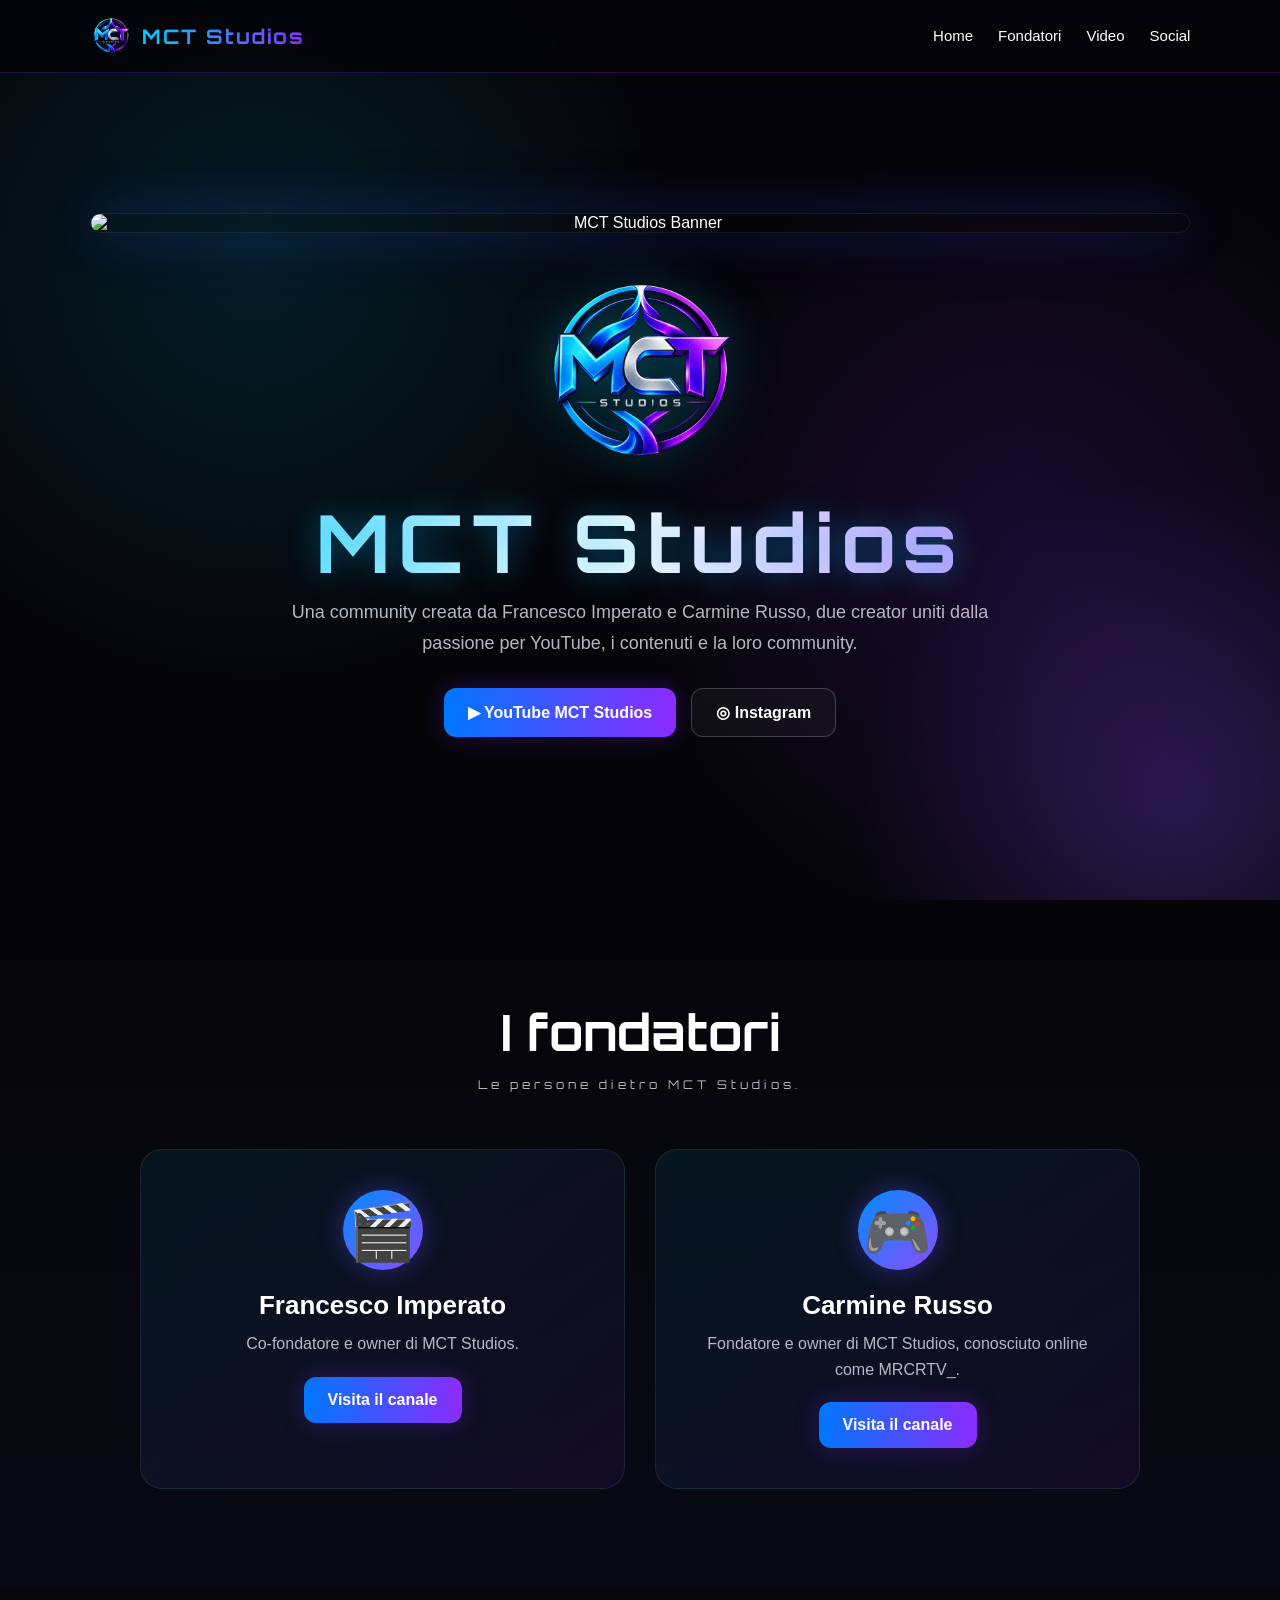
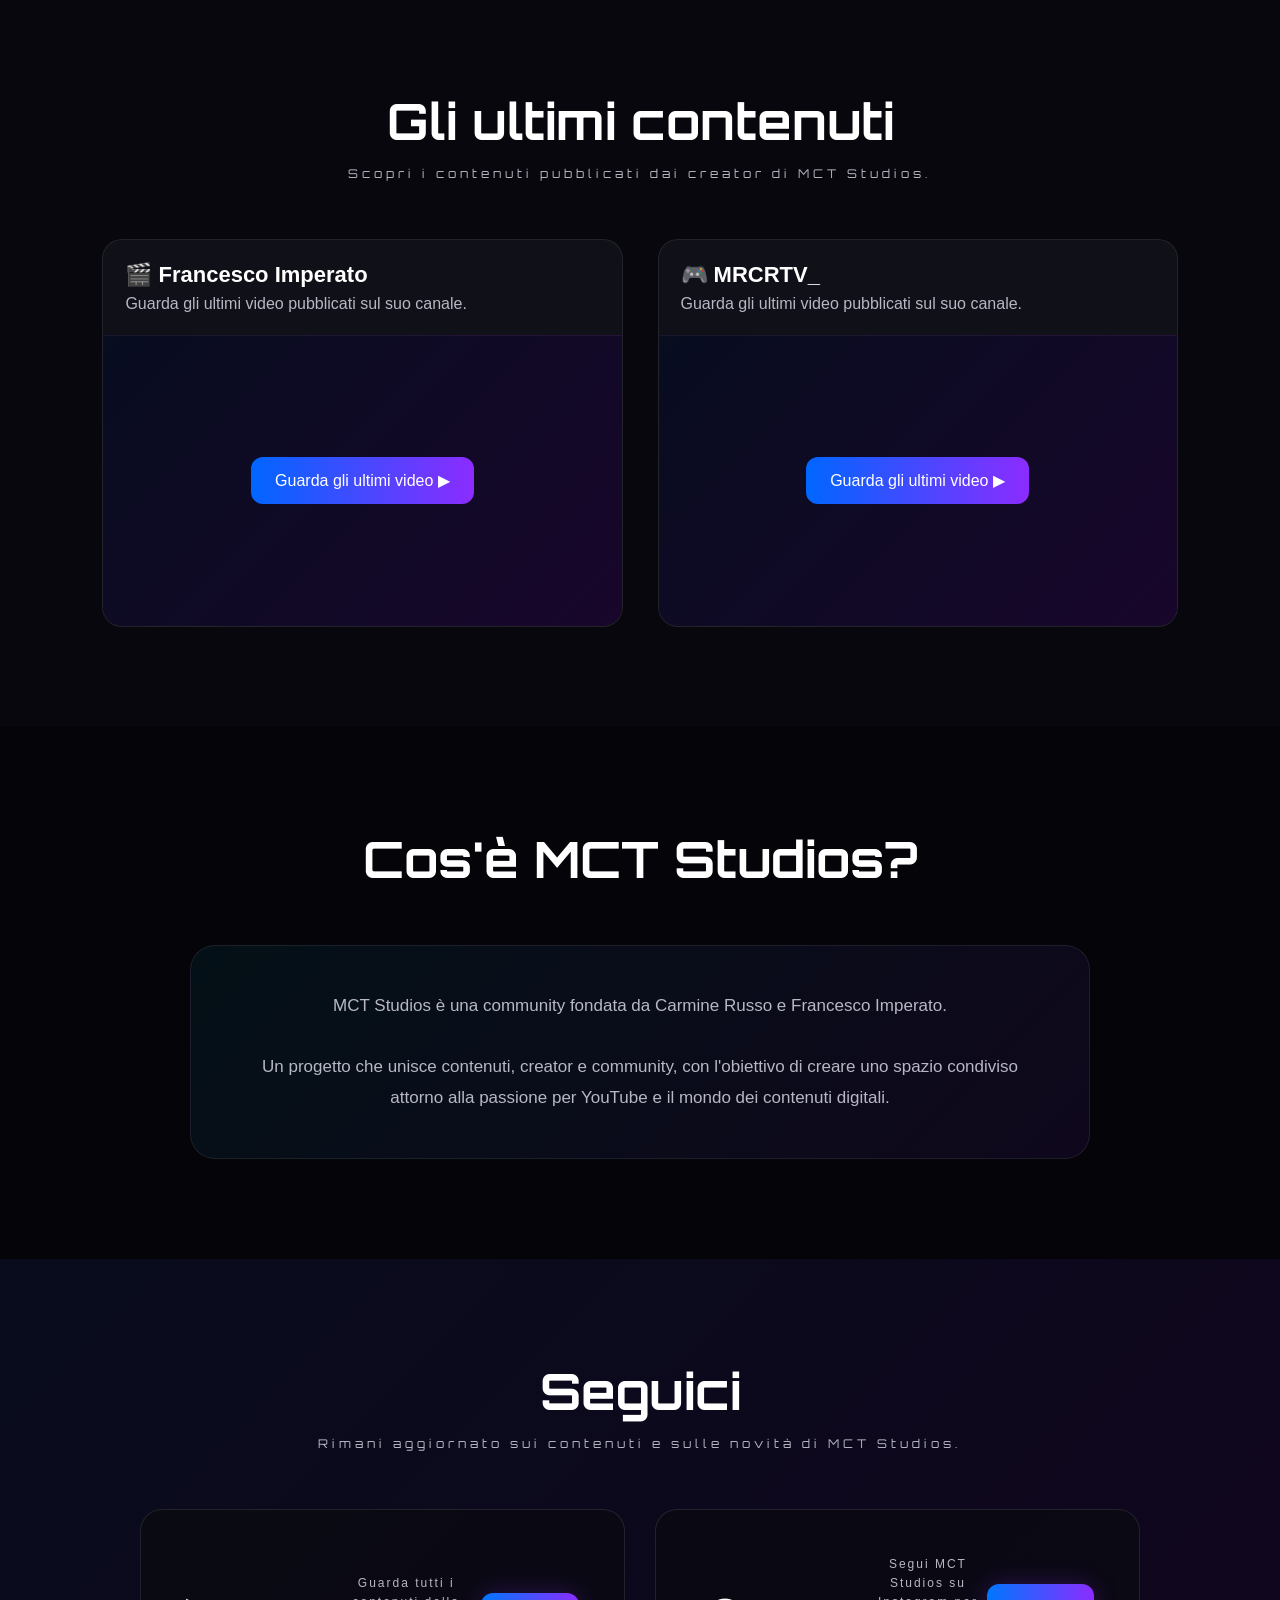
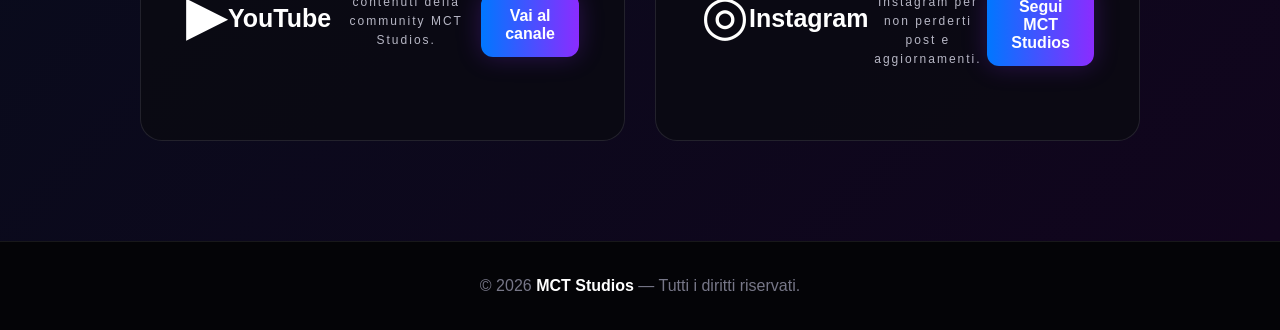
==== index.html @ 0583d1ac "Fix duplicate viewport meta tag and add favicon Removed duplicate viewport meta tag and added favico" ====
<!DOCTYPE html>
<html lang="it">
<head>
    <meta charset="UTF-8">
    <meta name="viewport" content="width=device-width, initial-scale=1.0">

    <title>MCT Studios</title>

    <link rel="icon" type="image/png" href="assets/logo.png">

    <link rel="stylesheet" href="style.css">
</head>

    <title>MCT Studios</title>

    <meta
        name="description"
        content="MCT Studios - Community ufficiale di Francesco Imperato e MRCRTV_"
    >

    <style>

        /* =========================
           RESET E IMPOSTAZIONI BASE
        ========================= */

        * {
            margin: 0;
            padding: 0;
            box-sizing: border-box;
        }

        html {
            scroll-behavior: smooth;
        }

        body {
            font-family:
                Arial,
                Helvetica,
                sans-serif;

            background:
                #050509;

            color:
                white;

            overflow-x:
                hidden;
        }


        /* =========================
           COLORI
        ========================= */

        :root {
            --cyan: #00cfff;
            --blue: #0066ff;
            --purple: #8b2cff;
            --dark-purple: #220044;
            --background: #050509;
            --card: #101018;
            --text-secondary: #b7b7c5;
        }


        /* =========================
           NAVBAR
        ========================= */

        nav {
            position: fixed;

            top: 0;
            left: 0;

            width: 100%;

            z-index: 1000;

            display: flex;

            align-items: center;

            justify-content: space-between;

            padding:
                15px
                7%;

            background:
                rgba(5, 5, 9, 0.88);

            backdrop-filter:
                blur(15px);

            border-bottom:
                1px solid
                rgba(139, 44, 255, 0.25);
        }

        .nav-logo {
            display: flex;

            align-items: center;

            gap: 10px;

            font-size: 20px;

            font-weight: bold;
        }

        .nav-logo img {
            width: 42px;
            height: 42px;

            object-fit: contain;
        }

        .nav-logo span {
            background:
                linear-gradient(
                    90deg,
                    var(--cyan),
                    var(--purple)
                );

            -webkit-background-clip:
                text;

            background-clip:
                text;

            color:
                transparent;
        }


        .nav-links {
            display: flex;

            gap: 25px;

            list-style:
                none;
        }

        .nav-links a {
            color: white;

            text-decoration:
                none;

            font-size: 15px;

            transition:
                0.3s;
        }

        .nav-links a:hover {
            color:
                var(--cyan);
        }


        /* =========================
           HERO
        ========================= */

        .hero {
            min-height:
                100vh;

            display:
                flex;

            align-items:
                center;

            justify-content:
                center;

            text-align:
                center;

            padding:
                130px
                20px
                80px;

            position:
                relative;
        }


        .hero::before {
            content: "";

            position:
                absolute;

            inset:
                0;

            background:
                radial-gradient(
                    circle at 20% 30%,
                    rgba(0, 207, 255, 0.12),
                    transparent 35%
                ),
                radial-gradient(
                    circle at 80% 60%,
                    rgba(139, 44, 255, 0.14),
                    transparent 35%
                );

            pointer-events:
                none;
        }


        .hero-content {
            max-width:
                1200px;

            width:
                100%;

            position:
                relative;
        }


        .hero-banner {
            width:
                100%;

            max-width:
                1100px;

            border-radius:
                25px;

            display:
                block;

            margin:
                0 auto 35px;

            box-shadow:
                0 0 50px
                rgba(0, 102, 255, 0.2),
                0 0 70px
                rgba(139, 44, 255, 0.15);

            border:
                1px solid
                rgba(255, 255, 255, 0.08);
        }


        .hero-logo {
            width:
                210px;

            max-width:
                70%;

            margin-bottom:
                20px;

            filter:
                drop-shadow(
                    0 0 25px
                    rgba(0, 207, 255, 0.3)
                );
        }


        .hero h1 {
            font-size:
                clamp(
                    42px,
                    7vw,
                    80px
                );

            margin-bottom:
                15px;

            background:
                linear-gradient(
                    90deg,
                    #00cfff,
                    #ffffff,
                    #9b4dff
                );

            -webkit-background-clip:
                text;

            background-clip:
                text;

            color:
                transparent;
        }


        .hero p {
            max-width:
                700px;

            margin:
                0 auto;

            font-size:
                18px;

            line-height:
                1.7;

            color:
                var(--text-secondary);
        }


        .hero-buttons {
            margin-top:
                30px;

            display:
                flex;

            justify-content:
                center;

            gap:
                15px;

            flex-wrap:
                wrap;
        }


        .button {
            display:
                inline-flex;

            align-items:
                center;

            justify-content:
                center;

            gap:
                8px;

            padding:
                14px
                24px;

            border-radius:
                12px;

            text-decoration:
                none;

            font-weight:
                bold;

            transition:
                0.3s;
        }


        .button-primary {
            color:
                white;

            background:
                linear-gradient(
                    90deg,
                    #0077ff,
                    #8b2cff
                );

            box-shadow:
                0 0 25px
                rgba(139, 44, 255, 0.25);
        }


        .button-primary:hover {
            transform:
                translateY(-3px);

            box-shadow:
                0 0 35px
                rgba(0, 207, 255, 0.35);
        }


        .button-secondary {
            color:
                white;

            border:
                1px solid
                rgba(255, 255, 255, 0.2);

            background:
                rgba(255, 255, 255, 0.04);
        }


        .button-secondary:hover {
            border-color:
                var(--cyan);

            transform:
                translateY(-3px);
        }


        /* =========================
           SEZIONI
        ========================= */

        section {
            padding:
                100px
                8%;
        }


        .section-title {
            text-align:
                center;

            margin-bottom:
                55px;
        }


        .section-title h2 {
            font-size:
                clamp(
                    32px,
                    5vw,
                    50px
                );

            margin-bottom:
                12px;
        }


        .section-title p {
            color:
                var(--text-secondary);

            max-width:
                650px;

            margin:
                auto;

            line-height:
                1.6;
        }


        /* =========================
           FONDATORI
        ========================= */

        .founders {
            background:
                linear-gradient(
                    180deg,
                    #050509,
                    #090914
                );
        }


        .founders-grid {
            display:
                grid;

            grid-template-columns:
                repeat(
                    2,
                    minmax(0, 1fr)
                );

            gap:
                30px;

            max-width:
                1000px;

            margin:
                auto;
        }


        .founder-card {
            position:
                relative;

            overflow:
                hidden;

            padding:
                40px;

            border-radius:
                22px;

            background:
                linear-gradient(
                    145deg,
                    rgba(0, 207, 255, 0.08),
                    rgba(139, 44, 255, 0.08)
                );

            border:
                1px solid
                rgba(255, 255, 255, 0.08);

            text-align:
                center;

            transition:
                0.3s;
        }


        .founder-card:hover {
            transform:
                translateY(-8px);

            border-color:
                rgba(0, 207, 255, 0.4);
        }


        .founder-icon {
            font-size:
                55px;

            margin-bottom:
                20px;
        }


        .founder-card h3 {
            font-size:
                26px;

            margin-bottom:
                10px;
        }


        .founder-card p {
            color:
                var(--text-secondary);

            line-height:
                1.6;

            margin-bottom:
                20px;
        }


        /* =========================
           VIDEO
        ========================= */

        .videos {
            position:
                relative;

            background:
                #07070d;
        }


        .video-grid {
            display:
                grid;

            grid-template-columns:
                repeat(
                    2,
                    minmax(0, 1fr)
                );

            gap:
                35px;

            max-width:
                1300px;

            margin:
                auto;
        }


        .video-card {
            background:
                var(--card);

            border-radius:
                20px;

            overflow:
                hidden;

            border:
                1px solid
                rgba(255, 255, 255, 0.08);

            transition:
                0.3s;
        }


        .video-card:hover {
            transform:
                translateY(-7px);

            box-shadow:
                0 0 40px
                rgba(139, 44, 255, 0.15);
        }


        .video-header {
            padding:
                22px;
        }


        .video-header h3 {
            font-size:
                22px;

            margin-bottom:
                7px;
        }


        .video-header p {
            color:
                var(--text-secondary);
        }


        .video-placeholder {
            aspect-ratio:
                16 / 9;

            display:
                flex;

            align-items:
                center;

            justify-content:
                center;

            padding:
                30px;

            text-align:
                center;

            background:
                linear-gradient(
                    135deg,
                    #080d20,
                    #18062b
                );

            border-top:
                1px solid
                rgba(255, 255, 255, 0.05);
        }


        .video-placeholder a {
            text-decoration:
                none;

            color:
                white;

            padding:
                14px
                24px;

            border-radius:
                12px;

            background:
                linear-gradient(
                    90deg,
                    #0066ff,
                    #8b2cff
                );

            transition:
                0.3s;
        }


        .video-placeholder a:hover {
            transform:
                scale(1.05);
        }


        /* =========================
           MCT SOCIAL
        ========================= */

        .social {
            background:
                linear-gradient(
                    135deg,
                    #080c1c,
                    #11051d
                );
        }


        .social-grid {
            display:
                grid;

            grid-template-columns:
                repeat(
                    2,
                    minmax(0, 1fr)
                );

            gap:
                30px;

            max-width:
                1000px;

            margin:
                auto;
        }


        .social-card {
            padding:
                45px;

            text-align:
                center;

            border-radius:
                22px;

            background:
                rgba(10, 10, 18, 0.8);

            border:
                1px solid
                rgba(255, 255, 255, 0.1);

            transition:
                0.3s;
        }


        .social-card:hover {
            transform:
                translateY(-8px);

            border-color:
                var(--purple);
        }


        .social-icon {
            font-size:
                55px;

            margin-bottom:
                20px;
        }


        .social-card h3 {
            font-size:
                25px;

            margin-bottom:
                12px;
        }


        .social-card p {
            color:
                var(--text-secondary);

            line-height:
                1.6;

            margin-bottom:
                25px;
        }


        /* =========================
           ABOUT
        ========================= */

        .about-content {
            max-width:
                900px;

            margin:
                auto;

            text-align:
                center;

            padding:
                45px;

            border-radius:
                25px;

            background:
                linear-gradient(
                    135deg,
                    rgba(0, 207, 255, 0.06),
                    rgba(139, 44, 255, 0.08)
                );

            border:
                1px solid
                rgba(255, 255, 255, 0.08);
        }


        .about-content p {
            color:
                var(--text-secondary);

            line-height:
                1.8;

            font-size:
                17px;
        }


        /* =========================
           FOOTER
        ========================= */

        footer {
            text-align:
                center;

            padding:
                35px
                20px;

            border-top:
                1px solid
                rgba(255, 255, 255, 0.08);

            color:
                #888899;

            background:
                #040407;
        }


        footer strong {
            color:
                white;
        }


        /* =========================
           RESPONSIVE
        ========================= */

        @media (max-width: 800px) {

            nav {
                padding:
                    12px
                    5%;
            }


            .nav-links {
                display:
                    none;
            }


            section {
                padding:
                    75px
                    6%;
            }


            .hero {
                padding-top:
                    110px;
            }


            .founders-grid,
            .video-grid,
            .social-grid {
                grid-template-columns:
                    1fr;
            }


            .hero-logo {
                width:
                    170px;
            }

        }

    </style>
</head>


<body>


    <!-- =========================
         NAVBAR
    ========================== -->

    <nav>

        <div class="nav-logo">

            <img
                src="assets/logo.png"
                alt="Logo MCT Studios"
            >

            <span>MCT Studios</span>

        </div>


        <ul class="nav-links">

            <li>
                <a href="#home">Home</a>
            </li>

            <li>
                <a href="#fondatori">
                    Fondatori
                </a>
            </li>

            <li>
                <a href="#video">
                    Video
                </a>
            </li>

            <li>
                <a href="#social">
                    Social
                </a>
            </li>

        </ul>

    </nav>



    <!-- =========================
         HERO
    ========================== -->

    <section
        class="hero"
        id="home"
    >

        <div class="hero-content">

            <img
                src="assets/banner.png"
                alt="MCT Studios Banner"
                class="hero-banner"
            >


            <img
                src="assets/logo.png"
                alt="MCT Studios Logo"
                class="hero-logo"
            >


            <h1>
                MCT Studios
            </h1>


            <p>
                Una community creata da
                Francesco Imperato e Carmine Russo,
                due creator uniti dalla passione
                per YouTube, i contenuti e la loro community.
            </p>


            <div class="hero-buttons">

                <a
                    href="https://www.youtube.com/channel/UCnWK3DxNpi8BKR3pwV5o1Pg"
                    target="_blank"
                    class="button button-primary"
                >
                    ▶ YouTube MCT Studios
                </a>


                <a
                    href="https://www.instagram.com/mct__studios/"
                    target="_blank"
                    class="button button-secondary"
                >
                    ◎ Instagram
                </a>

            </div>

        </div>

    </section>



    <!-- =========================
         FONDATORI
    ========================== -->

    <section
        class="founders"
        id="fondatori"
    >

        <div class="section-title">

            <h2>
                I fondatori
            </h2>

            <p>
                Le persone dietro MCT Studios.
            </p>

        </div>


        <div class="founders-grid">


            <!-- FRANCESCO -->

            <div class="founder-card">

                <div class="founder-icon">
                    🎬
                </div>

                <h3>
                    Francesco Imperato
                </h3>

                <p>
                    Co-fondatore e owner
                    di MCT Studios.
                </p>

                <a
                    href="https://www.youtube.com/@therealfrancescoimp"
                    target="_blank"
                    class="button button-primary"
                >
                    Visita il canale
                </a>

            </div>



            <!-- CARMINE -->

            <div class="founder-card">

                <div class="founder-icon">
                    🎮
                </div>

                <h3>
                    Carmine Russo
                </h3>

                <p>
                    Fondatore e owner
                    di MCT Studios,
                    conosciuto online come MRCRTV_.
                </p>

                <a
                    href="https://www.youtube.com/channel/UCvkrdVTL7Uft-QPkUD_A4Cw"
                    target="_blank"
                    class="button button-primary"
                >
                    Visita il canale
                </a>

            </div>

        </div>

    </section>



    <!-- =========================
         VIDEO
    ========================== -->

    <section
        class="videos"
        id="video"
    >

        <div class="section-title">

            <h2>
                Gli ultimi contenuti
            </h2>

            <p>
                Scopri i contenuti pubblicati
                dai creator di MCT Studios.
            </p>

        </div>


        <div class="video-grid">


            <!-- FRANCESCO -->

            <div class="video-card">

                <div class="video-header">

                    <h3>
                        🎬 Francesco Imperato
                    </h3>

                    <p>
                        Guarda gli ultimi video
                        pubblicati sul suo canale.
                    </p>

                </div>


                <div class="video-placeholder">

                    <a
                        href="https://www.youtube.com/@therealfrancescoimp/videos"
                        target="_blank"
                    >
                        Guarda gli ultimi video ▶
                    </a>

                </div>

            </div>



            <!-- MRCRTV -->

            <div class="video-card">

                <div class="video-header">

                    <h3>
                        🎮 MRCRTV_
                    </h3>

                    <p>
                        Guarda gli ultimi video
                        pubblicati sul suo canale.
                    </p>

                </div>


                <div class="video-placeholder">

                    <a
                        href="https://www.youtube.com/channel/UCvkrdVTL7Uft-QPkUD_A4Cw/videos"
                        target="_blank"
                    >
                        Guarda gli ultimi video ▶
                    </a>

                </div>

            </div>

        </div>

    </section>



    <!-- =========================
         ABOUT
    ========================== -->

    <section>

        <div class="section-title">

            <h2>
                Cos'è MCT Studios?
            </h2>

        </div>


        <div class="about-content">

            <p>
                MCT Studios è una community
                fondata da Carmine Russo e
                Francesco Imperato.

                <br><br>

                Un progetto che unisce contenuti,
                creator e community, con l'obiettivo
                di creare uno spazio condiviso
                attorno alla passione per YouTube
                e il mondo dei contenuti digitali.

            </p>

        </div>

    </section>



    <!-- =========================
         SOCIAL
    ========================== -->

    <section
        class="social"
        id="social"
    >

        <div class="section-title">

            <h2>
                Seguici
            </h2>

            <p>
                Rimani aggiornato sui contenuti
                e sulle novità di MCT Studios.
            </p>

        </div>


        <div class="social-grid">


            <!-- YOUTUBE -->

            <div class="social-card">

                <div class="social-icon">
                    ▶
                </div>

                <h3>
                    YouTube
                </h3>

                <p>
                    Guarda tutti i contenuti
                    della community MCT Studios.
                </p>

                <a
                    href="https://www.youtube.com/channel/UCnWK3DxNpi8BKR3pwV5o1Pg"
                    target="_blank"
                    class="button button-primary"
                >
                    Vai al canale
                </a>

            </div>



            <!-- INSTAGRAM -->

            <div class="social-card">

                <div class="social-icon">
                    ◎
                </div>

                <h3>
                    Instagram
                </h3>

                <p>
                    Segui MCT Studios
                    su Instagram per non perderti
                    post e aggiornamenti.
                </p>

                <a
                    href="https://www.instagram.com/mct__studios/"
                    target="_blank"
                    class="button button-primary"
                >
                    Segui MCT Studios
                </a>

            </div>

        </div>

    </section>



    <!-- =========================
         FOOTER
    ========================== -->

    <footer>

        <p>
            © 2026
            <strong>
                MCT Studios
            </strong>
            — Tutti i diritti riservati.
        </p>

    </footer>


</body>
</html>
---- style.css ----
@import url('https://fonts.googleapis.com/css2?family=Orbitron:wght@500;600;700;800&family=Inter:wght@400;500;600;700&display=swap');


/* -------------------- */
/* RESET */
/* -------------------- */

* {
    margin: 0;
    padding: 0;
    box-sizing: border-box;
}


html {
    scroll-behavior: smooth;
}


body {

    background: #050509;

    color: white;

    font-family: "Inter", sans-serif;

    overflow-x: hidden;

}


/* -------------------- */
/* NAVBAR */
/* -------------------- */

.navbar {

    position: fixed;

    top: 0;

    width: 100%;

    display: flex;

    justify-content: space-between;

    align-items: center;

    padding: 20px 8%;

    background: rgba(5, 5, 9, 0.75);

    backdrop-filter: blur(15px);

    border-bottom: 1px solid rgba(255, 255, 255, 0.06);

    z-index: 1000;

}


.nav-logo {

    font-family: "Orbitron", sans-serif;

    font-weight: 800;

    font-size: 22px;

    letter-spacing: 2px;

}


.nav-logo span {

    color: #8b4dff;

}


nav {

    display: flex;

    gap: 28px;

}


nav a {

    color: #b7b7c8;

    text-decoration: none;

    font-size: 14px;

    transition: 0.3s;

}


nav a:hover {

    color: #00d9ff;

}


/* -------------------- */
/* HERO */
/* -------------------- */

.hero {

    min-height: 100vh;

    display: flex;

    align-items: center;

    justify-content: center;

    position: relative;

    padding: 120px 8% 80px;

    overflow: hidden;

}


.hero-background {

    position: absolute;

    width: 900px;

    height: 900px;

    border-radius: 50%;

    background:

        radial-gradient(
            circle,
            rgba(0, 174, 255, 0.20),
            transparent 60%
        );

    left: -300px;

    top: -200px;

}


.hero::after {

    content: "";

    position: absolute;

    width: 700px;

    height: 700px;

    border-radius: 50%;

    background:

        radial-gradient(
            circle,
            rgba(139, 77, 255, 0.25),
            transparent 65%
        );

    right: -250px;

    bottom: -250px;

}


.hero-content {

    position: relative;

    z-index: 2;

    text-align: center;

    max-width: 850px;

}


.subtitle {

    font-family: "Orbitron", sans-serif;

    color: #00d9ff;

    font-size: 12px;

    letter-spacing: 5px;

    margin-bottom: 20px;

}


.hero h1 {

    font-family: "Orbitron", sans-serif;

    font-size: clamp(55px, 10vw, 120px);

    letter-spacing: 8px;

    line-height: 1;

    margin-bottom: 25px;

    text-shadow:

        0 0 30px rgba(0, 174, 255, 0.4);

}


.hero h1 span {

    background:

        linear-gradient(
            90deg,
            #00c8ff,
            #8b4dff
        );

    -webkit-background-clip: text;

    color: transparent;

}


.hero h2 {

    font-family: "Orbitron", sans-serif;

    font-size: clamp(22px, 4vw, 42px);

    margin-bottom: 25px;

}


.hero-description {

    max-width: 600px;

    margin: auto;

    color: #a6a6b5;

    line-height: 1.7;

    font-size: 17px;

}


.hero-buttons {

    margin-top: 40px;

    display: flex;

    justify-content: center;

    gap: 15px;

}


.btn {

    padding: 14px 25px;

    border-radius: 10px;

    text-decoration: none;

    font-weight: 600;

    transition: 0.3s;

}


.primary {

    background:

        linear-gradient(
            90deg,
            #008cff,
            #8b4dff
        );

    color: white;

    box-shadow:

        0 0 25px rgba(76, 120, 255, 0.35);

}


.primary:hover {

    transform: translateY(-3px);

    box-shadow:

        0 0 35px rgba(76, 120, 255, 0.6);

}


.secondary {

    border: 1px solid rgba(255,255,255,0.15);

    color: white;

}


.secondary:hover {

    border-color: #8b4dff;

}


/* -------------------- */
/* SECTIONS */
/* -------------------- */

.section {

    padding: 120px 8%;

    position: relative;

}


.section-title {

    text-align: center;

    margin-bottom: 60px;

}


.section-title p {

    color: #00d9ff;

    font-family: "Orbitron", sans-serif;

    font-size: 12px;

    letter-spacing: 4px;

    margin-bottom: 12px;

}


.section-title h2 {

    font-size: 40px;

    font-family: "Orbitron", sans-serif;

}


.section-title h2 span {

    color: #8b4dff;

}


/* -------------------- */
/* CREATOR CARDS */
/* -------------------- */

.creator-grid {

    display: grid;

    grid-template-columns:

        repeat(2, 1fr);

    gap: 30px;

    max-width: 1100px;

    margin: auto;

}


.creator-card {

    position: relative;

    overflow: hidden;

    padding: 45px;

    border-radius: 20px;

    background:

        rgba(255,255,255,0.03);

    border:

        1px solid rgba(255,255,255,0.08);

    transition: 0.4s;

}


.creator-card:hover {

    transform: translateY(-8px);

    border-color:

        rgba(139,77,255,0.5);

}


.creator-glow {

    position: absolute;

    width: 250px;

    height: 250px;

    border-radius: 50%;

    filter: blur(50px);

    opacity: 0.35;

    right: -100px;

    top: -100px;

}


.francesco .creator-glow {

    background: #008cff;

}


.carmine .creator-glow {

    background: #8b4dff;

}


.creator-content {

    position: relative;

    z-index: 2;

}


.creator-role {

    color: #00d9ff;

    font-size: 12px;

    letter-spacing: 2px;

    margin-bottom: 15px;

}


.creator-card h3 {

    font-family: "Orbitron", sans-serif;

    font-size: 28px;

    margin-bottom: 15px;

}


.creator-card p:not(.creator-role) {

    color: #a6a6b5;

    line-height: 1.7;

    margin-bottom: 25px;

}


.creator-button {

    display: inline-block;

    text-decoration: none;

    color: white;

    padding: 12px 20px;

    border-radius: 8px;

    background:

        rgba(255,255,255,0.08);

    transition: 0.3s;

}


.creator-button:hover {

    background: #8b4dff;

}


/* -------------------- */
/* FOUNDER */
/* -------------------- */

.founder-section {

    background:

        linear-gradient(
            180deg,
            transparent,
            rgba(90,40,180,0.06),
            transparent
        );

}


.founder-grid {

    display: grid;

    grid-template-columns:

        repeat(2, 1fr);

    gap: 30px;

    max-width: 900px;

    margin: auto;

}


.founder-card {

    text-align: center;

    padding: 40px;

    border-radius: 20px;

    background:

        rgba(255,255,255,0.025);

    border:

        1px solid rgba(255,255,255,0.07);

}


.founder-icon {

    width: 80px;

    height: 80px;

    display: flex;

    align-items: center;

    justify-content: center;

    margin: 0 auto 25px;

    border-radius: 50%;

    font-family: "Orbitron", sans-serif;

    font-size: 30px;

    background:

        linear-gradient(
            135deg,
            #008cff,
            #8b4dff
        );

    box-shadow:

        0 0 25px rgba(100,80,255,0.4);

}


.founder-card h3 {

    font-size: 22px;

    margin-bottom: 8px;

}


.founder-name {

    color: #00d9ff;

    margin-bottom: 18px;

}


.founder-card p:last-child {

    color: #a6a6b5;

}


/* -------------------- */
/* SOCIAL */
/* -------------------- */

.social-grid {

    display: grid;

    grid-template-columns:

        repeat(2, 1fr);

    gap: 25px;

    max-width: 900px;

    margin: auto;

}


.social-card {

    display: flex;

    justify-content: space-between;

    align-items: center;

    padding: 35px;

    border-radius: 18px;

    text-decoration: none;

    color: white;

    background:

        rgba(255,255,255,0.03);

    border:

        1px solid rgba(255,255,255,0.08);

    transition: 0.3s;

}


.social-card:hover {

    transform: translateY(-5px);

}


.social-card p {

    color: #a6a6b5;

    font-size: 12px;

    letter-spacing: 2px;

    margin-bottom: 8px;

}


.social-card h3 {

    font-size: 22px;

}


.social-card span {

    font-size: 28px;

}


.instagram:hover {

    border-color: #d62976;

    box-shadow:

        0 0 30px rgba(214,41,118,0.2);

}


.youtube:hover {

    border-color: #ff0000;

    box-shadow:

        0 0 30px rgba(255,0,0,0.2);

}


/* -------------------- */
/* FOOTER */
/* -------------------- */

footer {

    padding: 70px 20px;

    text-align: center;

    border-top:

        1px solid rgba(255,255,255,0.06);

}


footer h2 {

    font-family: "Orbitron", sans-serif;

    margin-bottom: 15px;

}


footer h2 span {

    color: #8b4dff;

}


footer p {

    color: #777788;

}


.copyright {

    margin-top: 25px;

    font-size: 13px;

}


/* -------------------- */
/* MOBILE */
/* -------------------- */

@media (max-width: 768px) {

    .navbar {

        padding: 18px 6%;

    }


    nav {

        gap: 14px;

    }


    nav a {

        font-size: 12px;

    }


    .creator-grid,

    .founder-grid,

    .social-grid {

        grid-template-columns: 1fr;

    }


    .section {

        padding: 90px 6%;

    }


    .hero {

        padding-left: 6%;

        padding-right: 6%;

    }


    .section-title h2 {

        font-size: 30px;

    }

}
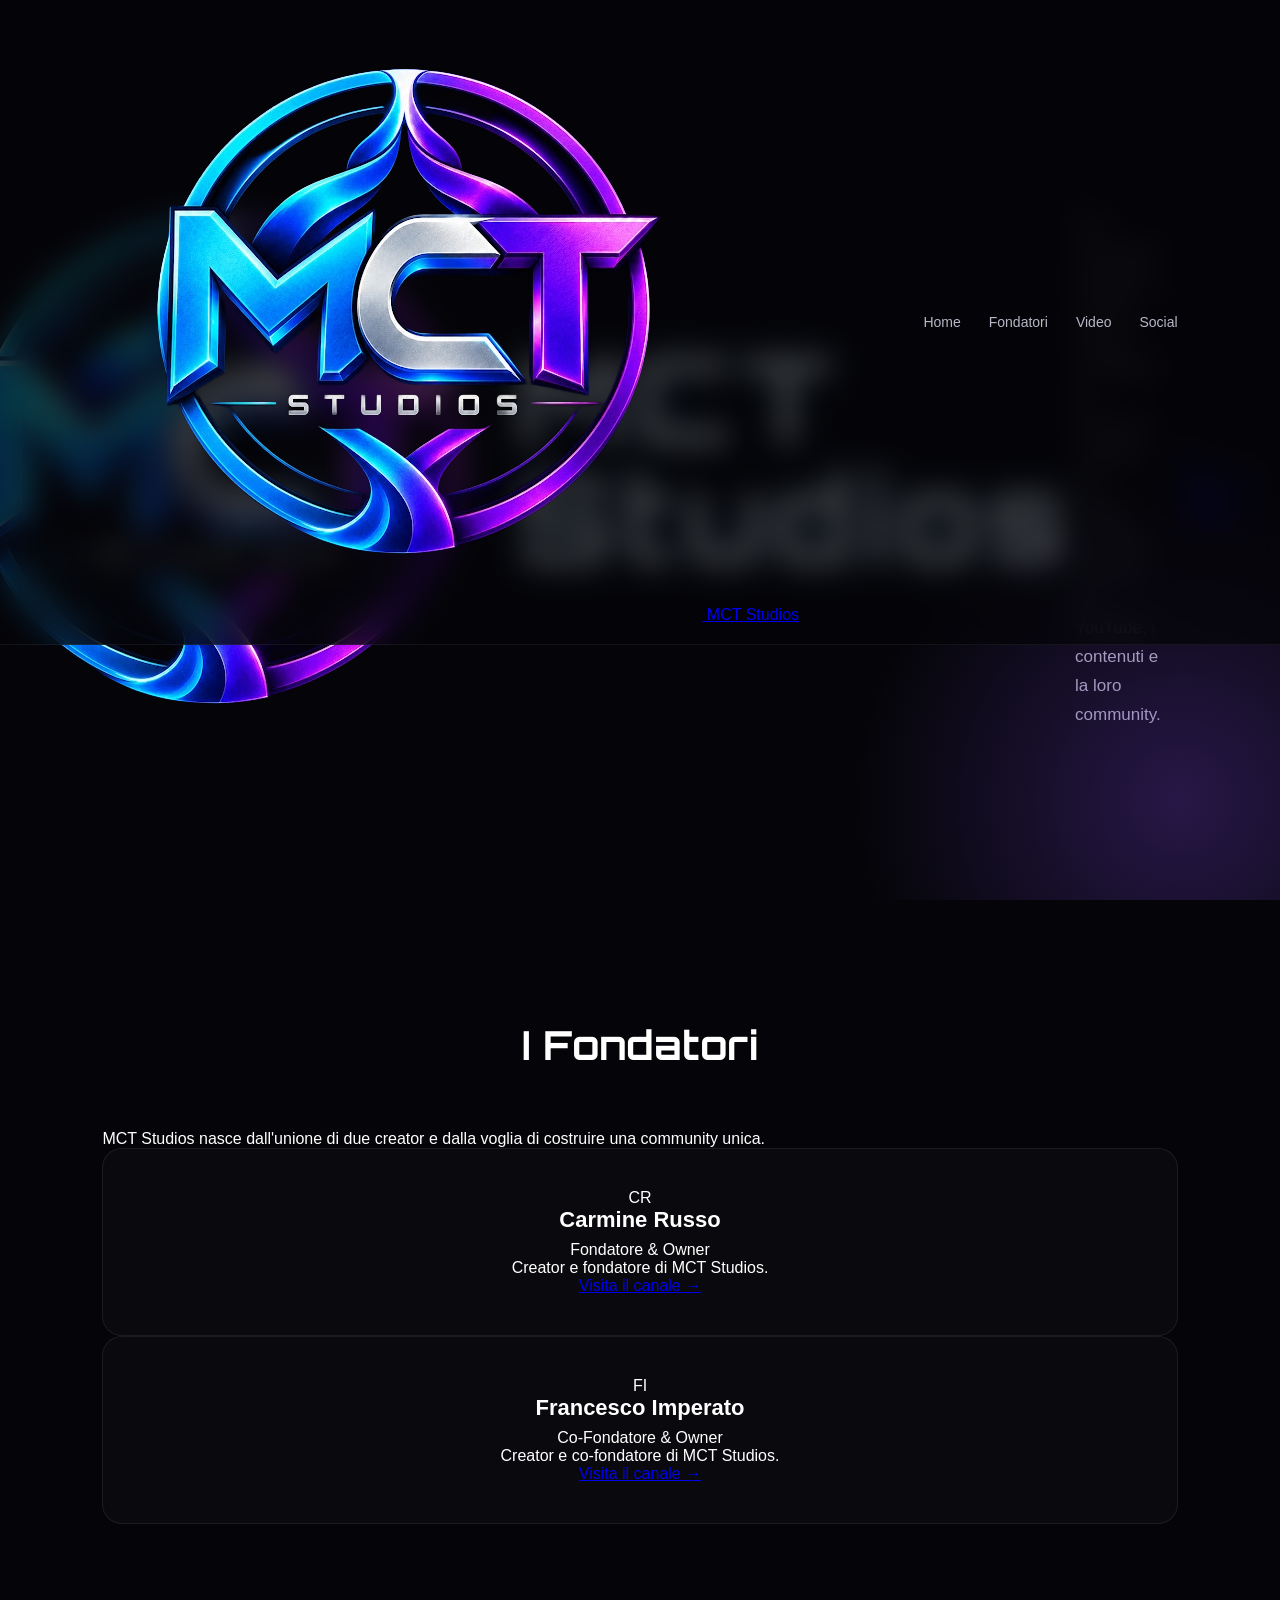
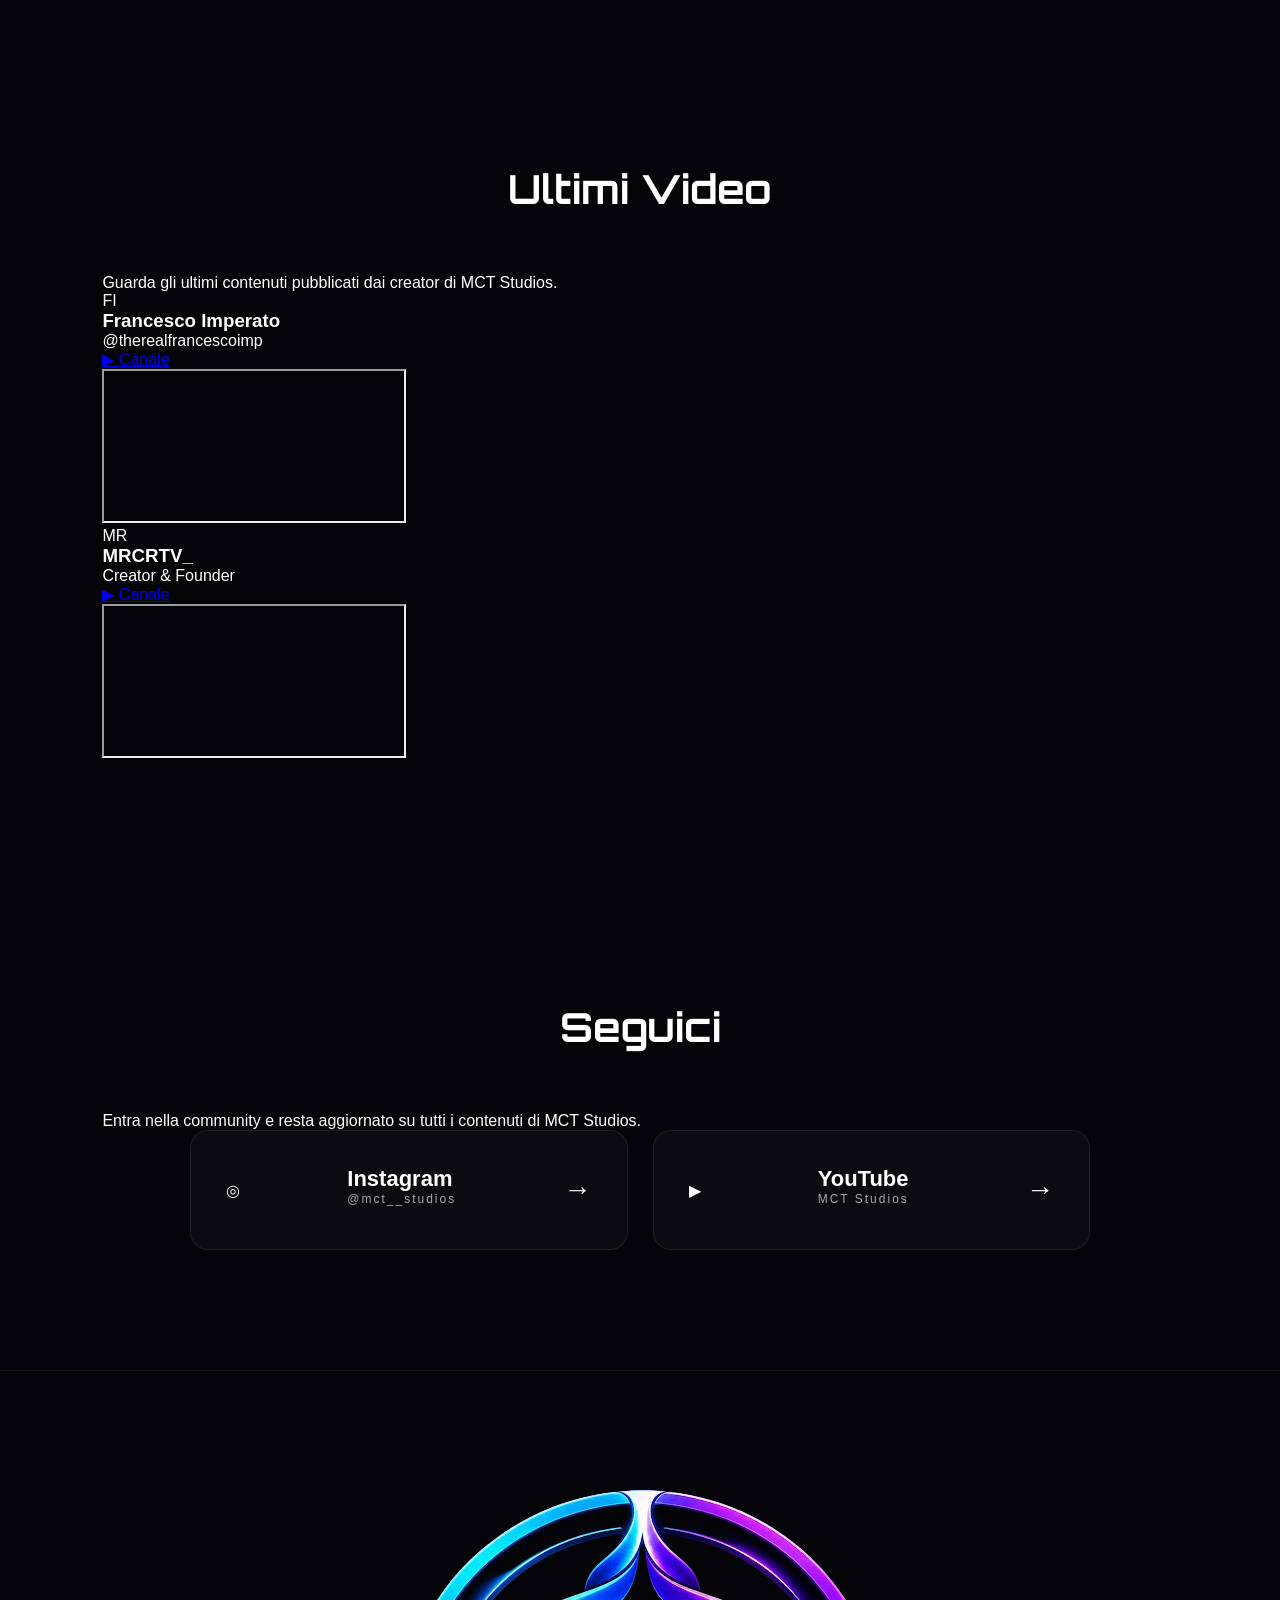
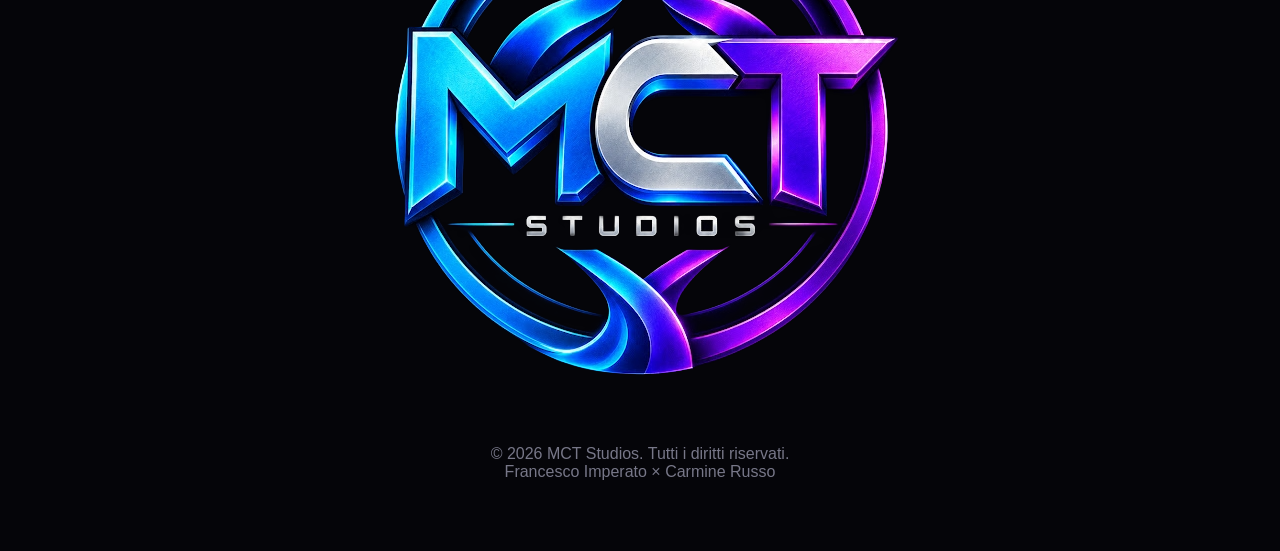
==== commit 48fbc862: "Create initial index.html for MCT Studios Initial HTML structure for MCT Studios website including h" ====
--- a/index.html
+++ b/index.html
@@ -1,1398 +1,531 @@
 <!DOCTYPE html>
 <html lang="it">
+
 <head>
     <meta charset="UTF-8">
+
     <meta name="viewport" content="width=device-width, initial-scale=1.0">
+    <meta name="referrer" content="strict-origin-when-cross-origin">
+
+    <meta name="description"
+        content="MCT Studios - Community fondata da Carmine Russo e co-fondata da Francesco Imperato.">
 
     <title>MCT Studios</title>
 
+    <!-- Favicon -->
     <link rel="icon" type="image/png" href="assets/logo.png">
 
+    <!-- CSS -->
     <link rel="stylesheet" href="style.css">
 </head>
 
-    <title>MCT Studios</title>
-
-    <meta
-        name="description"
-        content="MCT Studios - Community ufficiale di Francesco Imperato e MRCRTV_"
-    >
-
-    <style>
-
-        /* =========================
-           RESET E IMPOSTAZIONI BASE
-        ========================= */
-
-        * {
-            margin: 0;
-            padding: 0;
-            box-sizing: border-box;
-        }
-
-        html {
-            scroll-behavior: smooth;
-        }
-
-        body {
-            font-family:
-                Arial,
-                Helvetica,
-                sans-serif;
-
-            background:
-                #050509;
-
-            color:
-                white;
-
-            overflow-x:
-                hidden;
-        }
-
-
-        /* =========================
-           COLORI
-        ========================= */
-
-        :root {
-            --cyan: #00cfff;
-            --blue: #0066ff;
-            --purple: #8b2cff;
-            --dark-purple: #220044;
-            --background: #050509;
-            --card: #101018;
-            --text-secondary: #b7b7c5;
-        }
-
-
-        /* =========================
-           NAVBAR
-        ========================= */
-
-        nav {
-            position: fixed;
-
-            top: 0;
-            left: 0;
-
-            width: 100%;
-
-            z-index: 1000;
-
-            display: flex;
-
-            align-items: center;
-
-            justify-content: space-between;
-
-            padding:
-                15px
-                7%;
-
-            background:
-                rgba(5, 5, 9, 0.88);
-
-            backdrop-filter:
-                blur(15px);
-
-            border-bottom:
-                1px solid
-                rgba(139, 44, 255, 0.25);
-        }
-
-        .nav-logo {
-            display: flex;
-
-            align-items: center;
-
-            gap: 10px;
-
-            font-size: 20px;
-
-            font-weight: bold;
-        }
-
-        .nav-logo img {
-            width: 42px;
-            height: 42px;
-
-            object-fit: contain;
-        }
-
-        .nav-logo span {
-            background:
-                linear-gradient(
-                    90deg,
-                    var(--cyan),
-                    var(--purple)
-                );
-
-            -webkit-background-clip:
-                text;
-
-            background-clip:
-                text;
-
-            color:
-                transparent;
-        }
-
-
-        .nav-links {
-            display: flex;
-
-            gap: 25px;
-
-            list-style:
-                none;
-        }
-
-        .nav-links a {
-            color: white;
-
-            text-decoration:
-                none;
-
-            font-size: 15px;
-
-            transition:
-                0.3s;
-        }
-
-        .nav-links a:hover {
-            color:
-                var(--cyan);
-        }
-
-
-        /* =========================
-           HERO
-        ========================= */
-
-        .hero {
-            min-height:
-                100vh;
-
-            display:
-                flex;
-
-            align-items:
-                center;
-
-            justify-content:
-                center;
-
-            text-align:
-                center;
-
-            padding:
-                130px
-                20px
-                80px;
-
-            position:
-                relative;
-        }
-
-
-        .hero::before {
-            content: "";
-
-            position:
-                absolute;
-
-            inset:
-                0;
-
-            background:
-                radial-gradient(
-                    circle at 20% 30%,
-                    rgba(0, 207, 255, 0.12),
-                    transparent 35%
-                ),
-                radial-gradient(
-                    circle at 80% 60%,
-                    rgba(139, 44, 255, 0.14),
-                    transparent 35%
-                );
-
-            pointer-events:
-                none;
-        }
-
-
-        .hero-content {
-            max-width:
-                1200px;
-
-            width:
-                100%;
-
-            position:
-                relative;
-        }
-
-
-        .hero-banner {
-            width:
-                100%;
-
-            max-width:
-                1100px;
-
-            border-radius:
-                25px;
-
-            display:
-                block;
-
-            margin:
-                0 auto 35px;
-
-            box-shadow:
-                0 0 50px
-                rgba(0, 102, 255, 0.2),
-                0 0 70px
-                rgba(139, 44, 255, 0.15);
-
-            border:
-                1px solid
-                rgba(255, 255, 255, 0.08);
-        }
-
-
-        .hero-logo {
-            width:
-                210px;
-
-            max-width:
-                70%;
-
-            margin-bottom:
-                20px;
-
-            filter:
-                drop-shadow(
-                    0 0 25px
-                    rgba(0, 207, 255, 0.3)
-                );
-        }
-
-
-        .hero h1 {
-            font-size:
-                clamp(
-                    42px,
-                    7vw,
-                    80px
-                );
-
-            margin-bottom:
-                15px;
-
-            background:
-                linear-gradient(
-                    90deg,
-                    #00cfff,
-                    #ffffff,
-                    #9b4dff
-                );
-
-            -webkit-background-clip:
-                text;
-
-            background-clip:
-                text;
-
-            color:
-                transparent;
-        }
-
-
-        .hero p {
-            max-width:
-                700px;
-
-            margin:
-                0 auto;
-
-            font-size:
-                18px;
-
-            line-height:
-                1.7;
-
-            color:
-                var(--text-secondary);
-        }
-
-
-        .hero-buttons {
-            margin-top:
-                30px;
-
-            display:
-                flex;
-
-            justify-content:
-                center;
-
-            gap:
-                15px;
-
-            flex-wrap:
-                wrap;
-        }
-
-
-        .button {
-            display:
-                inline-flex;
-
-            align-items:
-                center;
-
-            justify-content:
-                center;
-
-            gap:
-                8px;
-
-            padding:
-                14px
-                24px;
-
-            border-radius:
-                12px;
-
-            text-decoration:
-                none;
-
-            font-weight:
-                bold;
-
-            transition:
-                0.3s;
-        }
-
-
-        .button-primary {
-            color:
-                white;
-
-            background:
-                linear-gradient(
-                    90deg,
-                    #0077ff,
-                    #8b2cff
-                );
-
-            box-shadow:
-                0 0 25px
-                rgba(139, 44, 255, 0.25);
-        }
-
-
-        .button-primary:hover {
-            transform:
-                translateY(-3px);
-
-            box-shadow:
-                0 0 35px
-                rgba(0, 207, 255, 0.35);
-        }
-
-
-        .button-secondary {
-            color:
-                white;
-
-            border:
-                1px solid
-                rgba(255, 255, 255, 0.2);
-
-            background:
-                rgba(255, 255, 255, 0.04);
-        }
-
-
-        .button-secondary:hover {
-            border-color:
-                var(--cyan);
-
-            transform:
-                translateY(-3px);
-        }
-
-
-        /* =========================
-           SEZIONI
-        ========================= */
-
-        section {
-            padding:
-                100px
-                8%;
-        }
-
-
-        .section-title {
-            text-align:
-                center;
-
-            margin-bottom:
-                55px;
-        }
-
-
-        .section-title h2 {
-            font-size:
-                clamp(
-                    32px,
-                    5vw,
-                    50px
-                );
-
-            margin-bottom:
-                12px;
-        }
-
-
-        .section-title p {
-            color:
-                var(--text-secondary);
-
-            max-width:
-                650px;
-
-            margin:
-                auto;
-
-            line-height:
-                1.6;
-        }
-
-
-        /* =========================
-           FONDATORI
-        ========================= */
-
-        .founders {
-            background:
-                linear-gradient(
-                    180deg,
-                    #050509,
-                    #090914
-                );
-        }
-
-
-        .founders-grid {
-            display:
-                grid;
-
-            grid-template-columns:
-                repeat(
-                    2,
-                    minmax(0, 1fr)
-                );
-
-            gap:
-                30px;
-
-            max-width:
-                1000px;
-
-            margin:
-                auto;
-        }
-
-
-        .founder-card {
-            position:
-                relative;
-
-            overflow:
-                hidden;
-
-            padding:
-                40px;
-
-            border-radius:
-                22px;
-
-            background:
-                linear-gradient(
-                    145deg,
-                    rgba(0, 207, 255, 0.08),
-                    rgba(139, 44, 255, 0.08)
-                );
-
-            border:
-                1px solid
-                rgba(255, 255, 255, 0.08);
-
-            text-align:
-                center;
-
-            transition:
-                0.3s;
-        }
-
-
-        .founder-card:hover {
-            transform:
-                translateY(-8px);
-
-            border-color:
-                rgba(0, 207, 255, 0.4);
-        }
-
-
-        .founder-icon {
-            font-size:
-                55px;
-
-            margin-bottom:
-                20px;
-        }
-
-
-        .founder-card h3 {
-            font-size:
-                26px;
-
-            margin-bottom:
-                10px;
-        }
-
-
-        .founder-card p {
-            color:
-                var(--text-secondary);
-
-            line-height:
-                1.6;
-
-            margin-bottom:
-                20px;
-        }
-
-
-        /* =========================
-           VIDEO
-        ========================= */
-
-        .videos {
-            position:
-                relative;
-
-            background:
-                #07070d;
-        }
-
-
-        .video-grid {
-            display:
-                grid;
-
-            grid-template-columns:
-                repeat(
-                    2,
-                    minmax(0, 1fr)
-                );
-
-            gap:
-                35px;
-
-            max-width:
-                1300px;
-
-            margin:
-                auto;
-        }
-
-
-        .video-card {
-            background:
-                var(--card);
-
-            border-radius:
-                20px;
-
-            overflow:
-                hidden;
-
-            border:
-                1px solid
-                rgba(255, 255, 255, 0.08);
-
-            transition:
-                0.3s;
-        }
-
-
-        .video-card:hover {
-            transform:
-                translateY(-7px);
-
-            box-shadow:
-                0 0 40px
-                rgba(139, 44, 255, 0.15);
-        }
-
-
-        .video-header {
-            padding:
-                22px;
-        }
-
-
-        .video-header h3 {
-            font-size:
-                22px;
-
-            margin-bottom:
-                7px;
-        }
-
-
-        .video-header p {
-            color:
-                var(--text-secondary);
-        }
-
-
-        .video-placeholder {
-            aspect-ratio:
-                16 / 9;
-
-            display:
-                flex;
-
-            align-items:
-                center;
-
-            justify-content:
-                center;
-
-            padding:
-                30px;
-
-            text-align:
-                center;
-
-            background:
-                linear-gradient(
-                    135deg,
-                    #080d20,
-                    #18062b
-                );
-
-            border-top:
-                1px solid
-                rgba(255, 255, 255, 0.05);
-        }
-
-
-        .video-placeholder a {
-            text-decoration:
-                none;
-
-            color:
-                white;
-
-            padding:
-                14px
-                24px;
-
-            border-radius:
-                12px;
-
-            background:
-                linear-gradient(
-                    90deg,
-                    #0066ff,
-                    #8b2cff
-                );
-
-            transition:
-                0.3s;
-        }
-
-
-        .video-placeholder a:hover {
-            transform:
-                scale(1.05);
-        }
-
-
-        /* =========================
-           MCT SOCIAL
-        ========================= */
-
-        .social {
-            background:
-                linear-gradient(
-                    135deg,
-                    #080c1c,
-                    #11051d
-                );
-        }
-
-
-        .social-grid {
-            display:
-                grid;
-
-            grid-template-columns:
-                repeat(
-                    2,
-                    minmax(0, 1fr)
-                );
-
-            gap:
-                30px;
-
-            max-width:
-                1000px;
-
-            margin:
-                auto;
-        }
-
-
-        .social-card {
-            padding:
-                45px;
-
-            text-align:
-                center;
-
-            border-radius:
-                22px;
-
-            background:
-                rgba(10, 10, 18, 0.8);
-
-            border:
-                1px solid
-                rgba(255, 255, 255, 0.1);
-
-            transition:
-                0.3s;
-        }
-
-
-        .social-card:hover {
-            transform:
-                translateY(-8px);
-
-            border-color:
-                var(--purple);
-        }
-
-
-        .social-icon {
-            font-size:
-                55px;
-
-            margin-bottom:
-                20px;
-        }
-
-
-        .social-card h3 {
-            font-size:
-                25px;
-
-            margin-bottom:
-                12px;
-        }
-
-
-        .social-card p {
-            color:
-                var(--text-secondary);
-
-            line-height:
-                1.6;
-
-            margin-bottom:
-                25px;
-        }
-
-
-        /* =========================
-           ABOUT
-        ========================= */
-
-        .about-content {
-            max-width:
-                900px;
-
-            margin:
-                auto;
-
-            text-align:
-                center;
-
-            padding:
-                45px;
-
-            border-radius:
-                25px;
-
-            background:
-                linear-gradient(
-                    135deg,
-                    rgba(0, 207, 255, 0.06),
-                    rgba(139, 44, 255, 0.08)
-                );
-
-            border:
-                1px solid
-                rgba(255, 255, 255, 0.08);
-        }
-
-
-        .about-content p {
-            color:
-                var(--text-secondary);
-
-            line-height:
-                1.8;
-
-            font-size:
-                17px;
-        }
-
-
-        /* =========================
-           FOOTER
-        ========================= */
-
-        footer {
-            text-align:
-                center;
-
-            padding:
-                35px
-                20px;
-
-            border-top:
-                1px solid
-                rgba(255, 255, 255, 0.08);
-
-            color:
-                #888899;
-
-            background:
-                #040407;
-        }
-
-
-        footer strong {
-            color:
-                white;
-        }
-
-
-        /* =========================
-           RESPONSIVE
-        ========================= */
-
-        @media (max-width: 800px) {
-
-            nav {
-                padding:
-                    12px
-                    5%;
-            }
-
-
-            .nav-links {
-                display:
-                    none;
-            }
-
-
-            section {
-                padding:
-                    75px
-                    6%;
-            }
-
-
-            .hero {
-                padding-top:
-                    110px;
-            }
-
-
-            .founders-grid,
-            .video-grid,
-            .social-grid {
-                grid-template-columns:
-                    1fr;
-            }
-
-
-            .hero-logo {
-                width:
-                    170px;
-            }
-
-        }
-
-    </style>
-</head>
-
 
 <body>
 
-
-    <!-- =========================
-         NAVBAR
-    ========================== -->
-
-    <nav>
-
-        <div class="nav-logo">
+    <!-- HEADER -->
+
+    <header class="navbar">
+
+        <a href="#home" class="brand">
+
+            <img src="assets/logo.png" alt="Logo MCT Studios">
+
+            <span>MCT Studios</span>
+
+        </a>
+
+
+        <nav>
+
+            <a href="#home">Home</a>
+
+            <a href="#fondatori">Fondatori</a>
+
+            <a href="#video">Video</a>
+
+            <a href="#social">Social</a>
+
+        </nav>
+
+    </header>
+
+
+
+    <!-- HERO -->
+
+    <main id="home">
+
+        <section class="hero">
+
+            <div class="hero-glow hero-glow-left"></div>
+
+            <div class="hero-glow hero-glow-right"></div>
+
+
+            <!-- BANNER -->
+
+            <div class="banner-container">
+
+                <img
+                    src="assets/banner.png"
+                    alt="MCT Studios Banner"
+                    class="banner-image">
+
+            </div>
+
+
+            <!-- LOGO GRANDE -->
 
             <img
                 src="assets/logo.png"
                 alt="Logo MCT Studios"
-            >
-
-            <span>MCT Studios</span>
-
-        </div>
-
-
-        <ul class="nav-links">
-
-            <li>
-                <a href="#home">Home</a>
-            </li>
-
-            <li>
-                <a href="#fondatori">
-                    Fondatori
-                </a>
-            </li>
-
-            <li>
-                <a href="#video">
-                    Video
-                </a>
-            </li>
-
-            <li>
-                <a href="#social">
-                    Social
-                </a>
-            </li>
-
-        </ul>
-
-    </nav>
-
-
-
-    <!-- =========================
-         HERO
-    ========================== -->
-
-    <section
-        class="hero"
-        id="home"
-    >
-
-        <div class="hero-content">
-
-            <img
-                src="assets/banner.png"
-                alt="MCT Studios Banner"
-                class="hero-banner"
-            >
-
-
-            <img
-                src="assets/logo.png"
-                alt="MCT Studios Logo"
-                class="hero-logo"
-            >
-
-
-            <h1>
-                MCT Studios
-            </h1>
-
-
-            <p>
-                Una community creata da
-                Francesco Imperato e Carmine Russo,
-                due creator uniti dalla passione
-                per YouTube, i contenuti e la loro community.
+                class="hero-logo">
+
+
+            <!-- TITOLO -->
+
+            <h1>MCT Studios</h1>
+
+
+            <p class="hero-description">
+
+                Una community fondata da Carmine Russo e co-fondata da
+                Francesco Imperato, due creator uniti dalla passione per
+                YouTube, i contenuti e la loro community.
+
             </p>
 
+
+            <!-- BOTTONI -->
 
             <div class="hero-buttons">
 
                 <a
                     href="https://www.youtube.com/channel/UCnWK3DxNpi8BKR3pwV5o1Pg"
                     target="_blank"
-                    class="button button-primary"
-                >
+                    class="btn btn-primary">
+
                     ▶ YouTube MCT Studios
+
                 </a>
 
 
                 <a
                     href="https://www.instagram.com/mct__studios/"
                     target="_blank"
-                    class="button button-secondary"
-                >
+                    class="btn btn-secondary">
+
                     ◎ Instagram
+
                 </a>
 
             </div>
 
-        </div>
-
-    </section>
-
-
-
-    <!-- =========================
-         FONDATORI
-    ========================== -->
-
-    <section
-        class="founders"
-        id="fondatori"
-    >
-
-        <div class="section-title">
-
-            <h2>
-                I fondatori
-            </h2>
-
-            <p>
-                Le persone dietro MCT Studios.
+        </section>
+
+
+
+        <!-- FONDATORI -->
+
+        <section id="fondatori" class="section">
+
+            <div class="section-title">
+
+                <span class="section-line"></span>
+
+                <h2>I Fondatori</h2>
+
+                <span class="section-line"></span>
+
+            </div>
+
+
+            <p class="section-subtitle">
+
+                MCT Studios nasce dall'unione di due creator e dalla voglia
+                di costruire una community unica.
+
             </p>
 
-        </div>
-
-
-        <div class="founders-grid">
-
-
-            <!-- FRANCESCO -->
-
-            <div class="founder-card">
-
-                <div class="founder-icon">
-                    🎬
-                </div>
-
-                <h3>
-                    Francesco Imperato
-                </h3>
-
-                <p>
-                    Co-fondatore e owner
-                    di MCT Studios.
-                </p>
+
+            <div class="founders-grid">
+
+
+                <!-- CARMINE -->
+
+                <article class="founder-card">
+
+                    <div class="founder-avatar purple-avatar">
+
+                        CR
+
+                    </div>
+
+
+                    <h3>Carmine Russo</h3>
+
+                    <p class="founder-role">
+
+                        Fondatore & Owner
+
+                    </p>
+
+
+                    <p class="founder-description">
+
+                        Creator e fondatore di MCT Studios.
+
+                    </p>
+
+
+                    <a
+                        href="https://www.youtube.com/channel/UCvkrdVTL7Uft-QPkUD_A4Cw"
+                        target="_blank"
+                        class="creator-link">
+
+                        Visita il canale →
+
+                    </a>
+
+                </article>
+
+
+
+                <!-- FRANCESCO -->
+
+                <article class="founder-card">
+
+                    <div class="founder-avatar blue-avatar">
+
+                        FI
+
+                    </div>
+
+
+                    <h3>Francesco Imperato</h3>
+
+                    <p class="founder-role">
+
+                        Co-Fondatore & Owner
+
+                    </p>
+
+
+                    <p class="founder-description">
+
+                        Creator e co-fondatore di MCT Studios.
+
+                    </p>
+
+
+                    <a
+                        href="https://www.youtube.com/@therealfrancescoimp"
+                        target="_blank"
+                        class="creator-link">
+
+                        Visita il canale →
+
+                    </a>
+
+                </article>
+
+
+            </div>
+
+        </section>
+
+
+
+        <!-- ULTIMI VIDEO -->
+
+        <section id="video" class="section video-section">
+
+
+            <div class="section-title">
+
+                <span class="section-line"></span>
+
+                <h2>Ultimi Video</h2>
+
+                <span class="section-line"></span>
+
+            </div>
+
+
+            <p class="section-subtitle">
+
+                Guarda gli ultimi contenuti pubblicati dai creator di MCT Studios.
+
+            </p>
+
+
+
+            <div class="videos-grid">
+
+
+                <!-- FRANCESCO IMPERATO -->
+
+                <article class="video-card">
+
+                    <div class="creator-header">
+
+
+                        <div class="creator-avatar creator-blue">
+
+                            FI
+
+                        </div>
+
+
+                        <div class="creator-info">
+
+                            <h3>Francesco Imperato</h3>
+
+                            <p>
+
+                                @therealfrancescoimp
+
+                            </p>
+
+                        </div>
+
+
+                        <a
+                            href="https://www.youtube.com/@therealfrancescoimp"
+                            target="_blank"
+                            class="youtube-channel-button">
+
+                            ▶ Canale
+
+                        </a>
+
+                    </div>
+
+
+
+                    <!-- VIDEO -->
+
+                    <div class="video-wrapper">
+
+                        <!--
+                        Questo embed usa il feed degli upload del canale.
+                        Se YouTube non dovesse riconoscere l'handle come username,
+                        lo sistemiamo inserendo direttamente il Channel ID.
+                        -->
+
+                        <iframe
+                            src="https://www.youtube.com/embed/videoseries?list=UUUCKlhrDoLeX4YFphBM-Y4TCA"
+                            title="Ultimo video di Francesco Imperato"
+                            referrerpolicy="strict-origin-when-cross-origin"
+                            allow="accelerometer; autoplay; clipboard-write; encrypted-media; gyroscope; picture-in-picture; web-share"
+                            allowfullscreen>
+
+                        </iframe>
+
+                    </div>
+
+
+                </article>
+
+
+
+                <!-- MRCRTV -->
+
+                <article class="video-card">
+
+                    <div class="creator-header">
+
+
+                        <div class="creator-avatar creator-purple">
+
+                            MR
+
+                        </div>
+
+
+                        <div class="creator-info">
+
+                            <h3>MRCRTV_</h3>
+
+                            <p>
+
+                                Creator & Founder
+
+                            </p>
+
+                        </div>
+
+
+                        <a
+                            href="https://www.youtube.com/channel/UCvkrdVTL7Uft-QPkUD_A4Cw"
+                            target="_blank"
+                            class="youtube-channel-button">
+
+                            ▶ Canale
+
+                        </a>
+
+                    </div>
+
+
+
+                    <!-- VIDEO -->
+
+                    <div class="video-wrapper">
+
+                        <!--
+                        Playlist automatica degli upload del canale MRCRTV.
+                        -->
+
+                        <iframe
+                            src="https://www.youtube.com/embed/videoseries?list=UUvkrdVTL7Uft-QPkUD_A4Cw"
+                            title="Ultimi video di MRCRTV"
+                            referrerpolicy="strict-origin-when-cross-origin"
+                            allow="accelerometer; autoplay; clipboard-write; encrypted-media; gyroscope; picture-in-picture; web-share"
+                            allowfullscreen>
+
+                        </iframe>
+
+                    </div>
+
+
+                </article>
+
+
+            </div>
+
+        </section>
+
+
+
+        <!-- SOCIAL -->
+
+        <section id="social" class="section social-section">
+
+
+            <div class="section-title">
+
+                <span class="section-line"></span>
+
+                <h2>Seguici</h2>
+
+                <span class="section-line"></span>
+
+            </div>
+
+
+            <p class="section-subtitle">
+
+                Entra nella community e resta aggiornato su tutti i contenuti
+                di MCT Studios.
+
+            </p>
+
+
+
+            <div class="social-grid">
+
+
+                <!-- INSTAGRAM -->
 
                 <a
-                    href="https://www.youtube.com/@therealfrancescoimp"
+                    href="https://www.instagram.com/mct__studios/"
                     target="_blank"
-                    class="button button-primary"
-                >
-                    Visita il canale
+                    class="social-card instagram-card">
+
+                    <div class="social-icon">
+
+                        ◎
+
+                    </div>
+
+
+                    <div>
+
+                        <h3>Instagram</h3>
+
+                        <p>@mct__studios</p>
+
+                    </div>
+
+
+                    <span class="social-arrow">
+
+                        →
+
+                    </span>
+
                 </a>
 
-            </div>
-
-
-
-            <!-- CARMINE -->
-
-            <div class="founder-card">
-
-                <div class="founder-icon">
-                    🎮
-                </div>
-
-                <h3>
-                    Carmine Russo
-                </h3>
-
-                <p>
-                    Fondatore e owner
-                    di MCT Studios,
-                    conosciuto online come MRCRTV_.
-                </p>
-
-                <a
-                    href="https://www.youtube.com/channel/UCvkrdVTL7Uft-QPkUD_A4Cw"
-                    target="_blank"
-                    class="button button-primary"
-                >
-                    Visita il canale
-                </a>
-
-            </div>
-
-        </div>
-
-    </section>
-
-
-
-    <!-- =========================
-         VIDEO
-    ========================== -->
-
-    <section
-        class="videos"
-        id="video"
-    >
-
-        <div class="section-title">
-
-            <h2>
-                Gli ultimi contenuti
-            </h2>
-
-            <p>
-                Scopri i contenuti pubblicati
-                dai creator di MCT Studios.
-            </p>
-
-        </div>
-
-
-        <div class="video-grid">
-
-
-            <!-- FRANCESCO -->
-
-            <div class="video-card">
-
-                <div class="video-header">
-
-                    <h3>
-                        🎬 Francesco Imperato
-                    </h3>
-
-                    <p>
-                        Guarda gli ultimi video
-                        pubblicati sul suo canale.
-                    </p>
-
-                </div>
-
-
-                <div class="video-placeholder">
-
-                    <a
-                        href="https://www.youtube.com/@therealfrancescoimp/videos"
-                        target="_blank"
-                    >
-                        Guarda gli ultimi video ▶
-                    </a>
-
-                </div>
-
-            </div>
-
-
-
-            <!-- MRCRTV -->
-
-            <div class="video-card">
-
-                <div class="video-header">
-
-                    <h3>
-                        🎮 MRCRTV_
-                    </h3>
-
-                    <p>
-                        Guarda gli ultimi video
-                        pubblicati sul suo canale.
-                    </p>
-
-                </div>
-
-
-                <div class="video-placeholder">
-
-                    <a
-                        href="https://www.youtube.com/channel/UCvkrdVTL7Uft-QPkUD_A4Cw/videos"
-                        target="_blank"
-                    >
-                        Guarda gli ultimi video ▶
-                    </a>
-
-                </div>
-
-            </div>
-
-        </div>
-
-    </section>
-
-
-
-    <!-- =========================
-         ABOUT
-    ========================== -->
-
-    <section>
-
-        <div class="section-title">
-
-            <h2>
-                Cos'è MCT Studios?
-            </h2>
-
-        </div>
-
-
-        <div class="about-content">
-
-            <p>
-                MCT Studios è una community
-                fondata da Carmine Russo e
-                Francesco Imperato.
-
-                <br><br>
-
-                Un progetto che unisce contenuti,
-                creator e community, con l'obiettivo
-                di creare uno spazio condiviso
-                attorno alla passione per YouTube
-                e il mondo dei contenuti digitali.
-
-            </p>
-
-        </div>
-
-    </section>
-
-
-
-    <!-- =========================
-         SOCIAL
-    ========================== -->
-
-    <section
-        class="social"
-        id="social"
-    >
-
-        <div class="section-title">
-
-            <h2>
-                Seguici
-            </h2>
-
-            <p>
-                Rimani aggiornato sui contenuti
-                e sulle novità di MCT Studios.
-            </p>
-
-        </div>
-
-
-        <div class="social-grid">
-
-
-            <!-- YOUTUBE -->
-
-            <div class="social-card">
-
-                <div class="social-icon">
-                    ▶
-                </div>
-
-                <h3>
-                    YouTube
-                </h3>
-
-                <p>
-                    Guarda tutti i contenuti
-                    della community MCT Studios.
-                </p>
+
+
+                <!-- YOUTUBE -->
 
                 <a
                     href="https://www.youtube.com/channel/UCnWK3DxNpi8BKR3pwV5o1Pg"
                     target="_blank"
-                    class="button button-primary"
-                >
-                    Vai al canale
+                    class="social-card youtube-card">
+
+                    <div class="social-icon">
+
+                        ▶
+
+                    </div>
+
+
+                    <div>
+
+                        <h3>YouTube</h3>
+
+                        <p>MCT Studios</p>
+
+                    </div>
+
+
+                    <span class="social-arrow">
+
+                        →
+
+                    </span>
+
                 </a>
 
-            </div>
-
-
-
-            <!-- INSTAGRAM -->
-
-            <div class="social-card">
-
-                <div class="social-icon">
-                    ◎
-                </div>
-
-                <h3>
-                    Instagram
-                </h3>
-
-                <p>
-                    Segui MCT Studios
-                    su Instagram per non perderti
-                    post e aggiornamenti.
-                </p>
-
-                <a
-                    href="https://www.instagram.com/mct__studios/"
-                    target="_blank"
-                    class="button button-primary"
-                >
-                    Segui MCT Studios
-                </a>
-
-            </div>
-
-        </div>
-
-    </section>
-
-
-
-    <!-- =========================
-         FOOTER
-    ========================== -->
+
+            </div>
+
+
+        </section>
+
+
+    </main>
+
+
+
+    <!-- FOOTER -->
 
     <footer>
 
+        <img
+            src="assets/logo.png"
+            alt="MCT Studios">
+
+
         <p>
-            © 2026
-            <strong>
-                MCT Studios
-            </strong>
-            — Tutti i diritti riservati.
+
+            © 2026 MCT Studios. Tutti i diritti riservati.
+
         </p>
 
+
+        <p class="footer-small">
+
+            Francesco Imperato × Carmine Russo
+
+        </p>
+
     </footer>
 
 
 </body>
+
 </html>
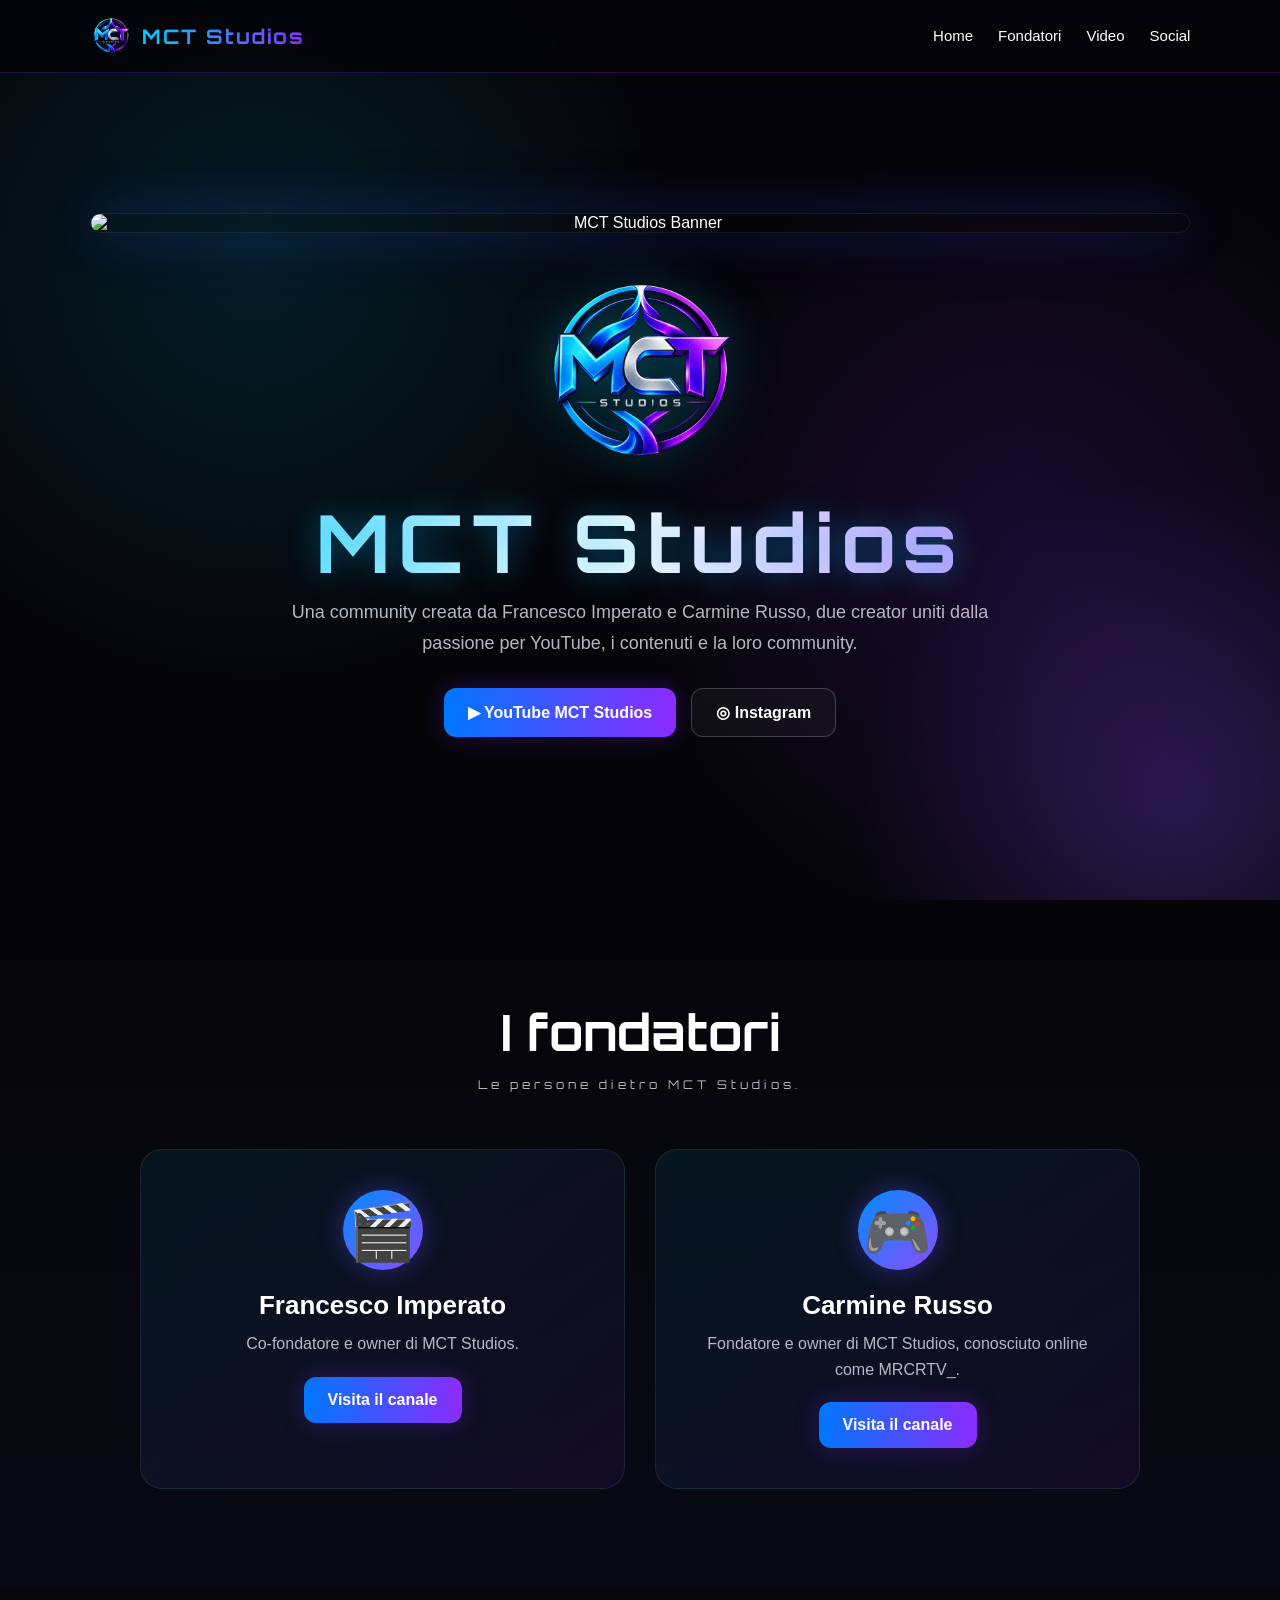
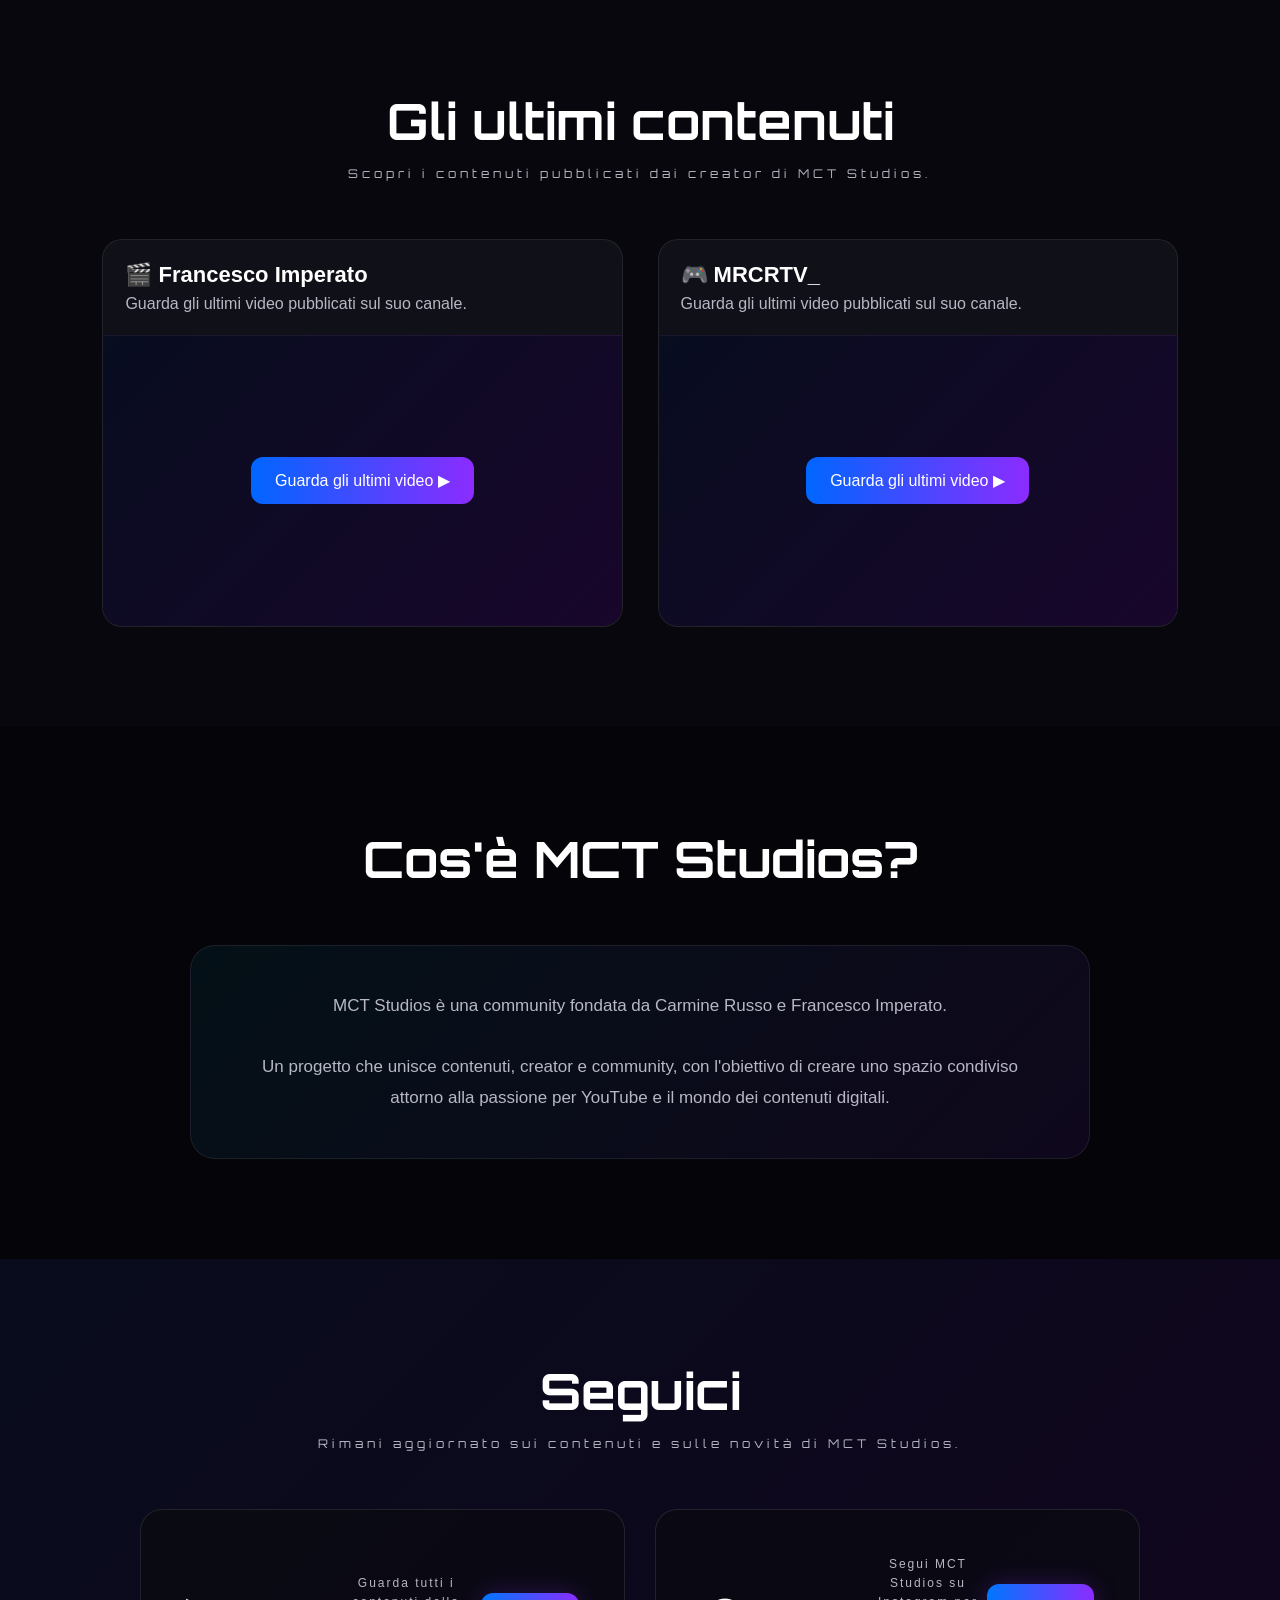
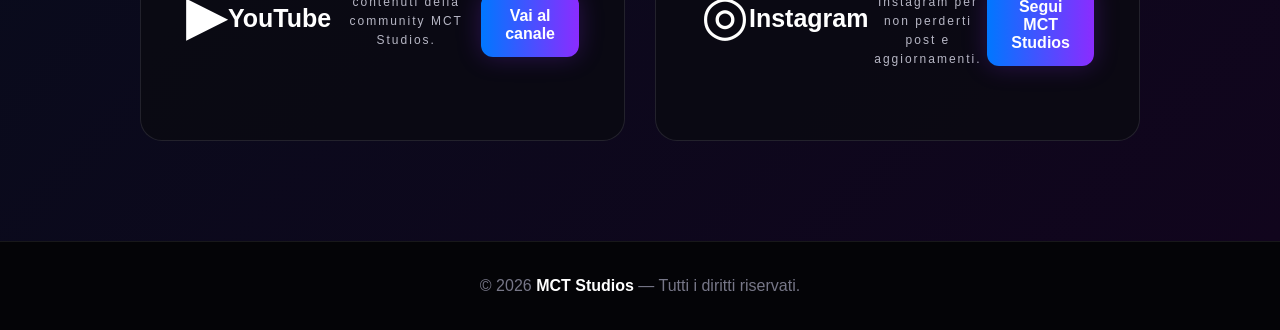
==== commit a668bcfc: "Rename index.html.old to index.html" ====
--- a/index.html
+++ b/index.html
@@ -1,531 +1,1398 @@
 <!DOCTYPE html>
 <html lang="it">
-
 <head>
     <meta charset="UTF-8">
-
     <meta name="viewport" content="width=device-width, initial-scale=1.0">
-    <meta name="referrer" content="strict-origin-when-cross-origin">
-
-    <meta name="description"
-        content="MCT Studios - Community fondata da Carmine Russo e co-fondata da Francesco Imperato.">
 
     <title>MCT Studios</title>
 
-    <!-- Favicon -->
     <link rel="icon" type="image/png" href="assets/logo.png">
 
-    <!-- CSS -->
     <link rel="stylesheet" href="style.css">
 </head>
 
+    <title>MCT Studios</title>
+
+    <meta
+        name="description"
+        content="MCT Studios - Community ufficiale di Francesco Imperato e MRCRTV_"
+    >
+
+    <style>
+
+        /* =========================
+           RESET E IMPOSTAZIONI BASE
+        ========================= */
+
+        * {
+            margin: 0;
+            padding: 0;
+            box-sizing: border-box;
+        }
+
+        html {
+            scroll-behavior: smooth;
+        }
+
+        body {
+            font-family:
+                Arial,
+                Helvetica,
+                sans-serif;
+
+            background:
+                #050509;
+
+            color:
+                white;
+
+            overflow-x:
+                hidden;
+        }
+
+
+        /* =========================
+           COLORI
+        ========================= */
+
+        :root {
+            --cyan: #00cfff;
+            --blue: #0066ff;
+            --purple: #8b2cff;
+            --dark-purple: #220044;
+            --background: #050509;
+            --card: #101018;
+            --text-secondary: #b7b7c5;
+        }
+
+
+        /* =========================
+           NAVBAR
+        ========================= */
+
+        nav {
+            position: fixed;
+
+            top: 0;
+            left: 0;
+
+            width: 100%;
+
+            z-index: 1000;
+
+            display: flex;
+
+            align-items: center;
+
+            justify-content: space-between;
+
+            padding:
+                15px
+                7%;
+
+            background:
+                rgba(5, 5, 9, 0.88);
+
+            backdrop-filter:
+                blur(15px);
+
+            border-bottom:
+                1px solid
+                rgba(139, 44, 255, 0.25);
+        }
+
+        .nav-logo {
+            display: flex;
+
+            align-items: center;
+
+            gap: 10px;
+
+            font-size: 20px;
+
+            font-weight: bold;
+        }
+
+        .nav-logo img {
+            width: 42px;
+            height: 42px;
+
+            object-fit: contain;
+        }
+
+        .nav-logo span {
+            background:
+                linear-gradient(
+                    90deg,
+                    var(--cyan),
+                    var(--purple)
+                );
+
+            -webkit-background-clip:
+                text;
+
+            background-clip:
+                text;
+
+            color:
+                transparent;
+        }
+
+
+        .nav-links {
+            display: flex;
+
+            gap: 25px;
+
+            list-style:
+                none;
+        }
+
+        .nav-links a {
+            color: white;
+
+            text-decoration:
+                none;
+
+            font-size: 15px;
+
+            transition:
+                0.3s;
+        }
+
+        .nav-links a:hover {
+            color:
+                var(--cyan);
+        }
+
+
+        /* =========================
+           HERO
+        ========================= */
+
+        .hero {
+            min-height:
+                100vh;
+
+            display:
+                flex;
+
+            align-items:
+                center;
+
+            justify-content:
+                center;
+
+            text-align:
+                center;
+
+            padding:
+                130px
+                20px
+                80px;
+
+            position:
+                relative;
+        }
+
+
+        .hero::before {
+            content: "";
+
+            position:
+                absolute;
+
+            inset:
+                0;
+
+            background:
+                radial-gradient(
+                    circle at 20% 30%,
+                    rgba(0, 207, 255, 0.12),
+                    transparent 35%
+                ),
+                radial-gradient(
+                    circle at 80% 60%,
+                    rgba(139, 44, 255, 0.14),
+                    transparent 35%
+                );
+
+            pointer-events:
+                none;
+        }
+
+
+        .hero-content {
+            max-width:
+                1200px;
+
+            width:
+                100%;
+
+            position:
+                relative;
+        }
+
+
+        .hero-banner {
+            width:
+                100%;
+
+            max-width:
+                1100px;
+
+            border-radius:
+                25px;
+
+            display:
+                block;
+
+            margin:
+                0 auto 35px;
+
+            box-shadow:
+                0 0 50px
+                rgba(0, 102, 255, 0.2),
+                0 0 70px
+                rgba(139, 44, 255, 0.15);
+
+            border:
+                1px solid
+                rgba(255, 255, 255, 0.08);
+        }
+
+
+        .hero-logo {
+            width:
+                210px;
+
+            max-width:
+                70%;
+
+            margin-bottom:
+                20px;
+
+            filter:
+                drop-shadow(
+                    0 0 25px
+                    rgba(0, 207, 255, 0.3)
+                );
+        }
+
+
+        .hero h1 {
+            font-size:
+                clamp(
+                    42px,
+                    7vw,
+                    80px
+                );
+
+            margin-bottom:
+                15px;
+
+            background:
+                linear-gradient(
+                    90deg,
+                    #00cfff,
+                    #ffffff,
+                    #9b4dff
+                );
+
+            -webkit-background-clip:
+                text;
+
+            background-clip:
+                text;
+
+            color:
+                transparent;
+        }
+
+
+        .hero p {
+            max-width:
+                700px;
+
+            margin:
+                0 auto;
+
+            font-size:
+                18px;
+
+            line-height:
+                1.7;
+
+            color:
+                var(--text-secondary);
+        }
+
+
+        .hero-buttons {
+            margin-top:
+                30px;
+
+            display:
+                flex;
+
+            justify-content:
+                center;
+
+            gap:
+                15px;
+
+            flex-wrap:
+                wrap;
+        }
+
+
+        .button {
+            display:
+                inline-flex;
+
+            align-items:
+                center;
+
+            justify-content:
+                center;
+
+            gap:
+                8px;
+
+            padding:
+                14px
+                24px;
+
+            border-radius:
+                12px;
+
+            text-decoration:
+                none;
+
+            font-weight:
+                bold;
+
+            transition:
+                0.3s;
+        }
+
+
+        .button-primary {
+            color:
+                white;
+
+            background:
+                linear-gradient(
+                    90deg,
+                    #0077ff,
+                    #8b2cff
+                );
+
+            box-shadow:
+                0 0 25px
+                rgba(139, 44, 255, 0.25);
+        }
+
+
+        .button-primary:hover {
+            transform:
+                translateY(-3px);
+
+            box-shadow:
+                0 0 35px
+                rgba(0, 207, 255, 0.35);
+        }
+
+
+        .button-secondary {
+            color:
+                white;
+
+            border:
+                1px solid
+                rgba(255, 255, 255, 0.2);
+
+            background:
+                rgba(255, 255, 255, 0.04);
+        }
+
+
+        .button-secondary:hover {
+            border-color:
+                var(--cyan);
+
+            transform:
+                translateY(-3px);
+        }
+
+
+        /* =========================
+           SEZIONI
+        ========================= */
+
+        section {
+            padding:
+                100px
+                8%;
+        }
+
+
+        .section-title {
+            text-align:
+                center;
+
+            margin-bottom:
+                55px;
+        }
+
+
+        .section-title h2 {
+            font-size:
+                clamp(
+                    32px,
+                    5vw,
+                    50px
+                );
+
+            margin-bottom:
+                12px;
+        }
+
+
+        .section-title p {
+            color:
+                var(--text-secondary);
+
+            max-width:
+                650px;
+
+            margin:
+                auto;
+
+            line-height:
+                1.6;
+        }
+
+
+        /* =========================
+           FONDATORI
+        ========================= */
+
+        .founders {
+            background:
+                linear-gradient(
+                    180deg,
+                    #050509,
+                    #090914
+                );
+        }
+
+
+        .founders-grid {
+            display:
+                grid;
+
+            grid-template-columns:
+                repeat(
+                    2,
+                    minmax(0, 1fr)
+                );
+
+            gap:
+                30px;
+
+            max-width:
+                1000px;
+
+            margin:
+                auto;
+        }
+
+
+        .founder-card {
+            position:
+                relative;
+
+            overflow:
+                hidden;
+
+            padding:
+                40px;
+
+            border-radius:
+                22px;
+
+            background:
+                linear-gradient(
+                    145deg,
+                    rgba(0, 207, 255, 0.08),
+                    rgba(139, 44, 255, 0.08)
+                );
+
+            border:
+                1px solid
+                rgba(255, 255, 255, 0.08);
+
+            text-align:
+                center;
+
+            transition:
+                0.3s;
+        }
+
+
+        .founder-card:hover {
+            transform:
+                translateY(-8px);
+
+            border-color:
+                rgba(0, 207, 255, 0.4);
+        }
+
+
+        .founder-icon {
+            font-size:
+                55px;
+
+            margin-bottom:
+                20px;
+        }
+
+
+        .founder-card h3 {
+            font-size:
+                26px;
+
+            margin-bottom:
+                10px;
+        }
+
+
+        .founder-card p {
+            color:
+                var(--text-secondary);
+
+            line-height:
+                1.6;
+
+            margin-bottom:
+                20px;
+        }
+
+
+        /* =========================
+           VIDEO
+        ========================= */
+
+        .videos {
+            position:
+                relative;
+
+            background:
+                #07070d;
+        }
+
+
+        .video-grid {
+            display:
+                grid;
+
+            grid-template-columns:
+                repeat(
+                    2,
+                    minmax(0, 1fr)
+                );
+
+            gap:
+                35px;
+
+            max-width:
+                1300px;
+
+            margin:
+                auto;
+        }
+
+
+        .video-card {
+            background:
+                var(--card);
+
+            border-radius:
+                20px;
+
+            overflow:
+                hidden;
+
+            border:
+                1px solid
+                rgba(255, 255, 255, 0.08);
+
+            transition:
+                0.3s;
+        }
+
+
+        .video-card:hover {
+            transform:
+                translateY(-7px);
+
+            box-shadow:
+                0 0 40px
+                rgba(139, 44, 255, 0.15);
+        }
+
+
+        .video-header {
+            padding:
+                22px;
+        }
+
+
+        .video-header h3 {
+            font-size:
+                22px;
+
+            margin-bottom:
+                7px;
+        }
+
+
+        .video-header p {
+            color:
+                var(--text-secondary);
+        }
+
+
+        .video-placeholder {
+            aspect-ratio:
+                16 / 9;
+
+            display:
+                flex;
+
+            align-items:
+                center;
+
+            justify-content:
+                center;
+
+            padding:
+                30px;
+
+            text-align:
+                center;
+
+            background:
+                linear-gradient(
+                    135deg,
+                    #080d20,
+                    #18062b
+                );
+
+            border-top:
+                1px solid
+                rgba(255, 255, 255, 0.05);
+        }
+
+
+        .video-placeholder a {
+            text-decoration:
+                none;
+
+            color:
+                white;
+
+            padding:
+                14px
+                24px;
+
+            border-radius:
+                12px;
+
+            background:
+                linear-gradient(
+                    90deg,
+                    #0066ff,
+                    #8b2cff
+                );
+
+            transition:
+                0.3s;
+        }
+
+
+        .video-placeholder a:hover {
+            transform:
+                scale(1.05);
+        }
+
+
+        /* =========================
+           MCT SOCIAL
+        ========================= */
+
+        .social {
+            background:
+                linear-gradient(
+                    135deg,
+                    #080c1c,
+                    #11051d
+                );
+        }
+
+
+        .social-grid {
+            display:
+                grid;
+
+            grid-template-columns:
+                repeat(
+                    2,
+                    minmax(0, 1fr)
+                );
+
+            gap:
+                30px;
+
+            max-width:
+                1000px;
+
+            margin:
+                auto;
+        }
+
+
+        .social-card {
+            padding:
+                45px;
+
+            text-align:
+                center;
+
+            border-radius:
+                22px;
+
+            background:
+                rgba(10, 10, 18, 0.8);
+
+            border:
+                1px solid
+                rgba(255, 255, 255, 0.1);
+
+            transition:
+                0.3s;
+        }
+
+
+        .social-card:hover {
+            transform:
+                translateY(-8px);
+
+            border-color:
+                var(--purple);
+        }
+
+
+        .social-icon {
+            font-size:
+                55px;
+
+            margin-bottom:
+                20px;
+        }
+
+
+        .social-card h3 {
+            font-size:
+                25px;
+
+            margin-bottom:
+                12px;
+        }
+
+
+        .social-card p {
+            color:
+                var(--text-secondary);
+
+            line-height:
+                1.6;
+
+            margin-bottom:
+                25px;
+        }
+
+
+        /* =========================
+           ABOUT
+        ========================= */
+
+        .about-content {
+            max-width:
+                900px;
+
+            margin:
+                auto;
+
+            text-align:
+                center;
+
+            padding:
+                45px;
+
+            border-radius:
+                25px;
+
+            background:
+                linear-gradient(
+                    135deg,
+                    rgba(0, 207, 255, 0.06),
+                    rgba(139, 44, 255, 0.08)
+                );
+
+            border:
+                1px solid
+                rgba(255, 255, 255, 0.08);
+        }
+
+
+        .about-content p {
+            color:
+                var(--text-secondary);
+
+            line-height:
+                1.8;
+
+            font-size:
+                17px;
+        }
+
+
+        /* =========================
+           FOOTER
+        ========================= */
+
+        footer {
+            text-align:
+                center;
+
+            padding:
+                35px
+                20px;
+
+            border-top:
+                1px solid
+                rgba(255, 255, 255, 0.08);
+
+            color:
+                #888899;
+
+            background:
+                #040407;
+        }
+
+
+        footer strong {
+            color:
+                white;
+        }
+
+
+        /* =========================
+           RESPONSIVE
+        ========================= */
+
+        @media (max-width: 800px) {
+
+            nav {
+                padding:
+                    12px
+                    5%;
+            }
+
+
+            .nav-links {
+                display:
+                    none;
+            }
+
+
+            section {
+                padding:
+                    75px
+                    6%;
+            }
+
+
+            .hero {
+                padding-top:
+                    110px;
+            }
+
+
+            .founders-grid,
+            .video-grid,
+            .social-grid {
+                grid-template-columns:
+                    1fr;
+            }
+
+
+            .hero-logo {
+                width:
+                    170px;
+            }
+
+        }
+
+    </style>
+</head>
+
 
 <body>
 
-    <!-- HEADER -->
-
-    <header class="navbar">
-
-        <a href="#home" class="brand">
-
-            <img src="assets/logo.png" alt="Logo MCT Studios">
-
-            <span>MCT Studios</span>
-
-        </a>
-
-
-        <nav>
-
-            <a href="#home">Home</a>
-
-            <a href="#fondatori">Fondatori</a>
-
-            <a href="#video">Video</a>
-
-            <a href="#social">Social</a>
-
-        </nav>
-
-    </header>
-
-
-
-    <!-- HERO -->
-
-    <main id="home">
-
-        <section class="hero">
-
-            <div class="hero-glow hero-glow-left"></div>
-
-            <div class="hero-glow hero-glow-right"></div>
-
-
-            <!-- BANNER -->
-
-            <div class="banner-container">
-
-                <img
-                    src="assets/banner.png"
-                    alt="MCT Studios Banner"
-                    class="banner-image">
-
-            </div>
-
-
-            <!-- LOGO GRANDE -->
+
+    <!-- =========================
+         NAVBAR
+    ========================== -->
+
+    <nav>
+
+        <div class="nav-logo">
 
             <img
                 src="assets/logo.png"
                 alt="Logo MCT Studios"
-                class="hero-logo">
-
-
-            <!-- TITOLO -->
-
-            <h1>MCT Studios</h1>
-
-
-            <p class="hero-description">
-
-                Una community fondata da Carmine Russo e co-fondata da
-                Francesco Imperato, due creator uniti dalla passione per
-                YouTube, i contenuti e la loro community.
-
+            >
+
+            <span>MCT Studios</span>
+
+        </div>
+
+
+        <ul class="nav-links">
+
+            <li>
+                <a href="#home">Home</a>
+            </li>
+
+            <li>
+                <a href="#fondatori">
+                    Fondatori
+                </a>
+            </li>
+
+            <li>
+                <a href="#video">
+                    Video
+                </a>
+            </li>
+
+            <li>
+                <a href="#social">
+                    Social
+                </a>
+            </li>
+
+        </ul>
+
+    </nav>
+
+
+
+    <!-- =========================
+         HERO
+    ========================== -->
+
+    <section
+        class="hero"
+        id="home"
+    >
+
+        <div class="hero-content">
+
+            <img
+                src="assets/banner.png"
+                alt="MCT Studios Banner"
+                class="hero-banner"
+            >
+
+
+            <img
+                src="assets/logo.png"
+                alt="MCT Studios Logo"
+                class="hero-logo"
+            >
+
+
+            <h1>
+                MCT Studios
+            </h1>
+
+
+            <p>
+                Una community creata da
+                Francesco Imperato e Carmine Russo,
+                due creator uniti dalla passione
+                per YouTube, i contenuti e la loro community.
             </p>
 
-
-            <!-- BOTTONI -->
 
             <div class="hero-buttons">
 
                 <a
                     href="https://www.youtube.com/channel/UCnWK3DxNpi8BKR3pwV5o1Pg"
                     target="_blank"
-                    class="btn btn-primary">
-
+                    class="button button-primary"
+                >
                     ▶ YouTube MCT Studios
-
                 </a>
 
 
                 <a
                     href="https://www.instagram.com/mct__studios/"
                     target="_blank"
-                    class="btn btn-secondary">
-
+                    class="button button-secondary"
+                >
                     ◎ Instagram
-
                 </a>
 
             </div>
 
-        </section>
-
-
-
-        <!-- FONDATORI -->
-
-        <section id="fondatori" class="section">
-
-            <div class="section-title">
-
-                <span class="section-line"></span>
-
-                <h2>I Fondatori</h2>
-
-                <span class="section-line"></span>
+        </div>
+
+    </section>
+
+
+
+    <!-- =========================
+         FONDATORI
+    ========================== -->
+
+    <section
+        class="founders"
+        id="fondatori"
+    >
+
+        <div class="section-title">
+
+            <h2>
+                I fondatori
+            </h2>
+
+            <p>
+                Le persone dietro MCT Studios.
+            </p>
+
+        </div>
+
+
+        <div class="founders-grid">
+
+
+            <!-- FRANCESCO -->
+
+            <div class="founder-card">
+
+                <div class="founder-icon">
+                    🎬
+                </div>
+
+                <h3>
+                    Francesco Imperato
+                </h3>
+
+                <p>
+                    Co-fondatore e owner
+                    di MCT Studios.
+                </p>
+
+                <a
+                    href="https://www.youtube.com/@therealfrancescoimp"
+                    target="_blank"
+                    class="button button-primary"
+                >
+                    Visita il canale
+                </a>
 
             </div>
 
 
-            <p class="section-subtitle">
-
-                MCT Studios nasce dall'unione di due creator e dalla voglia
-                di costruire una community unica.
-
+
+            <!-- CARMINE -->
+
+            <div class="founder-card">
+
+                <div class="founder-icon">
+                    🎮
+                </div>
+
+                <h3>
+                    Carmine Russo
+                </h3>
+
+                <p>
+                    Fondatore e owner
+                    di MCT Studios,
+                    conosciuto online come MRCRTV_.
+                </p>
+
+                <a
+                    href="https://www.youtube.com/channel/UCvkrdVTL7Uft-QPkUD_A4Cw"
+                    target="_blank"
+                    class="button button-primary"
+                >
+                    Visita il canale
+                </a>
+
+            </div>
+
+        </div>
+
+    </section>
+
+
+
+    <!-- =========================
+         VIDEO
+    ========================== -->
+
+    <section
+        class="videos"
+        id="video"
+    >
+
+        <div class="section-title">
+
+            <h2>
+                Gli ultimi contenuti
+            </h2>
+
+            <p>
+                Scopri i contenuti pubblicati
+                dai creator di MCT Studios.
             </p>
 
-
-            <div class="founders-grid">
-
-
-                <!-- CARMINE -->
-
-                <article class="founder-card">
-
-                    <div class="founder-avatar purple-avatar">
-
-                        CR
-
-                    </div>
-
-
-                    <h3>Carmine Russo</h3>
-
-                    <p class="founder-role">
-
-                        Fondatore & Owner
-
+        </div>
+
+
+        <div class="video-grid">
+
+
+            <!-- FRANCESCO -->
+
+            <div class="video-card">
+
+                <div class="video-header">
+
+                    <h3>
+                        🎬 Francesco Imperato
+                    </h3>
+
+                    <p>
+                        Guarda gli ultimi video
+                        pubblicati sul suo canale.
                     </p>
 
-
-                    <p class="founder-description">
-
-                        Creator e fondatore di MCT Studios.
-
+                </div>
+
+
+                <div class="video-placeholder">
+
+                    <a
+                        href="https://www.youtube.com/@therealfrancescoimp/videos"
+                        target="_blank"
+                    >
+                        Guarda gli ultimi video ▶
+                    </a>
+
+                </div>
+
+            </div>
+
+
+
+            <!-- MRCRTV -->
+
+            <div class="video-card">
+
+                <div class="video-header">
+
+                    <h3>
+                        🎮 MRCRTV_
+                    </h3>
+
+                    <p>
+                        Guarda gli ultimi video
+                        pubblicati sul suo canale.
                     </p>
 
+                </div>
+
+
+                <div class="video-placeholder">
 
                     <a
-                        href="https://www.youtube.com/channel/UCvkrdVTL7Uft-QPkUD_A4Cw"
+                        href="https://www.youtube.com/channel/UCvkrdVTL7Uft-QPkUD_A4Cw/videos"
                         target="_blank"
-                        class="creator-link">
-
-                        Visita il canale →
-
+                    >
+                        Guarda gli ultimi video ▶
                     </a>
 
-                </article>
-
-
-
-                <!-- FRANCESCO -->
-
-                <article class="founder-card">
-
-                    <div class="founder-avatar blue-avatar">
-
-                        FI
-
-                    </div>
-
-
-                    <h3>Francesco Imperato</h3>
-
-                    <p class="founder-role">
-
-                        Co-Fondatore & Owner
-
-                    </p>
-
-
-                    <p class="founder-description">
-
-                        Creator e co-fondatore di MCT Studios.
-
-                    </p>
-
-
-                    <a
-                        href="https://www.youtube.com/@therealfrancescoimp"
-                        target="_blank"
-                        class="creator-link">
-
-                        Visita il canale →
-
-                    </a>
-
-                </article>
-
+                </div>
 
             </div>
 
-        </section>
-
-
-
-        <!-- ULTIMI VIDEO -->
-
-        <section id="video" class="section video-section">
-
-
-            <div class="section-title">
-
-                <span class="section-line"></span>
-
-                <h2>Ultimi Video</h2>
-
-                <span class="section-line"></span>
+        </div>
+
+    </section>
+
+
+
+    <!-- =========================
+         ABOUT
+    ========================== -->
+
+    <section>
+
+        <div class="section-title">
+
+            <h2>
+                Cos'è MCT Studios?
+            </h2>
+
+        </div>
+
+
+        <div class="about-content">
+
+            <p>
+                MCT Studios è una community
+                fondata da Carmine Russo e
+                Francesco Imperato.
+
+                <br><br>
+
+                Un progetto che unisce contenuti,
+                creator e community, con l'obiettivo
+                di creare uno spazio condiviso
+                attorno alla passione per YouTube
+                e il mondo dei contenuti digitali.
+
+            </p>
+
+        </div>
+
+    </section>
+
+
+
+    <!-- =========================
+         SOCIAL
+    ========================== -->
+
+    <section
+        class="social"
+        id="social"
+    >
+
+        <div class="section-title">
+
+            <h2>
+                Seguici
+            </h2>
+
+            <p>
+                Rimani aggiornato sui contenuti
+                e sulle novità di MCT Studios.
+            </p>
+
+        </div>
+
+
+        <div class="social-grid">
+
+
+            <!-- YOUTUBE -->
+
+            <div class="social-card">
+
+                <div class="social-icon">
+                    ▶
+                </div>
+
+                <h3>
+                    YouTube
+                </h3>
+
+                <p>
+                    Guarda tutti i contenuti
+                    della community MCT Studios.
+                </p>
+
+                <a
+                    href="https://www.youtube.com/channel/UCnWK3DxNpi8BKR3pwV5o1Pg"
+                    target="_blank"
+                    class="button button-primary"
+                >
+                    Vai al canale
+                </a>
 
             </div>
 
 
-            <p class="section-subtitle">
-
-                Guarda gli ultimi contenuti pubblicati dai creator di MCT Studios.
-
-            </p>
-
-
-
-            <div class="videos-grid">
-
-
-                <!-- FRANCESCO IMPERATO -->
-
-                <article class="video-card">
-
-                    <div class="creator-header">
-
-
-                        <div class="creator-avatar creator-blue">
-
-                            FI
-
-                        </div>
-
-
-                        <div class="creator-info">
-
-                            <h3>Francesco Imperato</h3>
-
-                            <p>
-
-                                @therealfrancescoimp
-
-                            </p>
-
-                        </div>
-
-
-                        <a
-                            href="https://www.youtube.com/@therealfrancescoimp"
-                            target="_blank"
-                            class="youtube-channel-button">
-
-                            ▶ Canale
-
-                        </a>
-
-                    </div>
-
-
-
-                    <!-- VIDEO -->
-
-                    <div class="video-wrapper">
-
-                        <!--
-                        Questo embed usa il feed degli upload del canale.
-                        Se YouTube non dovesse riconoscere l'handle come username,
-                        lo sistemiamo inserendo direttamente il Channel ID.
-                        -->
-
-                        <iframe
-                            src="https://www.youtube.com/embed/videoseries?list=UUUCKlhrDoLeX4YFphBM-Y4TCA"
-                            title="Ultimo video di Francesco Imperato"
-                            referrerpolicy="strict-origin-when-cross-origin"
-                            allow="accelerometer; autoplay; clipboard-write; encrypted-media; gyroscope; picture-in-picture; web-share"
-                            allowfullscreen>
-
-                        </iframe>
-
-                    </div>
-
-
-                </article>
-
-
-
-                <!-- MRCRTV -->
-
-                <article class="video-card">
-
-                    <div class="creator-header">
-
-
-                        <div class="creator-avatar creator-purple">
-
-                            MR
-
-                        </div>
-
-
-                        <div class="creator-info">
-
-                            <h3>MRCRTV_</h3>
-
-                            <p>
-
-                                Creator & Founder
-
-                            </p>
-
-                        </div>
-
-
-                        <a
-                            href="https://www.youtube.com/channel/UCvkrdVTL7Uft-QPkUD_A4Cw"
-                            target="_blank"
-                            class="youtube-channel-button">
-
-                            ▶ Canale
-
-                        </a>
-
-                    </div>
-
-
-
-                    <!-- VIDEO -->
-
-                    <div class="video-wrapper">
-
-                        <!--
-                        Playlist automatica degli upload del canale MRCRTV.
-                        -->
-
-                        <iframe
-                            src="https://www.youtube.com/embed/videoseries?list=UUvkrdVTL7Uft-QPkUD_A4Cw"
-                            title="Ultimi video di MRCRTV"
-                            referrerpolicy="strict-origin-when-cross-origin"
-                            allow="accelerometer; autoplay; clipboard-write; encrypted-media; gyroscope; picture-in-picture; web-share"
-                            allowfullscreen>
-
-                        </iframe>
-
-                    </div>
-
-
-                </article>
-
-
-            </div>
-
-        </section>
-
-
-
-        <!-- SOCIAL -->
-
-        <section id="social" class="section social-section">
-
-
-            <div class="section-title">
-
-                <span class="section-line"></span>
-
-                <h2>Seguici</h2>
-
-                <span class="section-line"></span>
-
-            </div>
-
-
-            <p class="section-subtitle">
-
-                Entra nella community e resta aggiornato su tutti i contenuti
-                di MCT Studios.
-
-            </p>
-
-
-
-            <div class="social-grid">
-
-
-                <!-- INSTAGRAM -->
+
+            <!-- INSTAGRAM -->
+
+            <div class="social-card">
+
+                <div class="social-icon">
+                    ◎
+                </div>
+
+                <h3>
+                    Instagram
+                </h3>
+
+                <p>
+                    Segui MCT Studios
+                    su Instagram per non perderti
+                    post e aggiornamenti.
+                </p>
 
                 <a
                     href="https://www.instagram.com/mct__studios/"
                     target="_blank"
-                    class="social-card instagram-card">
-
-                    <div class="social-icon">
-
-                        ◎
-
-                    </div>
-
-
-                    <div>
-
-                        <h3>Instagram</h3>
-
-                        <p>@mct__studios</p>
-
-                    </div>
-
-
-                    <span class="social-arrow">
-
-                        →
-
-                    </span>
-
+                    class="button button-primary"
+                >
+                    Segui MCT Studios
                 </a>
 
-
-
-                <!-- YOUTUBE -->
-
-                <a
-                    href="https://www.youtube.com/channel/UCnWK3DxNpi8BKR3pwV5o1Pg"
-                    target="_blank"
-                    class="social-card youtube-card">
-
-                    <div class="social-icon">
-
-                        ▶
-
-                    </div>
-
-
-                    <div>
-
-                        <h3>YouTube</h3>
-
-                        <p>MCT Studios</p>
-
-                    </div>
-
-
-                    <span class="social-arrow">
-
-                        →
-
-                    </span>
-
-                </a>
-
-
             </div>
 
-
-        </section>
-
-
-    </main>
-
-
-
-    <!-- FOOTER -->
+        </div>
+
+    </section>
+
+
+
+    <!-- =========================
+         FOOTER
+    ========================== -->
 
     <footer>
 
-        <img
-            src="assets/logo.png"
-            alt="MCT Studios">
-
-
         <p>
-
-            © 2026 MCT Studios. Tutti i diritti riservati.
-
+            © 2026
+            <strong>
+                MCT Studios
+            </strong>
+            — Tutti i diritti riservati.
         </p>
 
-
-        <p class="footer-small">
-
-            Francesco Imperato × Carmine Russo
-
-        </p>
-
     </footer>
 
 
 </body>
-
 </html>
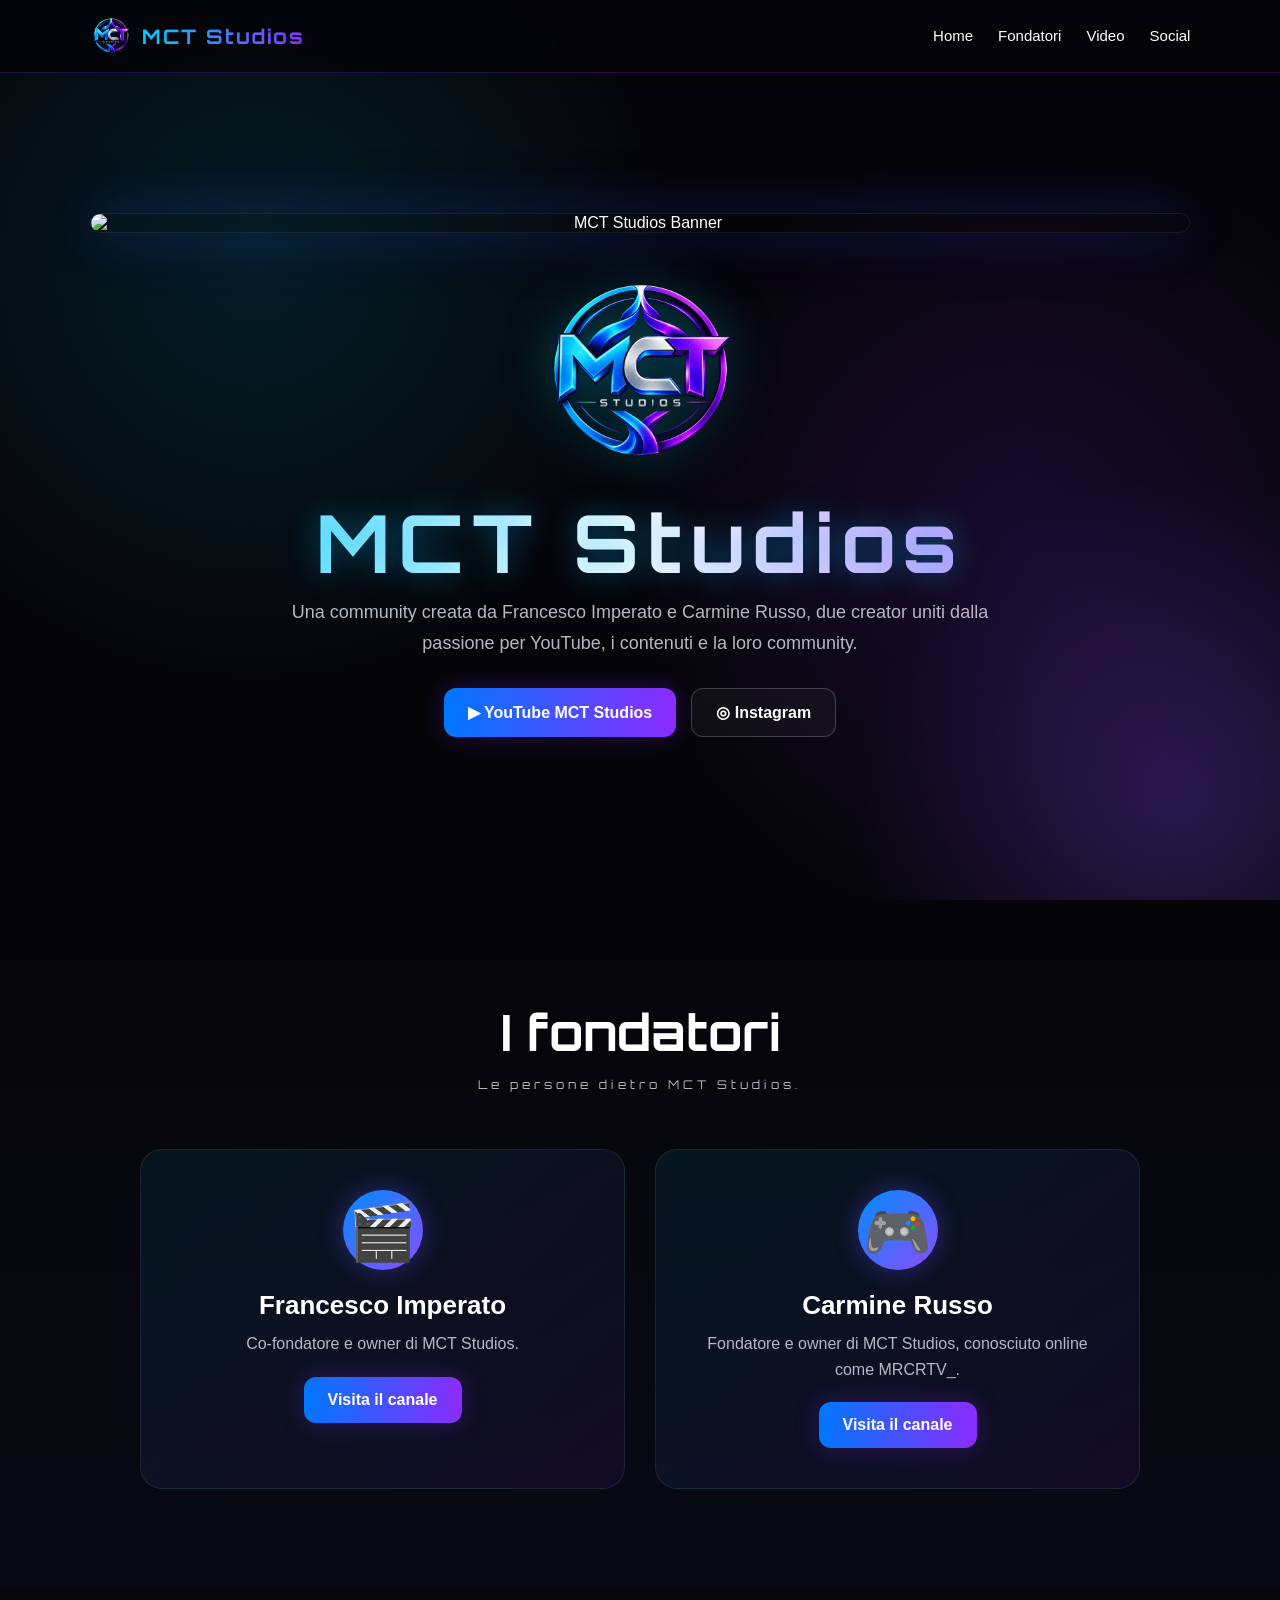
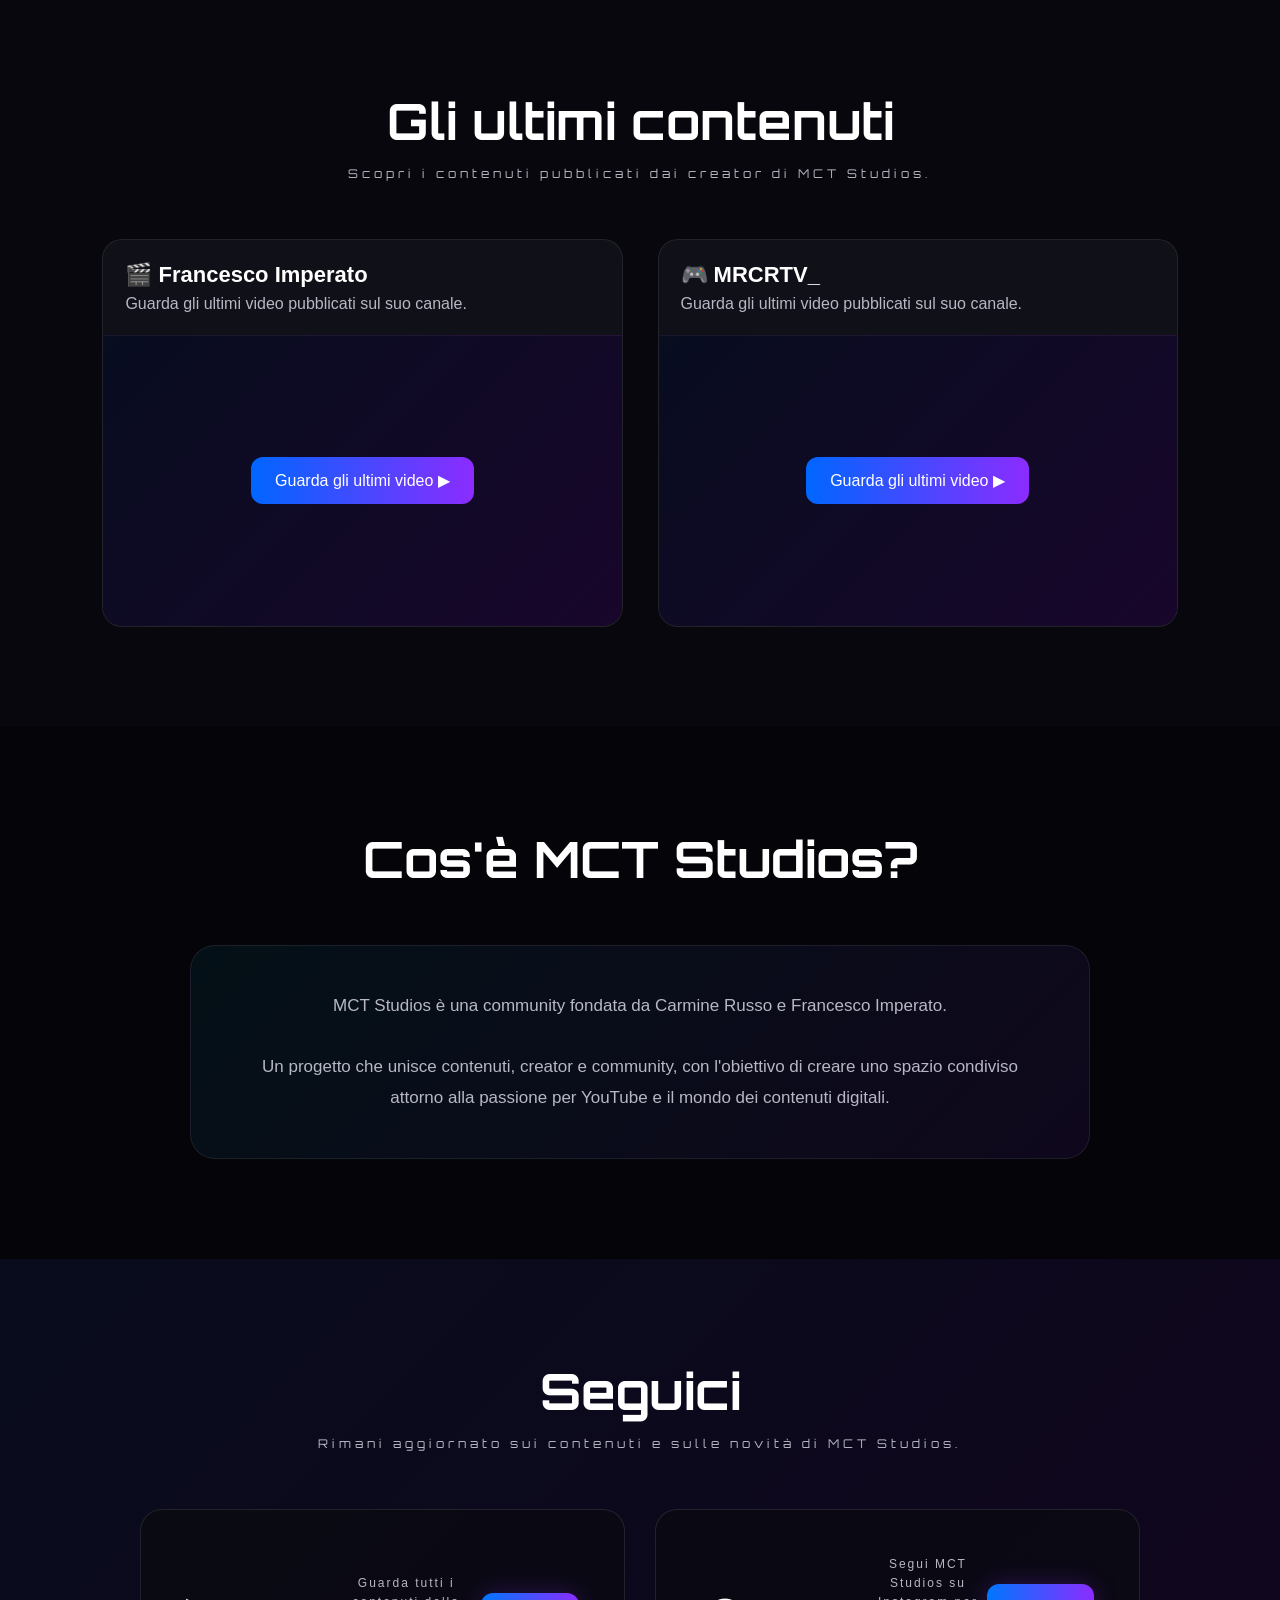
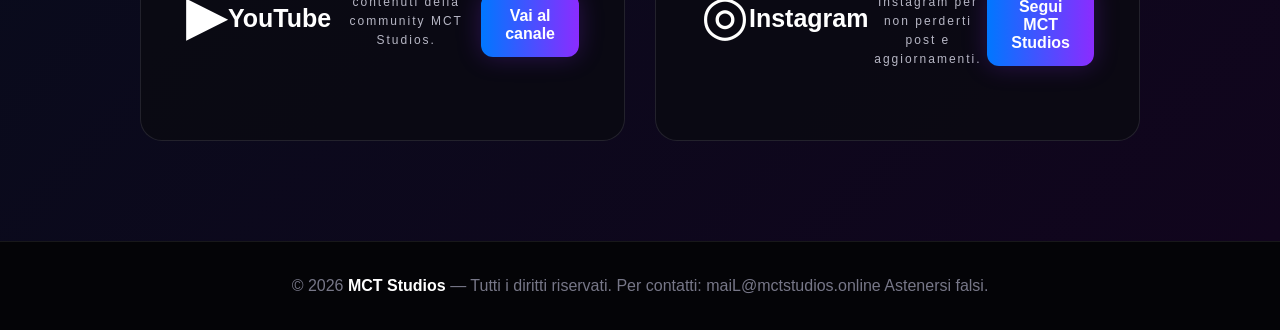
==== commit d54eb3b4: "Update footer contact information" ====
--- a/index.html
+++ b/index.html
@@ -1389,6 +1389,9 @@
                 MCT Studios
             </strong>
             — Tutti i diritti riservati.
+
+            Per contatti: maiL@mctstudios.online
+            Astenersi falsi.
         </p>
 
     </footer>
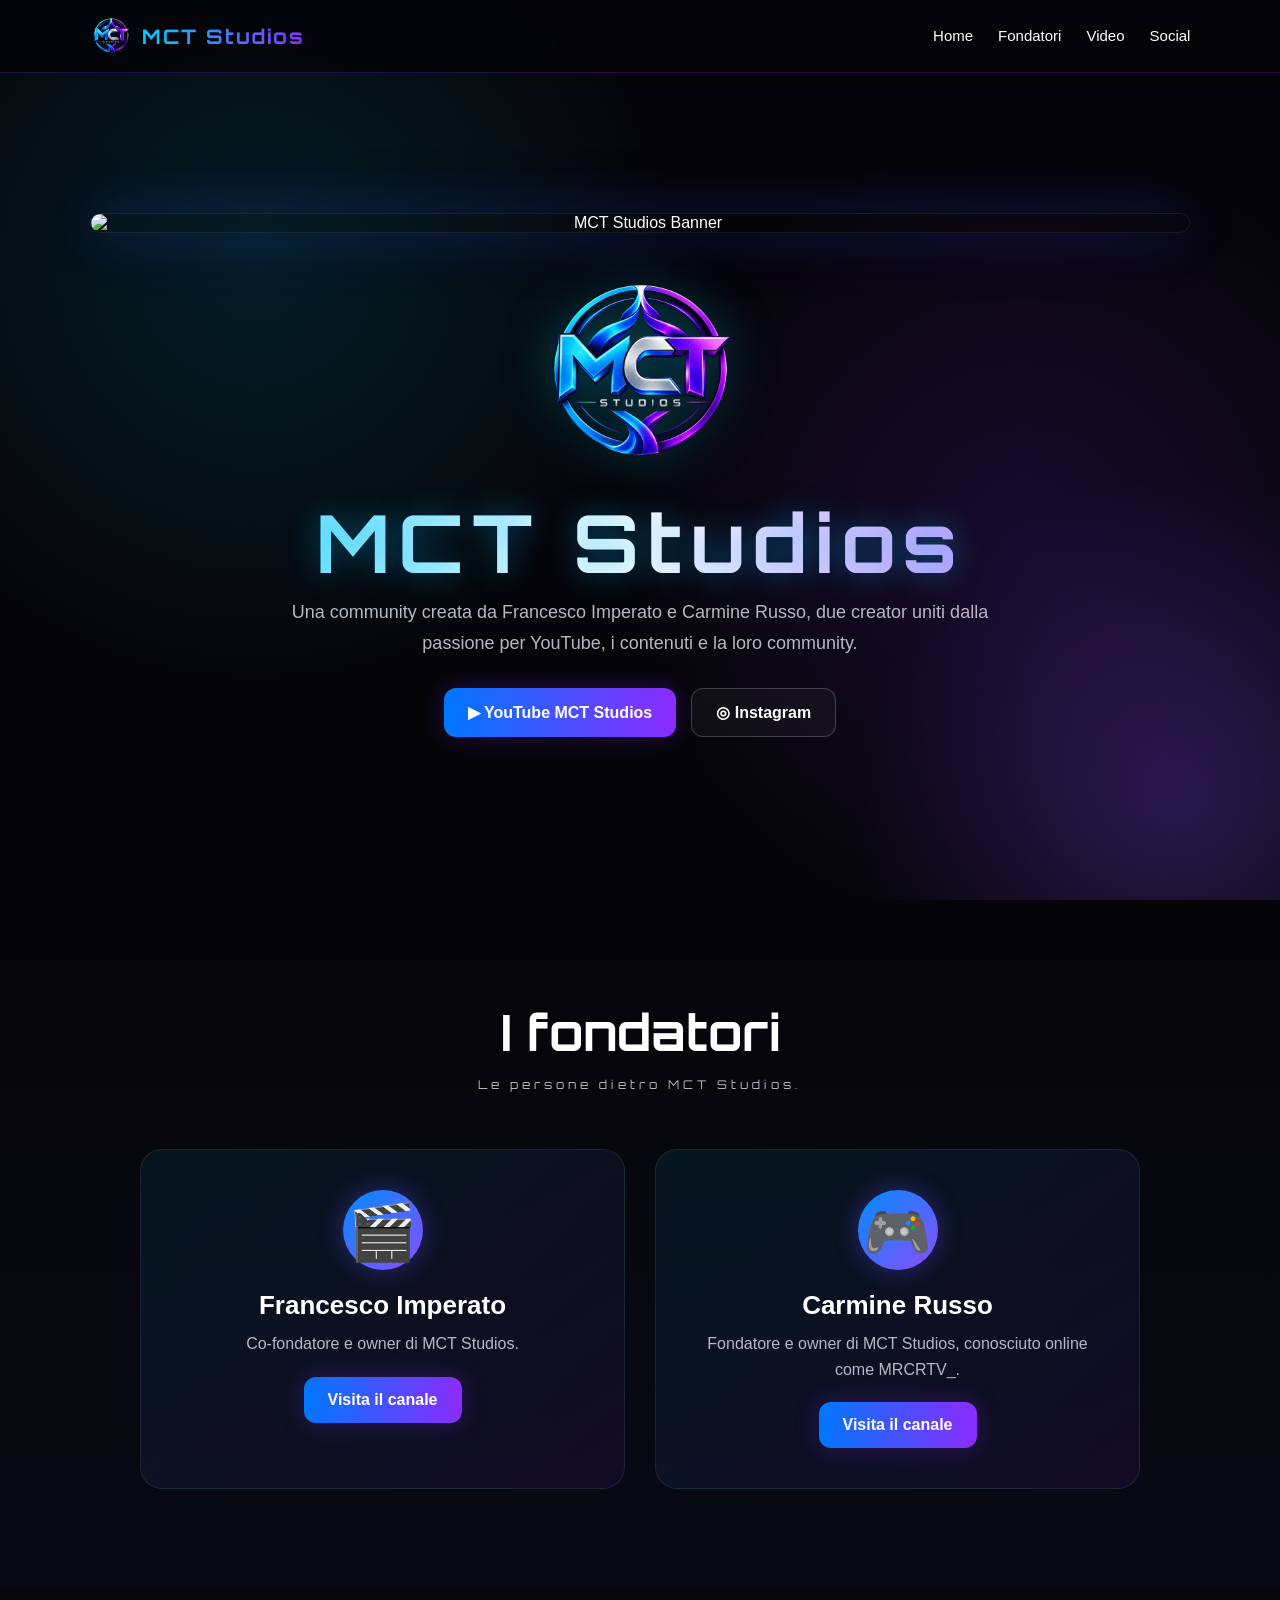
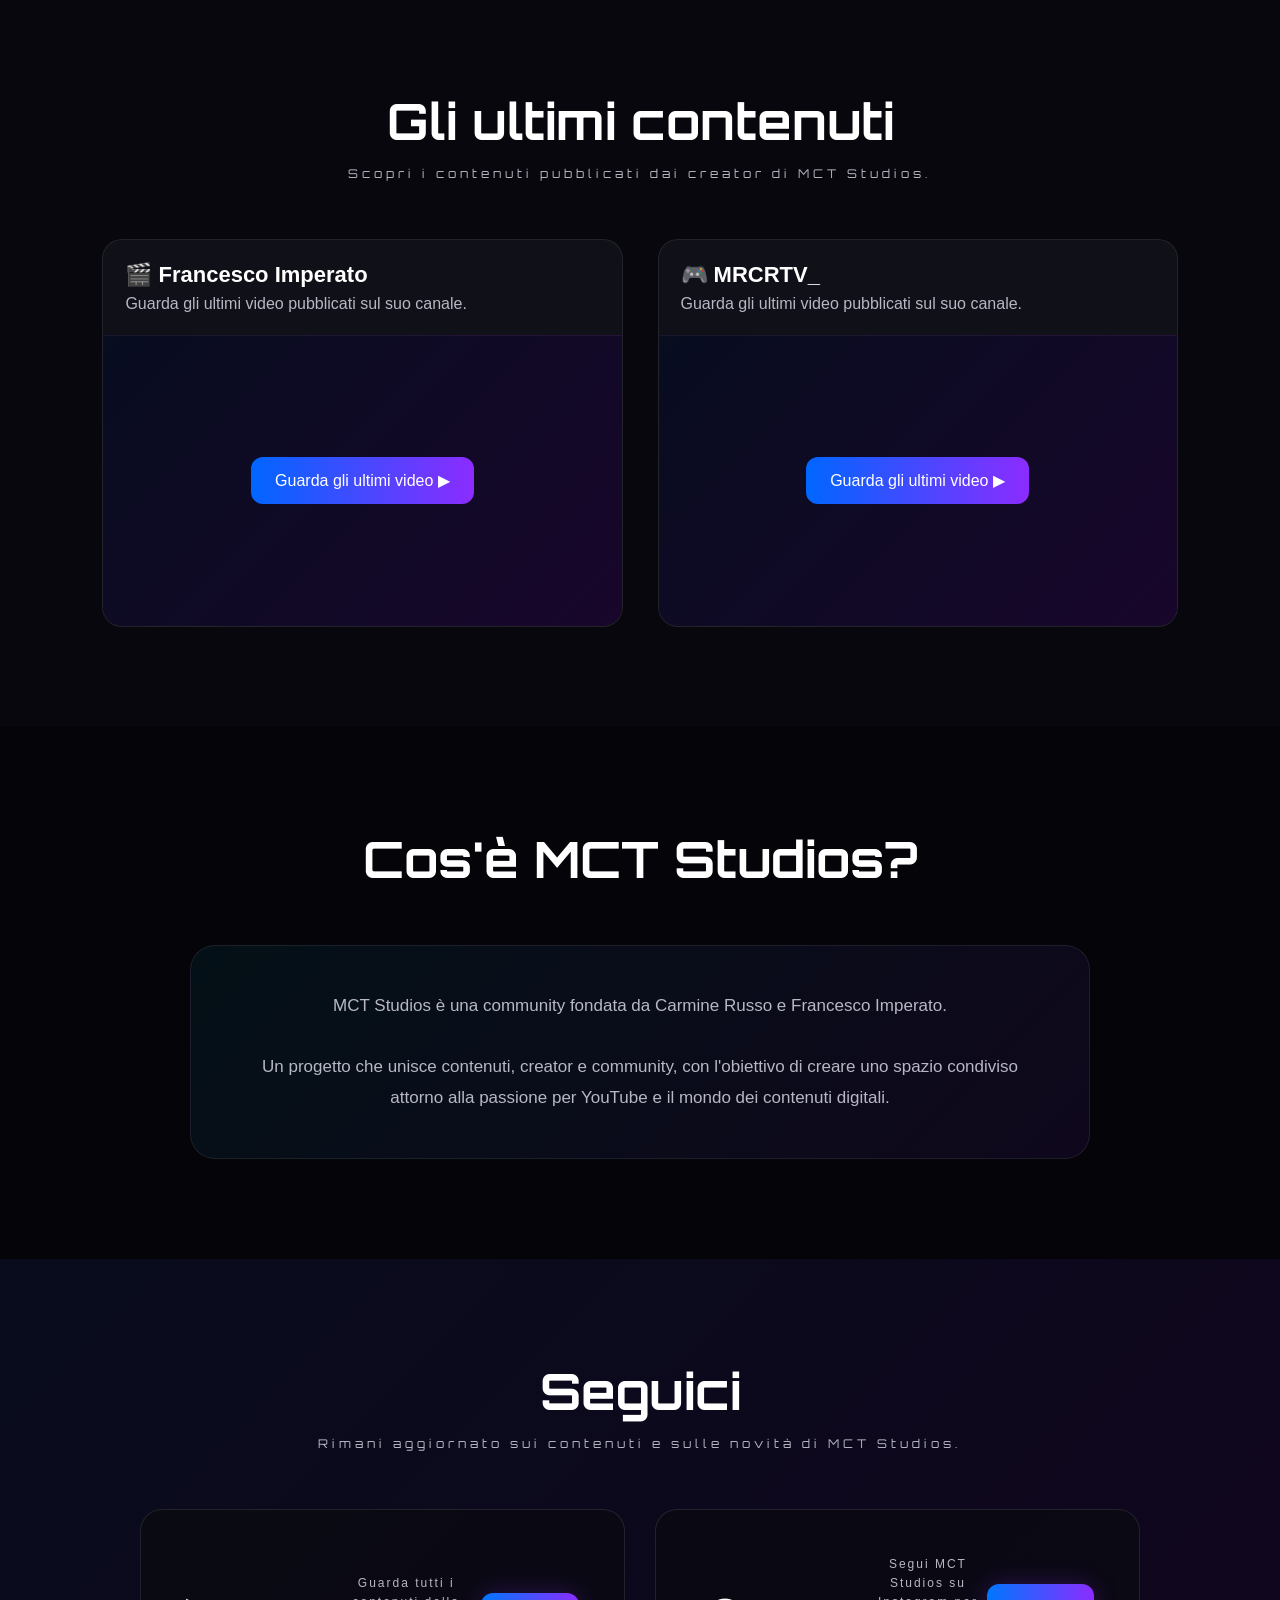
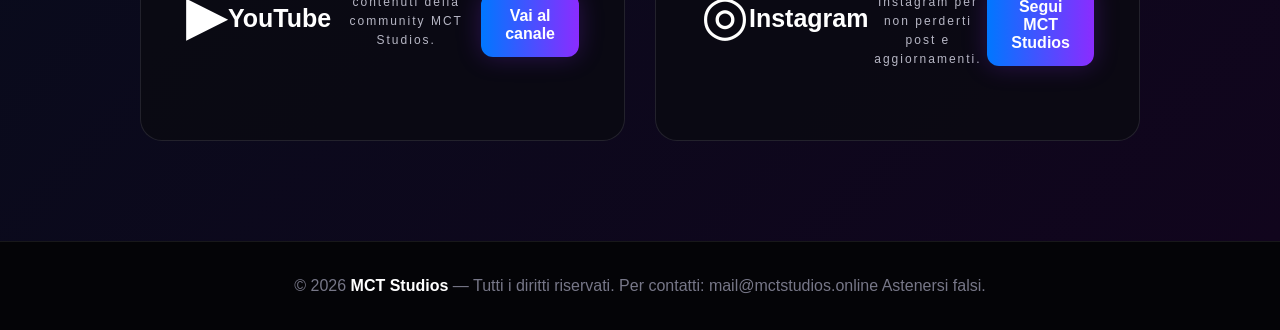
==== commit 5ae68c79: "Fix email address formatting in footer" ====
--- a/index.html
+++ b/index.html
@@ -1390,7 +1390,7 @@
             </strong>
             — Tutti i diritti riservati.
 
-            Per contatti: maiL@mctstudios.online
+            Per contatti: mail@mctstudios.online
             Astenersi falsi.
         </p>
 
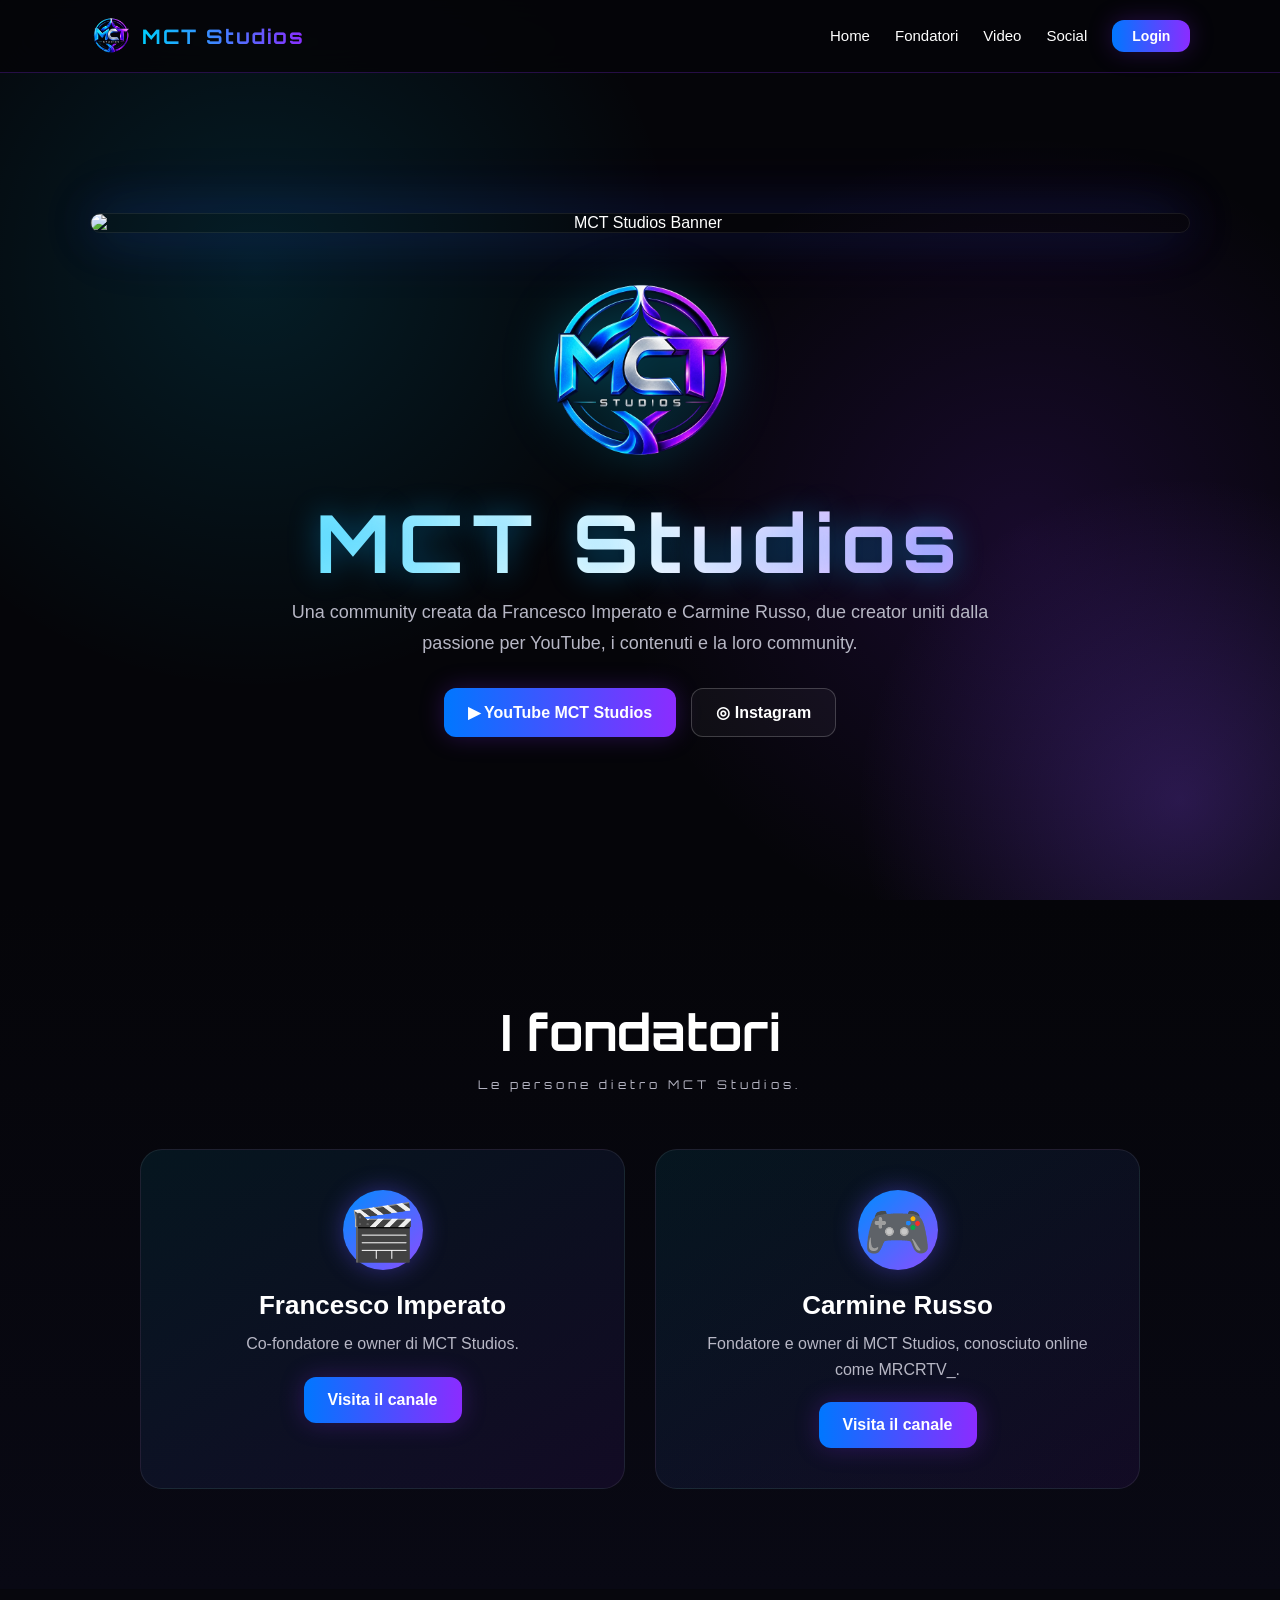
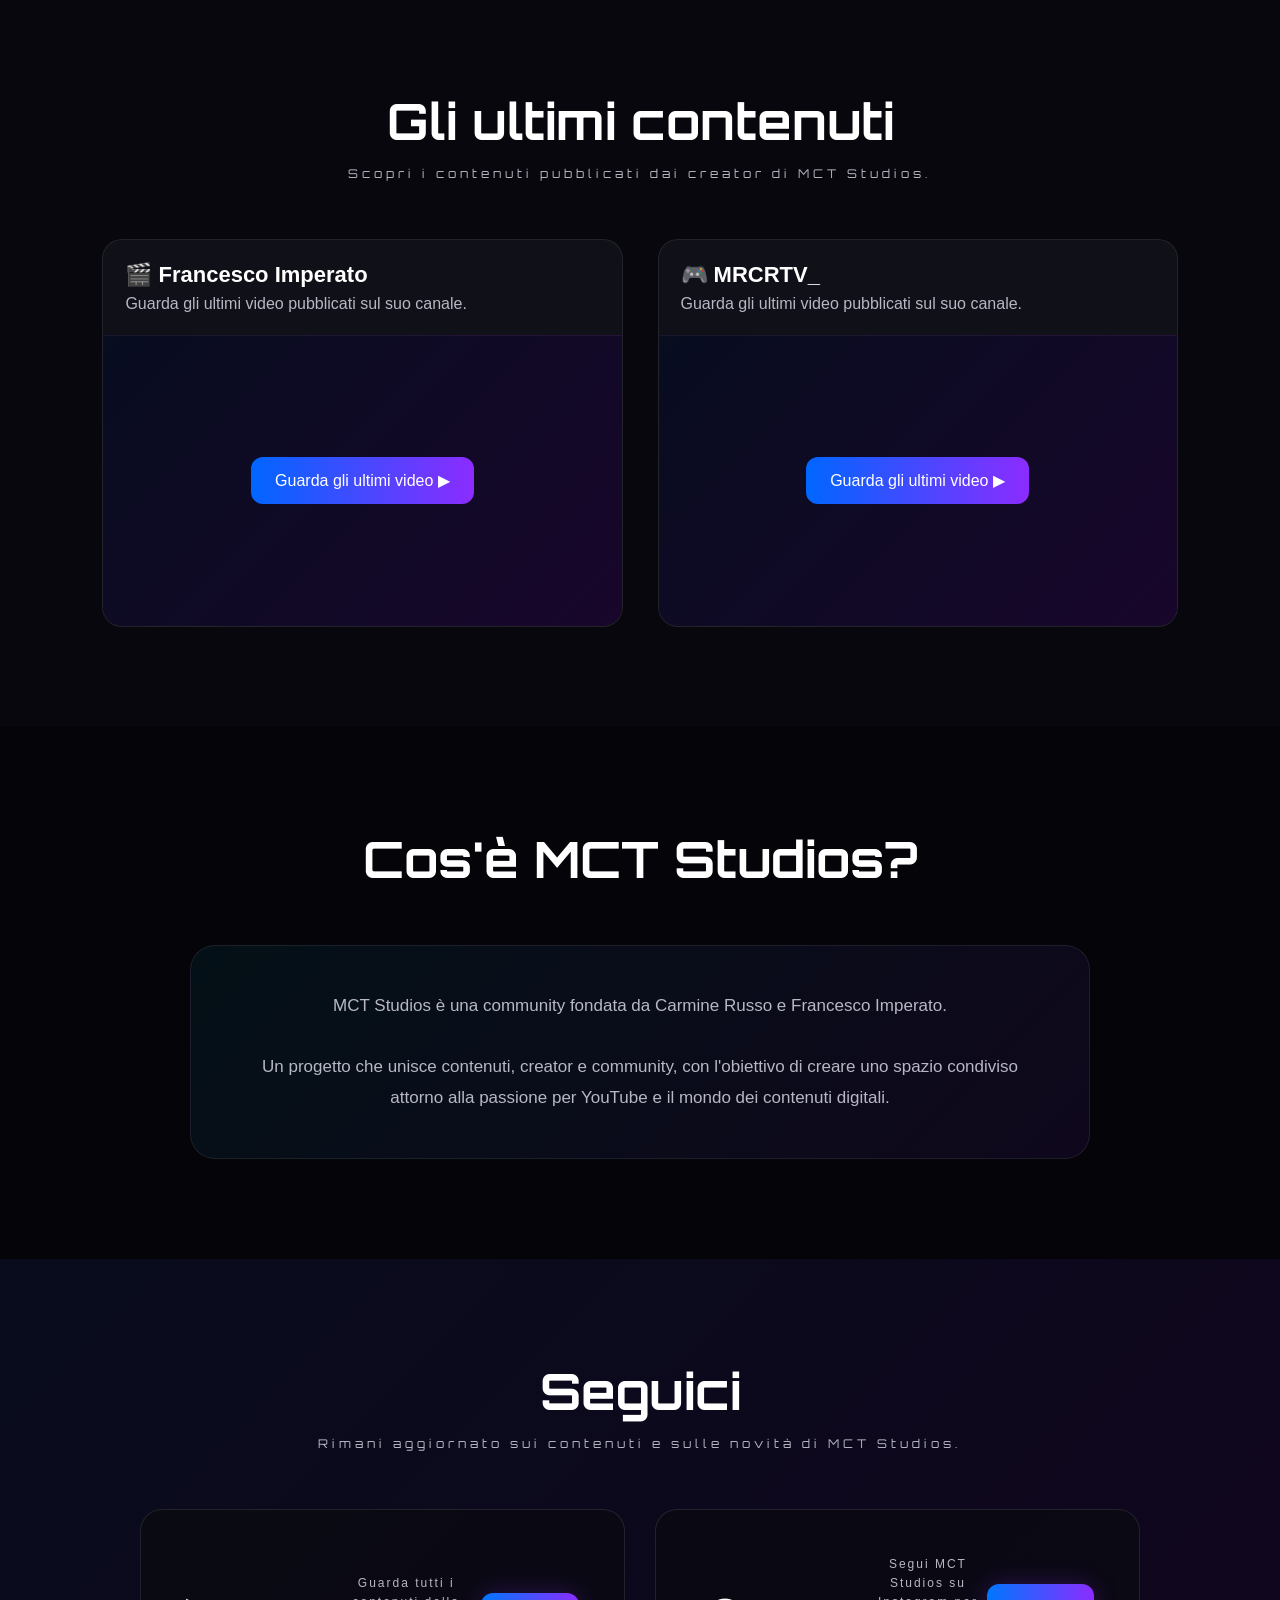
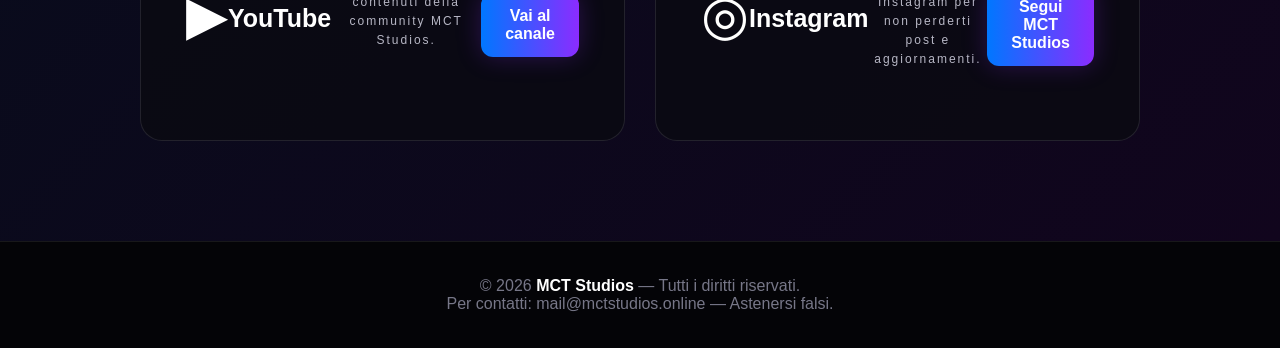
==== commit 0ba6efc3: "Add index.html for MCT Studios homepage This commit adds a new HTML file for MCT Studios, including " ====
--- a/index.html
+++ b/index.html
@@ -3,27 +3,15 @@
 <head>
     <meta charset="UTF-8">
     <meta name="viewport" content="width=device-width, initial-scale=1.0">
-
     <title>MCT Studios</title>
-
+    <meta name="description" content="MCT Studios - Community ufficiale di Francesco Imperato e MRCRTV_">
     <link rel="icon" type="image/png" href="assets/logo.png">
-
     <link rel="stylesheet" href="style.css">
-</head>
-
-    <title>MCT Studios</title>
-
-    <meta
-        name="description"
-        content="MCT Studios - Community ufficiale di Francesco Imperato e MRCRTV_"
-    >
 
     <style>
-
         /* =========================
            RESET E IMPOSTAZIONI BASE
         ========================= */
-
         * {
             margin: 0;
             padding: 0;
@@ -35,26 +23,15 @@
         }
 
         body {
-            font-family:
-                Arial,
-                Helvetica,
-                sans-serif;
-
-            background:
-                #050509;
-
-            color:
-                white;
-
-            overflow-x:
-                hidden;
-        }
-
+            font-family: Arial, Helvetica, sans-serif;
+            background: #050509;
+            color: white;
+            overflow-x: hidden;
+        }
 
         /* =========================
            COLORI
         ========================= */
-
         :root {
             --cyan: #00cfff;
             --blue: #0066ff;
@@ -65,1337 +42,616 @@
             --text-secondary: #b7b7c5;
         }
 
-
         /* =========================
            NAVBAR
         ========================= */
-
         nav {
             position: fixed;
-
             top: 0;
             left: 0;
-
             width: 100%;
-
             z-index: 1000;
-
             display: flex;
-
             align-items: center;
-
             justify-content: space-between;
-
-            padding:
-                15px
-                7%;
-
-            background:
-                rgba(5, 5, 9, 0.88);
-
-            backdrop-filter:
-                blur(15px);
-
-            border-bottom:
-                1px solid
-                rgba(139, 44, 255, 0.25);
+            padding: 15px 7%;
+            background: rgba(5, 5, 9, 0.88);
+            backdrop-filter: blur(15px);
+            border-bottom: 1px solid rgba(139, 44, 255, 0.25);
         }
 
         .nav-logo {
             display: flex;
-
             align-items: center;
-
             gap: 10px;
-
             font-size: 20px;
-
             font-weight: bold;
         }
 
         .nav-logo img {
             width: 42px;
             height: 42px;
-
             object-fit: contain;
         }
 
         .nav-logo span {
-            background:
-                linear-gradient(
-                    90deg,
-                    var(--cyan),
-                    var(--purple)
-                );
-
-            -webkit-background-clip:
-                text;
-
-            background-clip:
-                text;
-
-            color:
-                transparent;
-        }
-
+            background: linear-gradient(90deg, var(--cyan), var(--purple));
+            -webkit-background-clip: text;
+            background-clip: text;
+            color: transparent;
+        }
+
+        .nav-right {
+            display: flex;
+            align-items: center;
+            gap: 25px;
+        }
 
         .nav-links {
             display: flex;
-
             gap: 25px;
-
-            list-style:
-                none;
+            list-style: none;
+            align-items: center;
         }
 
         .nav-links a {
             color: white;
-
-            text-decoration:
-                none;
-
+            text-decoration: none;
             font-size: 15px;
-
-            transition:
-                0.3s;
+            transition: 0.3s;
         }
 
         .nav-links a:hover {
-            color:
-                var(--cyan);
-        }
-
+            color: var(--cyan);
+        }
+
+        /* Tasto Login in Navbar */
+        .nav-login-btn {
+            padding: 8px 20px !important;
+            font-size: 14px !important;
+            border-radius: 8px;
+        }
 
         /* =========================
            HERO
         ========================= */
-
         .hero {
-            min-height:
-                100vh;
-
-            display:
-                flex;
-
-            align-items:
-                center;
-
-            justify-content:
-                center;
-
-            text-align:
-                center;
-
-            padding:
-                130px
-                20px
-                80px;
-
-            position:
-                relative;
-        }
-
+            min-height: 100vh;
+            display: flex;
+            align-items: center;
+            justify-content: center;
+            text-align: center;
+            padding: 130px 20px 80px;
+            position: relative;
+        }
 
         .hero::before {
             content: "";
-
-            position:
-                absolute;
-
-            inset:
-                0;
-
-            background:
-                radial-gradient(
-                    circle at 20% 30%,
-                    rgba(0, 207, 255, 0.12),
-                    transparent 35%
-                ),
-                radial-gradient(
-                    circle at 80% 60%,
-                    rgba(139, 44, 255, 0.14),
-                    transparent 35%
-                );
-
-            pointer-events:
-                none;
-        }
-
+            position: absolute;
+            inset: 0;
+            background: 
+                radial-gradient(circle at 20% 30%, rgba(0, 207, 255, 0.12), transparent 35%),
+                radial-gradient(circle at 80% 60%, rgba(139, 44, 255, 0.14), transparent 35%);
+            pointer-events: none;
+        }
 
         .hero-content {
-            max-width:
-                1200px;
-
-            width:
-                100%;
-
-            position:
-                relative;
-        }
-
+            max-width: 1200px;
+            width: 100%;
+            position: relative;
+        }
 
         .hero-banner {
-            width:
-                100%;
-
-            max-width:
-                1100px;
-
-            border-radius:
-                25px;
-
-            display:
-                block;
-
-            margin:
-                0 auto 35px;
-
-            box-shadow:
-                0 0 50px
-                rgba(0, 102, 255, 0.2),
-                0 0 70px
-                rgba(139, 44, 255, 0.15);
-
-            border:
-                1px solid
-                rgba(255, 255, 255, 0.08);
-        }
-
+            width: 100%;
+            max-width: 1100px;
+            border-radius: 25px;
+            display: block;
+            margin: 0 auto 35px;
+            box-shadow: 0 0 50px rgba(0, 102, 255, 0.2), 0 0 70px rgba(139, 44, 255, 0.15);
+            border: 1px solid rgba(255, 255, 255, 0.08);
+        }
 
         .hero-logo {
-            width:
-                210px;
-
-            max-width:
-                70%;
-
-            margin-bottom:
-                20px;
-
-            filter:
-                drop-shadow(
-                    0 0 25px
-                    rgba(0, 207, 255, 0.3)
-                );
-        }
-
+            width: 210px;
+            max-width: 70%;
+            margin-bottom: 20px;
+            filter: drop-shadow(0 0 25px rgba(0, 207, 255, 0.3));
+        }
 
         .hero h1 {
-            font-size:
-                clamp(
-                    42px,
-                    7vw,
-                    80px
-                );
-
-            margin-bottom:
-                15px;
-
-            background:
-                linear-gradient(
-                    90deg,
-                    #00cfff,
-                    #ffffff,
-                    #9b4dff
-                );
-
-            -webkit-background-clip:
-                text;
-
-            background-clip:
-                text;
-
-            color:
-                transparent;
-        }
-
+            font-size: clamp(42px, 7vw, 80px);
+            margin-bottom: 15px;
+            background: linear-gradient(90deg, #00cfff, #ffffff, #9b4dff);
+            -webkit-background-clip: text;
+            background-clip: text;
+            color: transparent;
+        }
 
         .hero p {
-            max-width:
-                700px;
-
-            margin:
-                0 auto;
-
-            font-size:
-                18px;
-
-            line-height:
-                1.7;
-
-            color:
-                var(--text-secondary);
-        }
-
+            max-width: 700px;
+            margin: 0 auto;
+            font-size: 18px;
+            line-height: 1.7;
+            color: var(--text-secondary);
+        }
 
         .hero-buttons {
-            margin-top:
-                30px;
-
-            display:
-                flex;
-
-            justify-content:
-                center;
-
-            gap:
-                15px;
-
-            flex-wrap:
-                wrap;
-        }
-
+            margin-top: 30px;
+            display: flex;
+            justify-content: center;
+            gap: 15px;
+            flex-wrap: wrap;
+        }
 
         .button {
-            display:
-                inline-flex;
-
-            align-items:
-                center;
-
-            justify-content:
-                center;
-
-            gap:
-                8px;
-
-            padding:
-                14px
-                24px;
-
-            border-radius:
-                12px;
-
-            text-decoration:
-                none;
-
-            font-weight:
-                bold;
-
-            transition:
-                0.3s;
-        }
-
+            display: inline-flex;
+            align-items: center;
+            justify-content: center;
+            gap: 8px;
+            padding: 14px 24px;
+            border-radius: 12px;
+            text-decoration: none;
+            font-weight: bold;
+            transition: 0.3s;
+        }
 
         .button-primary {
-            color:
-                white;
-
-            background:
-                linear-gradient(
-                    90deg,
-                    #0077ff,
-                    #8b2cff
-                );
-
-            box-shadow:
-                0 0 25px
-                rgba(139, 44, 255, 0.25);
-        }
-
+            color: white;
+            background: linear-gradient(90deg, #0077ff, #8b2cff);
+            box-shadow: 0 0 25px rgba(139, 44, 255, 0.25);
+        }
 
         .button-primary:hover {
-            transform:
-                translateY(-3px);
-
-            box-shadow:
-                0 0 35px
-                rgba(0, 207, 255, 0.35);
-        }
-
+            transform: translateY(-3px);
+            box-shadow: 0 0 35px rgba(0, 207, 255, 0.35);
+        }
 
         .button-secondary {
-            color:
-                white;
-
-            border:
-                1px solid
-                rgba(255, 255, 255, 0.2);
-
-            background:
-                rgba(255, 255, 255, 0.04);
-        }
-
+            color: white;
+            border: 1px solid rgba(255, 255, 255, 0.2);
+            background: rgba(255, 255, 255, 0.04);
+        }
 
         .button-secondary:hover {
-            border-color:
-                var(--cyan);
-
-            transform:
-                translateY(-3px);
-        }
-
+            border-color: var(--cyan);
+            transform: translateY(-3px);
+        }
 
         /* =========================
            SEZIONI
         ========================= */
-
         section {
-            padding:
-                100px
-                8%;
-        }
-
+            padding: 100px 8%;
+        }
 
         .section-title {
-            text-align:
-                center;
-
-            margin-bottom:
-                55px;
-        }
-
+            text-align: center;
+            margin-bottom: 55px;
+        }
 
         .section-title h2 {
-            font-size:
-                clamp(
-                    32px,
-                    5vw,
-                    50px
-                );
-
-            margin-bottom:
-                12px;
-        }
-
+            font-size: clamp(32px, 5vw, 50px);
+            margin-bottom: 12px;
+        }
 
         .section-title p {
-            color:
-                var(--text-secondary);
-
-            max-width:
-                650px;
-
-            margin:
-                auto;
-
-            line-height:
-                1.6;
-        }
-
+            color: var(--text-secondary);
+            max-width: 650px;
+            margin: auto;
+            line-height: 1.6;
+        }
 
         /* =========================
            FONDATORI
         ========================= */
-
         .founders {
-            background:
-                linear-gradient(
-                    180deg,
-                    #050509,
-                    #090914
-                );
-        }
-
+            background: linear-gradient(180deg, #050509, #090914);
+        }
 
         .founders-grid {
-            display:
-                grid;
-
-            grid-template-columns:
-                repeat(
-                    2,
-                    minmax(0, 1fr)
-                );
-
-            gap:
-                30px;
-
-            max-width:
-                1000px;
-
-            margin:
-                auto;
-        }
-
+            display: grid;
+            grid-template-columns: repeat(2, minmax(0, 1fr));
+            gap: 30px;
+            max-width: 1000px;
+            margin: auto;
+        }
 
         .founder-card {
-            position:
-                relative;
-
-            overflow:
-                hidden;
-
-            padding:
-                40px;
-
-            border-radius:
-                22px;
-
-            background:
-                linear-gradient(
-                    145deg,
-                    rgba(0, 207, 255, 0.08),
-                    rgba(139, 44, 255, 0.08)
-                );
-
-            border:
-                1px solid
-                rgba(255, 255, 255, 0.08);
-
-            text-align:
-                center;
-
-            transition:
-                0.3s;
-        }
-
+            position: relative;
+            overflow: hidden;
+            padding: 40px;
+            border-radius: 22px;
+            background: linear-gradient(145deg, rgba(0, 207, 255, 0.08), rgba(139, 44, 255, 0.08));
+            border: 1px solid rgba(255, 255, 255, 0.08);
+            text-align: center;
+            transition: 0.3s;
+        }
 
         .founder-card:hover {
-            transform:
-                translateY(-8px);
-
-            border-color:
-                rgba(0, 207, 255, 0.4);
-        }
-
+            transform: translateY(-8px);
+            border-color: rgba(0, 207, 255, 0.4);
+        }
 
         .founder-icon {
-            font-size:
-                55px;
-
-            margin-bottom:
-                20px;
-        }
-
+            font-size: 55px;
+            margin-bottom: 20px;
+        }
 
         .founder-card h3 {
-            font-size:
-                26px;
-
-            margin-bottom:
-                10px;
-        }
-
+            font-size: 26px;
+            margin-bottom: 10px;
+        }
 
         .founder-card p {
-            color:
-                var(--text-secondary);
-
-            line-height:
-                1.6;
-
-            margin-bottom:
-                20px;
-        }
-
+            color: var(--text-secondary);
+            line-height: 1.6;
+            margin-bottom: 20px;
+        }
 
         /* =========================
            VIDEO
         ========================= */
-
         .videos {
-            position:
-                relative;
-
-            background:
-                #07070d;
-        }
-
+            position: relative;
+            background: #07070d;
+        }
 
         .video-grid {
-            display:
-                grid;
-
-            grid-template-columns:
-                repeat(
-                    2,
-                    minmax(0, 1fr)
-                );
-
-            gap:
-                35px;
-
-            max-width:
-                1300px;
-
-            margin:
-                auto;
-        }
-
+            display: grid;
+            grid-template-columns: repeat(2, minmax(0, 1fr));
+            gap: 35px;
+            max-width: 1300px;
+            margin: auto;
+        }
 
         .video-card {
-            background:
-                var(--card);
-
-            border-radius:
-                20px;
-
-            overflow:
-                hidden;
-
-            border:
-                1px solid
-                rgba(255, 255, 255, 0.08);
-
-            transition:
-                0.3s;
-        }
-
+            background: var(--card);
+            border-radius: 20px;
+            overflow: hidden;
+            border: 1px solid rgba(255, 255, 255, 0.08);
+            transition: 0.3s;
+        }
 
         .video-card:hover {
-            transform:
-                translateY(-7px);
-
-            box-shadow:
-                0 0 40px
-                rgba(139, 44, 255, 0.15);
-        }
-
+            transform: translateY(-7px);
+            box-shadow: 0 0 40px rgba(139, 44, 255, 0.15);
+        }
 
         .video-header {
-            padding:
-                22px;
-        }
-
+            padding: 22px;
+        }
 
         .video-header h3 {
-            font-size:
-                22px;
-
-            margin-bottom:
-                7px;
-        }
-
+            font-size: 22px;
+            margin-bottom: 7px;
+        }
 
         .video-header p {
-            color:
-                var(--text-secondary);
-        }
-
+            color: var(--text-secondary);
+        }
 
         .video-placeholder {
-            aspect-ratio:
-                16 / 9;
-
-            display:
-                flex;
-
-            align-items:
-                center;
-
-            justify-content:
-                center;
-
-            padding:
-                30px;
-
-            text-align:
-                center;
-
-            background:
-                linear-gradient(
-                    135deg,
-                    #080d20,
-                    #18062b
-                );
-
-            border-top:
-                1px solid
-                rgba(255, 255, 255, 0.05);
-        }
-
+            aspect-ratio: 16 / 9;
+            display: flex;
+            align-items: center;
+            justify-content: center;
+            padding: 30px;
+            text-align: center;
+            background: linear-gradient(135deg, #080d20, #18062b);
+            border-top: 1px solid rgba(255, 255, 255, 0.05);
+        }
 
         .video-placeholder a {
-            text-decoration:
-                none;
-
-            color:
-                white;
-
-            padding:
-                14px
-                24px;
-
-            border-radius:
-                12px;
-
-            background:
-                linear-gradient(
-                    90deg,
-                    #0066ff,
-                    #8b2cff
-                );
-
-            transition:
-                0.3s;
-        }
-
+            text-decoration: none;
+            color: white;
+            padding: 14px 24px;
+            border-radius: 12px;
+            background: linear-gradient(90deg, #0066ff, #8b2cff);
+            transition: 0.3s;
+        }
 
         .video-placeholder a:hover {
-            transform:
-                scale(1.05);
-        }
-
+            transform: scale(1.05);
+        }
 
         /* =========================
            MCT SOCIAL
         ========================= */
-
         .social {
-            background:
-                linear-gradient(
-                    135deg,
-                    #080c1c,
-                    #11051d
-                );
-        }
-
+            background: linear-gradient(135deg, #080c1c, #11051d);
+        }
 
         .social-grid {
-            display:
-                grid;
-
-            grid-template-columns:
-                repeat(
-                    2,
-                    minmax(0, 1fr)
-                );
-
-            gap:
-                30px;
-
-            max-width:
-                1000px;
-
-            margin:
-                auto;
-        }
-
+            display: grid;
+            grid-template-columns: repeat(2, minmax(0, 1fr));
+            gap: 30px;
+            max-width: 1000px;
+            margin: auto;
+        }
 
         .social-card {
-            padding:
-                45px;
-
-            text-align:
-                center;
-
-            border-radius:
-                22px;
-
-            background:
-                rgba(10, 10, 18, 0.8);
-
-            border:
-                1px solid
-                rgba(255, 255, 255, 0.1);
-
-            transition:
-                0.3s;
-        }
-
+            padding: 45px;
+            text-align: center;
+            border-radius: 22px;
+            background: rgba(10, 10, 18, 0.8);
+            border: 1px solid rgba(255, 255, 255, 0.1);
+            transition: 0.3s;
+        }
 
         .social-card:hover {
-            transform:
-                translateY(-8px);
-
-            border-color:
-                var(--purple);
-        }
-
+            transform: translateY(-8px);
+            border-color: var(--purple);
+        }
 
         .social-icon {
-            font-size:
-                55px;
-
-            margin-bottom:
-                20px;
-        }
-
+            font-size: 55px;
+            margin-bottom: 20px;
+        }
 
         .social-card h3 {
-            font-size:
-                25px;
-
-            margin-bottom:
-                12px;
-        }
-
+            font-size: 25px;
+            margin-bottom: 12px;
+        }
 
         .social-card p {
-            color:
-                var(--text-secondary);
-
-            line-height:
-                1.6;
-
-            margin-bottom:
-                25px;
-        }
-
+            color: var(--text-secondary);
+            line-height: 1.6;
+            margin-bottom: 25px;
+        }
 
         /* =========================
            ABOUT
         ========================= */
-
         .about-content {
-            max-width:
-                900px;
-
-            margin:
-                auto;
-
-            text-align:
-                center;
-
-            padding:
-                45px;
-
-            border-radius:
-                25px;
-
-            background:
-                linear-gradient(
-                    135deg,
-                    rgba(0, 207, 255, 0.06),
-                    rgba(139, 44, 255, 0.08)
-                );
-
-            border:
-                1px solid
-                rgba(255, 255, 255, 0.08);
-        }
-
+            max-width: 900px;
+            margin: auto;
+            text-align: center;
+            padding: 45px;
+            border-radius: 25px;
+            background: linear-gradient(135deg, rgba(0, 207, 255, 0.06), rgba(139, 44, 255, 0.08));
+            border: 1px solid rgba(255, 255, 255, 0.08);
+        }
 
         .about-content p {
-            color:
-                var(--text-secondary);
-
-            line-height:
-                1.8;
-
-            font-size:
-                17px;
-        }
-
+            color: var(--text-secondary);
+            line-height: 1.8;
+            font-size: 17px;
+        }
 
         /* =========================
            FOOTER
         ========================= */
-
         footer {
-            text-align:
-                center;
-
-            padding:
-                35px
-                20px;
-
-            border-top:
-                1px solid
-                rgba(255, 255, 255, 0.08);
-
-            color:
-                #888899;
-
-            background:
-                #040407;
-        }
-
+            text-align: center;
+            padding: 35px 20px;
+            border-top: 1px solid rgba(255, 255, 255, 0.08);
+            color: #888899;
+            background: #040407;
+        }
 
         footer strong {
-            color:
-                white;
-        }
-
+            color: white;
+        }
 
         /* =========================
            RESPONSIVE
         ========================= */
-
         @media (max-width: 800px) {
-
             nav {
-                padding:
-                    12px
-                    5%;
+                padding: 12px 5%;
             }
 
-
             .nav-links {
-                display:
-                    none;
+                display: none;
             }
 
-
             section {
-                padding:
-                    75px
-                    6%;
+                padding: 75px 6%;
             }
 
-
             .hero {
-                padding-top:
-                    110px;
+                padding-top: 110px;
             }
-
 
             .founders-grid,
             .video-grid,
             .social-grid {
-                grid-template-columns:
-                    1fr;
+                grid-template-columns: 1fr;
             }
 
-
             .hero-logo {
-                width:
-                    170px;
+                width: 170px;
             }
-
-        }
-
+        }
     </style>
 </head>
 
-
 <body>
-
 
     <!-- =========================
          NAVBAR
     ========================== -->
-
     <nav>
-
         <div class="nav-logo">
-
-            <img
-                src="assets/logo.png"
-                alt="Logo MCT Studios"
-            >
-
+            <img src="assets/logo.png" alt="Logo MCT Studios">
             <span>MCT Studios</span>
-
-        </div>
-
-
-        <ul class="nav-links">
-
-            <li>
-                <a href="#home">Home</a>
-            </li>
-
-            <li>
-                <a href="#fondatori">
-                    Fondatori
-                </a>
-            </li>
-
-            <li>
-                <a href="#video">
-                    Video
-                </a>
-            </li>
-
-            <li>
-                <a href="#social">
-                    Social
-                </a>
-            </li>
-
-        </ul>
-
+        </div>
+
+        <div class="nav-right">
+            <ul class="nav-links">
+                <li><a href="#home">Home</a></li>
+                <li><a href="#fondatori">Fondatori</a></li>
+                <li><a href="#video">Video</a></li>
+                <li><a href="#social">Social</a></li>
+            </ul>
+
+            <!-- TASTO LOGIN -->
+            <a href="login.html" class="button button-primary nav-login-btn">Login</a>
+        </div>
     </nav>
-
 
 
     <!-- =========================
          HERO
     ========================== -->
-
-    <section
-        class="hero"
-        id="home"
-    >
-
+    <section class="hero" id="home">
         <div class="hero-content">
-
-            <img
-                src="assets/banner.png"
-                alt="MCT Studios Banner"
-                class="hero-banner"
-            >
-
-
-            <img
-                src="assets/logo.png"
-                alt="MCT Studios Logo"
-                class="hero-logo"
-            >
-
-
-            <h1>
-                MCT Studios
-            </h1>
-
+            <img src="assets/banner.png" alt="MCT Studios Banner" class="hero-banner">
+            <img src="assets/logo.png" alt="MCT Studios Logo" class="hero-logo">
+
+            <h1>MCT Studios</h1>
 
             <p>
-                Una community creata da
-                Francesco Imperato e Carmine Russo,
-                due creator uniti dalla passione
-                per YouTube, i contenuti e la loro community.
+                Una community creata da Francesco Imperato e Carmine Russo,
+                due creator uniti dalla passione per YouTube, i contenuti e la loro community.
             </p>
 
-
             <div class="hero-buttons">
-
-                <a
-                    href="https://www.youtube.com/channel/UCnWK3DxNpi8BKR3pwV5o1Pg"
-                    target="_blank"
-                    class="button button-primary"
-                >
+                <a href="https://www.youtube.com/channel/UCnWK3DxNpi8BKR3pwV5o1Pg" target="_blank" class="button button-primary">
                     ▶ YouTube MCT Studios
                 </a>
 
-
-                <a
-                    href="https://www.instagram.com/mct__studios/"
-                    target="_blank"
-                    class="button button-secondary"
-                >
+                <a href="https://www.instagram.com/mct__studios/" target="_blank" class="button button-secondary">
                     ◎ Instagram
                 </a>
-
             </div>
-
-        </div>
-
+        </div>
     </section>
-
 
 
     <!-- =========================
          FONDATORI
     ========================== -->
-
-    <section
-        class="founders"
-        id="fondatori"
-    >
-
+    <section class="founders" id="fondatori">
         <div class="section-title">
-
-            <h2>
-                I fondatori
-            </h2>
-
-            <p>
-                Le persone dietro MCT Studios.
-            </p>
-
-        </div>
-
+            <h2>I fondatori</h2>
+            <p>Le persone dietro MCT Studios.</p>
+        </div>
 
         <div class="founders-grid">
-
-
             <!-- FRANCESCO -->
-
             <div class="founder-card">
-
-                <div class="founder-icon">
-                    🎬
-                </div>
-
-                <h3>
-                    Francesco Imperato
-                </h3>
-
-                <p>
-                    Co-fondatore e owner
-                    di MCT Studios.
-                </p>
-
-                <a
-                    href="https://www.youtube.com/@therealfrancescoimp"
-                    target="_blank"
-                    class="button button-primary"
-                >
+                <div class="founder-icon">🎬</div>
+                <h3>Francesco Imperato</h3>
+                <p>Co-fondatore e owner di MCT Studios.</p>
+                <a href="https://www.youtube.com/@therealfrancescoimp" target="_blank" class="button button-primary">
                     Visita il canale
                 </a>
-
             </div>
 
-
-
             <!-- CARMINE -->
-
             <div class="founder-card">
-
-                <div class="founder-icon">
-                    🎮
-                </div>
-
-                <h3>
-                    Carmine Russo
-                </h3>
-
-                <p>
-                    Fondatore e owner
-                    di MCT Studios,
-                    conosciuto online come MRCRTV_.
-                </p>
-
-                <a
-                    href="https://www.youtube.com/channel/UCvkrdVTL7Uft-QPkUD_A4Cw"
-                    target="_blank"
-                    class="button button-primary"
-                >
+                <div class="founder-icon">🎮</div>
+                <h3>Carmine Russo</h3>
+                <p>Fondatore e owner di MCT Studios, conosciuto online come MRCRTV_.</p>
+                <a href="https://www.youtube.com/channel/UCvkrdVTL7Uft-QPkUD_A4Cw" target="_blank" class="button button-primary">
                     Visita il canale
                 </a>
-
             </div>
-
-        </div>
-
+        </div>
     </section>
-
 
 
     <!-- =========================
          VIDEO
     ========================== -->
-
-    <section
-        class="videos"
-        id="video"
-    >
-
+    <section class="videos" id="video">
         <div class="section-title">
-
-            <h2>
-                Gli ultimi contenuti
-            </h2>
-
-            <p>
-                Scopri i contenuti pubblicati
-                dai creator di MCT Studios.
-            </p>
-
-        </div>
-
+            <h2>Gli ultimi contenuti</h2>
+            <p>Scopri i contenuti pubblicati dai creator di MCT Studios.</p>
+        </div>
 
         <div class="video-grid">
-
-
             <!-- FRANCESCO -->
-
             <div class="video-card">
-
                 <div class="video-header">
-
-                    <h3>
-                        🎬 Francesco Imperato
-                    </h3>
-
-                    <p>
-                        Guarda gli ultimi video
-                        pubblicati sul suo canale.
-                    </p>
-
+                    <h3>🎬 Francesco Imperato</h3>
+                    <p>Guarda gli ultimi video pubblicati sul suo canale.</p>
                 </div>
-
-
                 <div class="video-placeholder">
-
-                    <a
-                        href="https://www.youtube.com/@therealfrancescoimp/videos"
-                        target="_blank"
-                    >
+                    <a href="https://www.youtube.com/@therealfrancescoimp/videos" target="_blank">
                         Guarda gli ultimi video ▶
                     </a>
-
                 </div>
-
             </div>
 
-
-
             <!-- MRCRTV -->
-
             <div class="video-card">
-
                 <div class="video-header">
-
-                    <h3>
-                        🎮 MRCRTV_
-                    </h3>
-
-                    <p>
-                        Guarda gli ultimi video
-                        pubblicati sul suo canale.
-                    </p>
-
+                    <h3>🎮 MRCRTV_</h3>
+                    <p>Guarda gli ultimi video pubblicati sul suo canale.</p>
                 </div>
-
-
                 <div class="video-placeholder">
-
-                    <a
-                        href="https://www.youtube.com/channel/UCvkrdVTL7Uft-QPkUD_A4Cw/videos"
-                        target="_blank"
-                    >
+                    <a href="https://www.youtube.com/channel/UCvkrdVTL7Uft-QPkUD_A4Cw/videos" target="_blank">
                         Guarda gli ultimi video ▶
                     </a>
-
                 </div>
-
             </div>
-
-        </div>
-
+        </div>
     </section>
-
 
 
     <!-- =========================
          ABOUT
     ========================== -->
-
     <section>
-
         <div class="section-title">
-
-            <h2>
-                Cos'è MCT Studios?
-            </h2>
-
-        </div>
-
+            <h2>Cos'è MCT Studios?</h2>
+        </div>
 
         <div class="about-content">
-
             <p>
-                MCT Studios è una community
-                fondata da Carmine Russo e
-                Francesco Imperato.
-
+                MCT Studios è una community fondata da Carmine Russo e Francesco Imperato.
                 <br><br>
-
-                Un progetto che unisce contenuti,
-                creator e community, con l'obiettivo
-                di creare uno spazio condiviso
-                attorno alla passione per YouTube
-                e il mondo dei contenuti digitali.
-
+                Un progetto che unisce contenuti, creator e community, con l'obiettivo
+                di creare uno spazio condiviso attorno alla passione per YouTube e il mondo dei contenuti digitali.
             </p>
-
-        </div>
-
+        </div>
     </section>
-
 
 
     <!-- =========================
          SOCIAL
     ========================== -->
-
-    <section
-        class="social"
-        id="social"
-    >
-
+    <section class="social" id="social">
         <div class="section-title">
-
-            <h2>
-                Seguici
-            </h2>
-
-            <p>
-                Rimani aggiornato sui contenuti
-                e sulle novità di MCT Studios.
-            </p>
-
-        </div>
-
+            <h2>Seguici</h2>
+            <p>Rimani aggiornato sui contenuti e sulle novità di MCT Studios.</p>
+        </div>
 
         <div class="social-grid">
-
-
             <!-- YOUTUBE -->
-
             <div class="social-card">
-
-                <div class="social-icon">
-                    ▶
-                </div>
-
-                <h3>
-                    YouTube
-                </h3>
-
-                <p>
-                    Guarda tutti i contenuti
-                    della community MCT Studios.
-                </p>
-
-                <a
-                    href="https://www.youtube.com/channel/UCnWK3DxNpi8BKR3pwV5o1Pg"
-                    target="_blank"
-                    class="button button-primary"
-                >
+                <div class="social-icon">▶</div>
+                <h3>YouTube</h3>
+                <p>Guarda tutti i contenuti della community MCT Studios.</p>
+                <a href="https://www.youtube.com/channel/UCnWK3DxNpi8BKR3pwV5o1Pg" target="_blank" class="button button-primary">
                     Vai al canale
                 </a>
-
             </div>
 
-
-
             <!-- INSTAGRAM -->
-
             <div class="social-card">
-
-                <div class="social-icon">
-                    ◎
-                </div>
-
-                <h3>
-                    Instagram
-                </h3>
-
-                <p>
-                    Segui MCT Studios
-                    su Instagram per non perderti
-                    post e aggiornamenti.
-                </p>
-
-                <a
-                    href="https://www.instagram.com/mct__studios/"
-                    target="_blank"
-                    class="button button-primary"
-                >
+                <div class="social-icon">◎</div>
+                <h3>Instagram</h3>
+                <p>Segui MCT Studios su Instagram per non perderti post e aggiornamenti.</p>
+                <a href="https://www.instagram.com/mct__studios/" target="_blank" class="button button-primary">
                     Segui MCT Studios
                 </a>
-
             </div>
-
-        </div>
-
+        </div>
     </section>
-
 
 
     <!-- =========================
          FOOTER
     ========================== -->
-
     <footer>
-
         <p>
-            © 2026
-            <strong>
-                MCT Studios
-            </strong>
-            — Tutti i diritti riservati.
-
-            Per contatti: mail@mctstudios.online
-            Astenersi falsi.
+            © 2026 <strong>MCT Studios</strong> — Tutti i diritti riservati. <br>
+            Per contatti: mail@mctstudios.online — Astenersi falsi.
         </p>
-
     </footer>
-
 
 </body>
 </html>
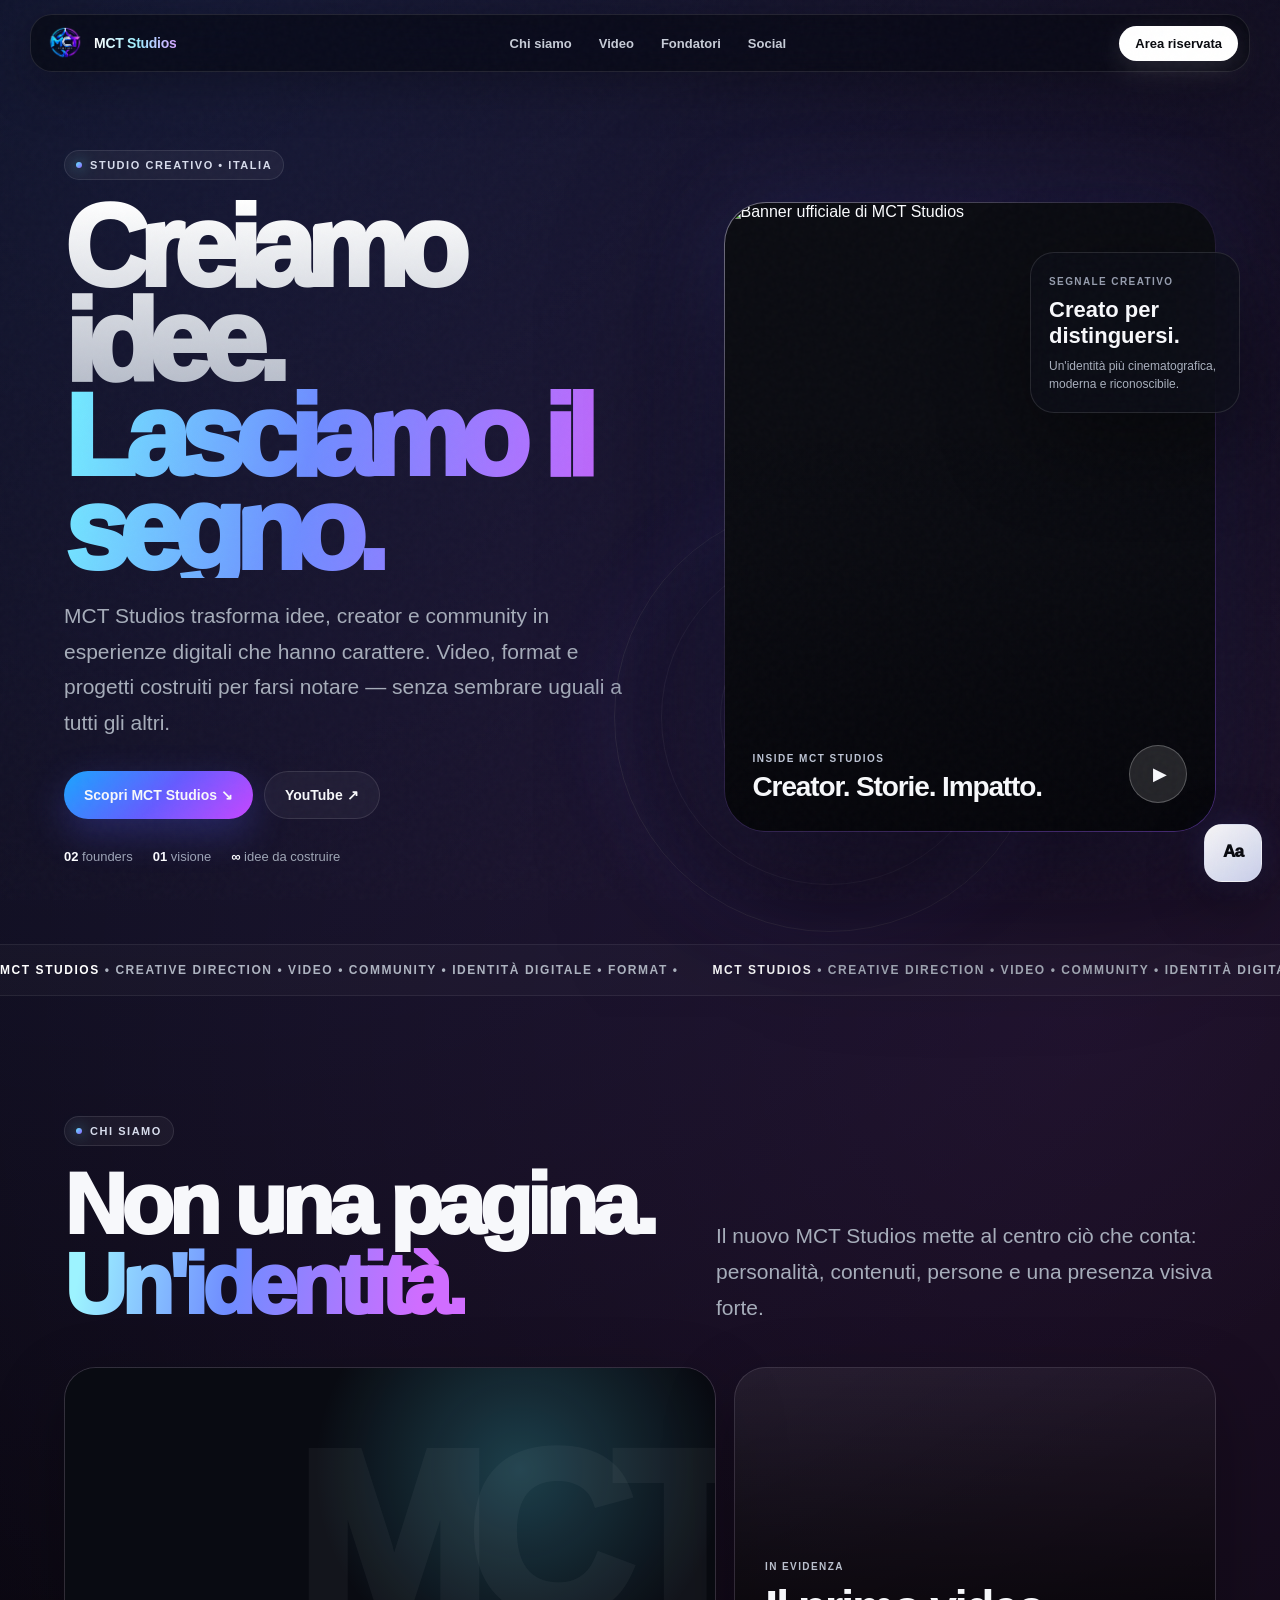
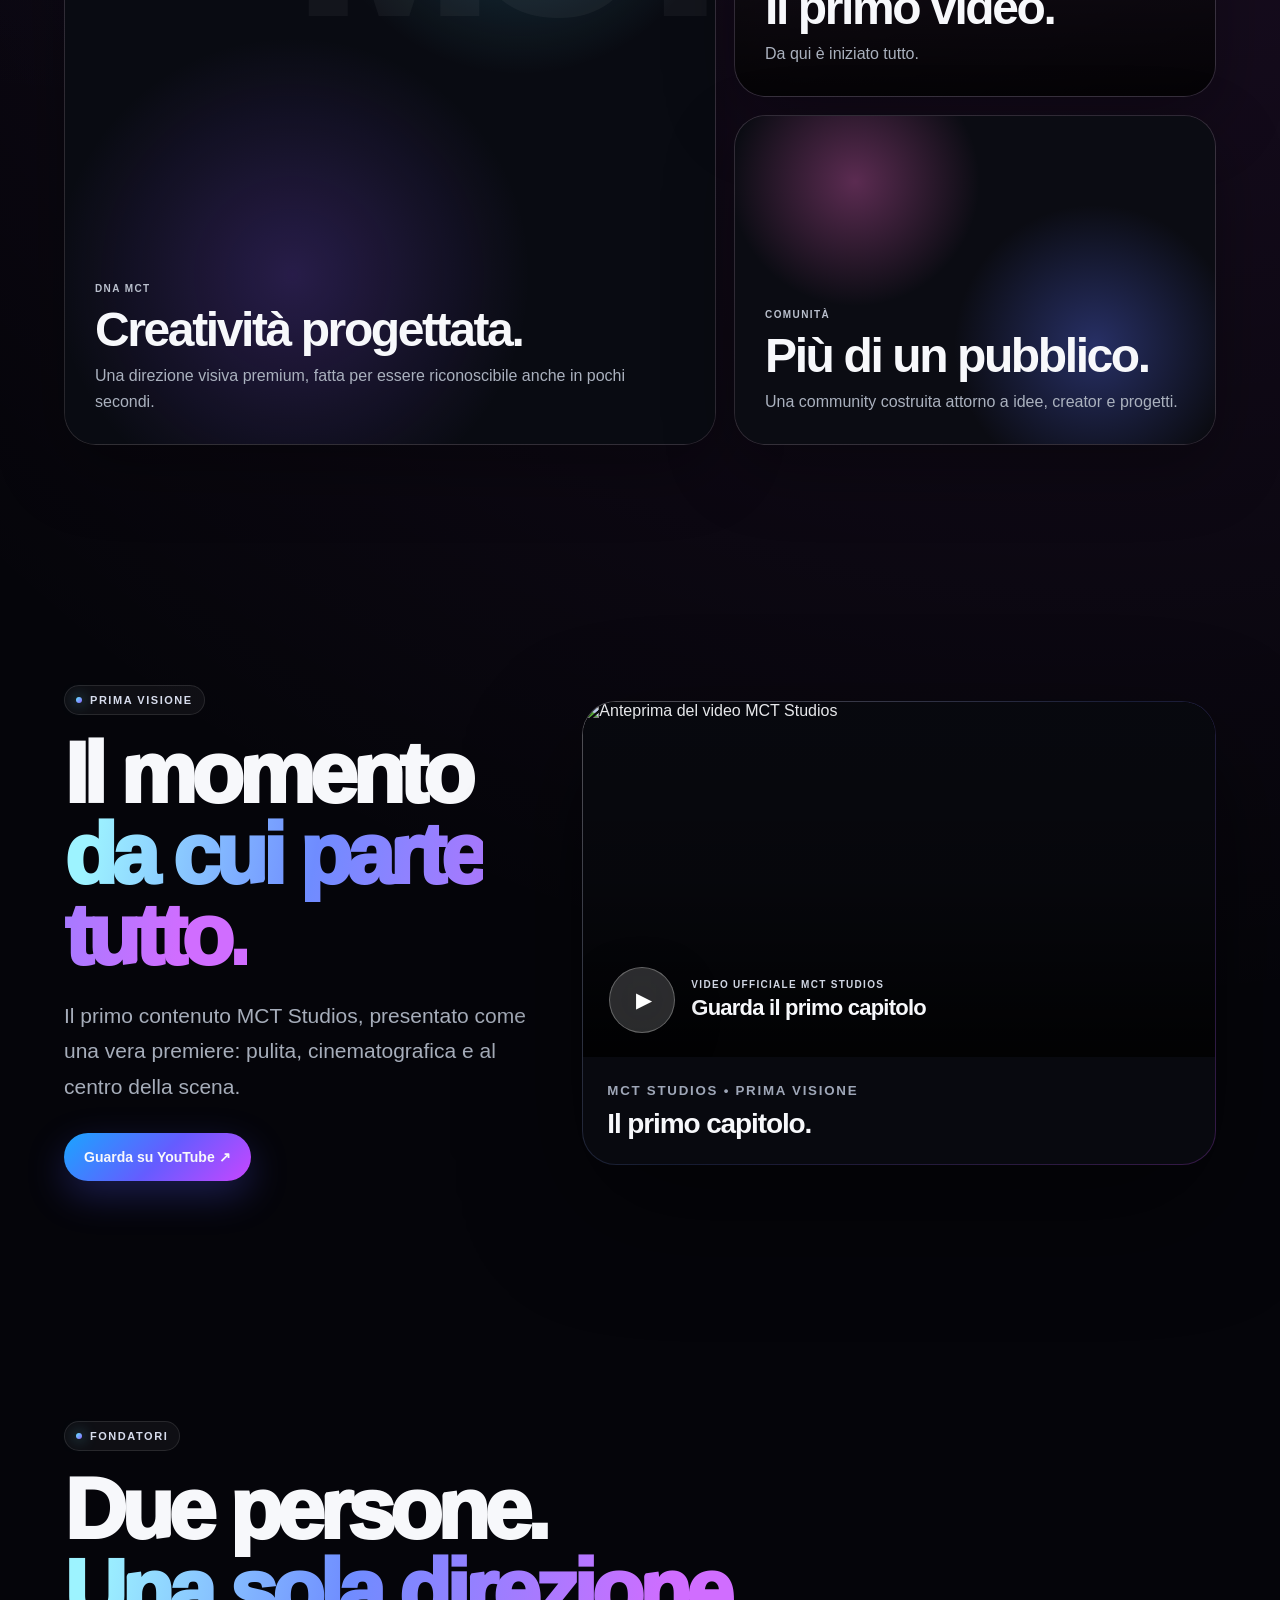
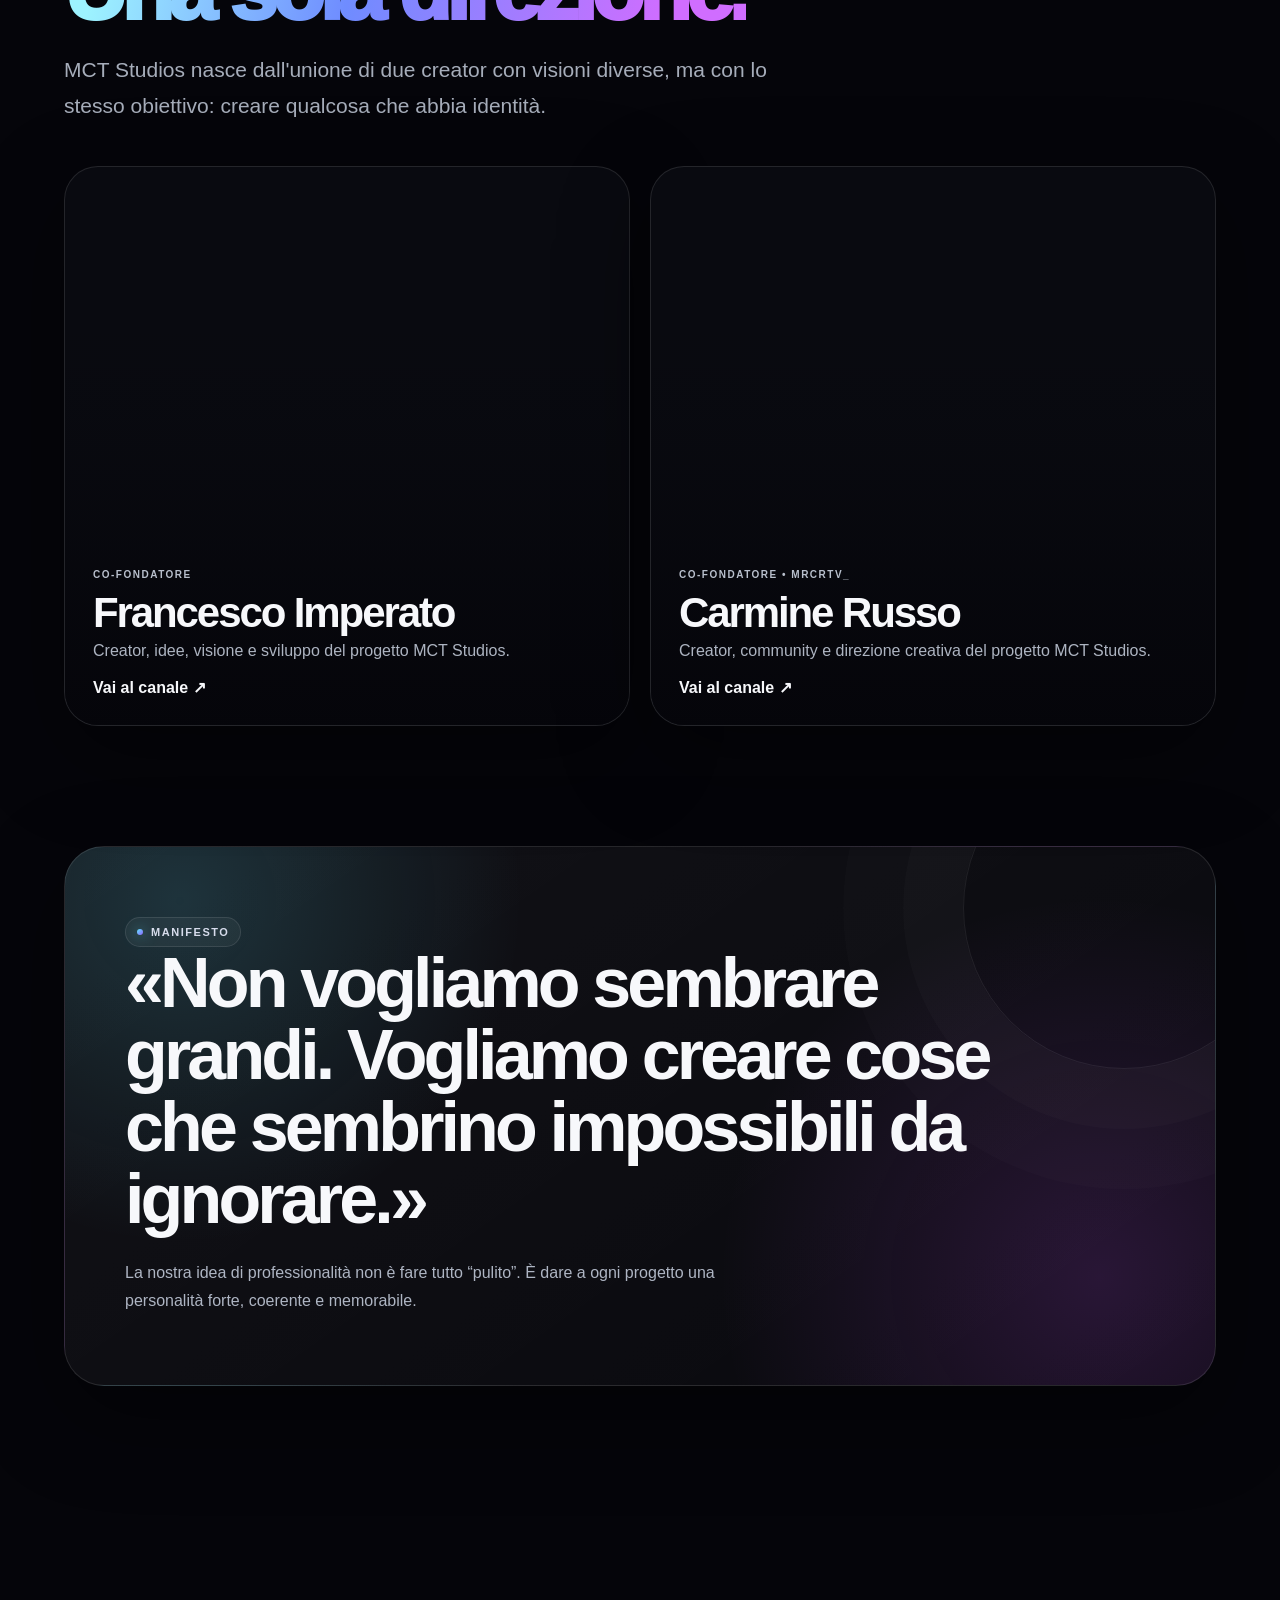
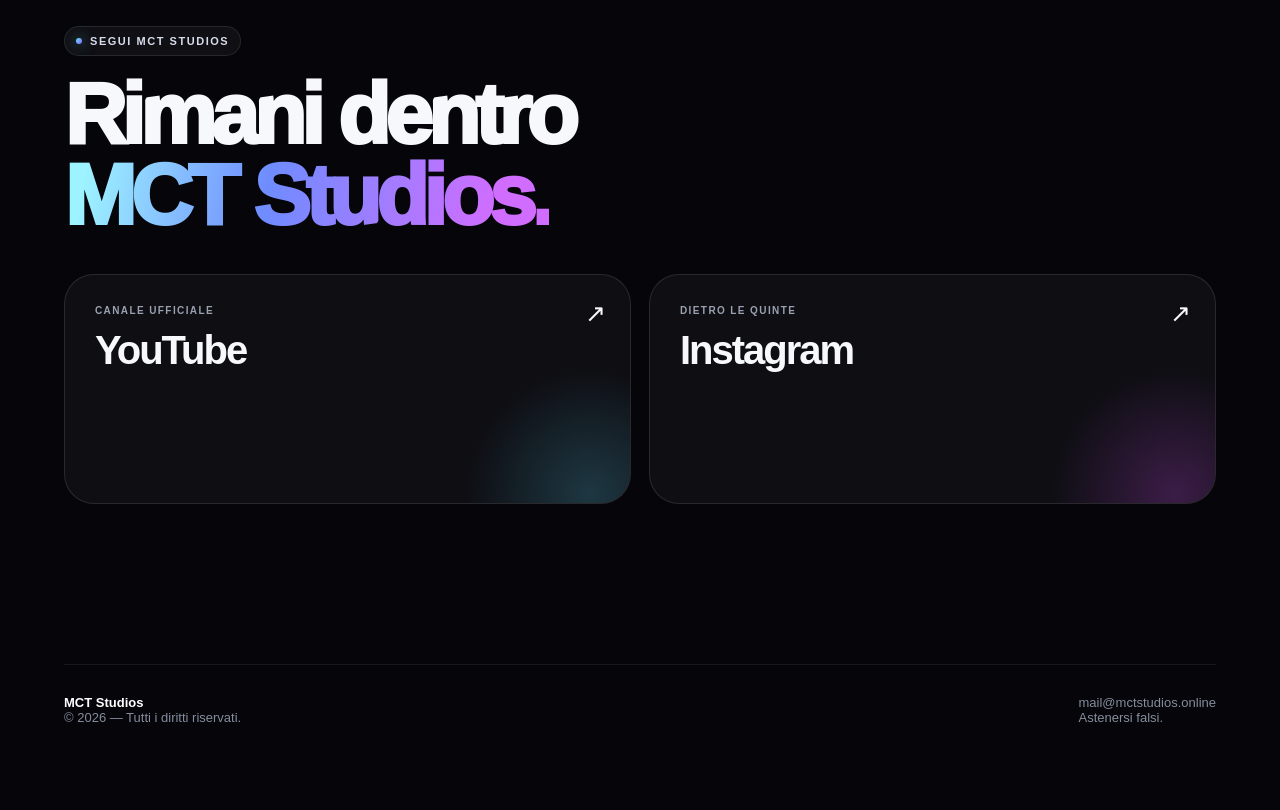
==== commit be89b730: "Rename sito mct.html to index.html" ====
--- a/index.html
+++ b/index.html
@@ -1,657 +1,871 @@
-<!DOCTYPE html>
+<!doctype html>
 <html lang="it">
 <head>
-    <meta charset="UTF-8">
-    <meta name="viewport" content="width=device-width, initial-scale=1.0">
-    <title>MCT Studios</title>
-    <meta name="description" content="MCT Studios - Community ufficiale di Francesco Imperato e MRCRTV_">
-    <link rel="icon" type="image/png" href="assets/logo.png">
-    <link rel="stylesheet" href="style.css">
-
-    <style>
-        /* =========================
-           RESET E IMPOSTAZIONI BASE
-        ========================= */
-        * {
-            margin: 0;
-            padding: 0;
-            box-sizing: border-box;
-        }
-
-        html {
-            scroll-behavior: smooth;
-        }
-
-        body {
-            font-family: Arial, Helvetica, sans-serif;
-            background: #050509;
-            color: white;
-            overflow-x: hidden;
-        }
-
-        /* =========================
-           COLORI
-        ========================= */
-        :root {
-            --cyan: #00cfff;
-            --blue: #0066ff;
-            --purple: #8b2cff;
-            --dark-purple: #220044;
-            --background: #050509;
-            --card: #101018;
-            --text-secondary: #b7b7c5;
-        }
-
-        /* =========================
-           NAVBAR
-        ========================= */
-        nav {
-            position: fixed;
-            top: 0;
-            left: 0;
-            width: 100%;
-            z-index: 1000;
-            display: flex;
-            align-items: center;
-            justify-content: space-between;
-            padding: 15px 7%;
-            background: rgba(5, 5, 9, 0.88);
-            backdrop-filter: blur(15px);
-            border-bottom: 1px solid rgba(139, 44, 255, 0.25);
-        }
-
-        .nav-logo {
-            display: flex;
-            align-items: center;
-            gap: 10px;
-            font-size: 20px;
-            font-weight: bold;
-        }
-
-        .nav-logo img {
-            width: 42px;
-            height: 42px;
-            object-fit: contain;
-        }
-
-        .nav-logo span {
-            background: linear-gradient(90deg, var(--cyan), var(--purple));
-            -webkit-background-clip: text;
-            background-clip: text;
-            color: transparent;
-        }
-
-        .nav-right {
-            display: flex;
-            align-items: center;
-            gap: 25px;
-        }
-
-        .nav-links {
-            display: flex;
-            gap: 25px;
-            list-style: none;
-            align-items: center;
-        }
-
-        .nav-links a {
-            color: white;
-            text-decoration: none;
-            font-size: 15px;
-            transition: 0.3s;
-        }
-
-        .nav-links a:hover {
-            color: var(--cyan);
-        }
-
-        /* Tasto Login in Navbar */
-        .nav-login-btn {
-            padding: 8px 20px !important;
-            font-size: 14px !important;
-            border-radius: 8px;
-        }
-
-        /* =========================
-           HERO
-        ========================= */
-        .hero {
-            min-height: 100vh;
-            display: flex;
-            align-items: center;
-            justify-content: center;
-            text-align: center;
-            padding: 130px 20px 80px;
-            position: relative;
-        }
-
-        .hero::before {
-            content: "";
-            position: absolute;
-            inset: 0;
-            background: 
-                radial-gradient(circle at 20% 30%, rgba(0, 207, 255, 0.12), transparent 35%),
-                radial-gradient(circle at 80% 60%, rgba(139, 44, 255, 0.14), transparent 35%);
-            pointer-events: none;
-        }
-
-        .hero-content {
-            max-width: 1200px;
-            width: 100%;
-            position: relative;
-        }
-
-        .hero-banner {
-            width: 100%;
-            max-width: 1100px;
-            border-radius: 25px;
-            display: block;
-            margin: 0 auto 35px;
-            box-shadow: 0 0 50px rgba(0, 102, 255, 0.2), 0 0 70px rgba(139, 44, 255, 0.15);
-            border: 1px solid rgba(255, 255, 255, 0.08);
-        }
-
-        .hero-logo {
-            width: 210px;
-            max-width: 70%;
-            margin-bottom: 20px;
-            filter: drop-shadow(0 0 25px rgba(0, 207, 255, 0.3));
-        }
-
-        .hero h1 {
-            font-size: clamp(42px, 7vw, 80px);
-            margin-bottom: 15px;
-            background: linear-gradient(90deg, #00cfff, #ffffff, #9b4dff);
-            -webkit-background-clip: text;
-            background-clip: text;
-            color: transparent;
-        }
-
-        .hero p {
-            max-width: 700px;
-            margin: 0 auto;
-            font-size: 18px;
-            line-height: 1.7;
-            color: var(--text-secondary);
-        }
-
-        .hero-buttons {
-            margin-top: 30px;
-            display: flex;
-            justify-content: center;
-            gap: 15px;
-            flex-wrap: wrap;
-        }
-
-        .button {
-            display: inline-flex;
-            align-items: center;
-            justify-content: center;
-            gap: 8px;
-            padding: 14px 24px;
-            border-radius: 12px;
-            text-decoration: none;
-            font-weight: bold;
-            transition: 0.3s;
-        }
-
-        .button-primary {
-            color: white;
-            background: linear-gradient(90deg, #0077ff, #8b2cff);
-            box-shadow: 0 0 25px rgba(139, 44, 255, 0.25);
-        }
-
-        .button-primary:hover {
-            transform: translateY(-3px);
-            box-shadow: 0 0 35px rgba(0, 207, 255, 0.35);
-        }
-
-        .button-secondary {
-            color: white;
-            border: 1px solid rgba(255, 255, 255, 0.2);
-            background: rgba(255, 255, 255, 0.04);
-        }
-
-        .button-secondary:hover {
-            border-color: var(--cyan);
-            transform: translateY(-3px);
-        }
-
-        /* =========================
-           SEZIONI
-        ========================= */
-        section {
-            padding: 100px 8%;
-        }
-
-        .section-title {
-            text-align: center;
-            margin-bottom: 55px;
-        }
-
-        .section-title h2 {
-            font-size: clamp(32px, 5vw, 50px);
-            margin-bottom: 12px;
-        }
-
-        .section-title p {
-            color: var(--text-secondary);
-            max-width: 650px;
-            margin: auto;
-            line-height: 1.6;
-        }
-
-        /* =========================
-           FONDATORI
-        ========================= */
-        .founders {
-            background: linear-gradient(180deg, #050509, #090914);
-        }
-
-        .founders-grid {
-            display: grid;
-            grid-template-columns: repeat(2, minmax(0, 1fr));
-            gap: 30px;
-            max-width: 1000px;
-            margin: auto;
-        }
-
-        .founder-card {
-            position: relative;
-            overflow: hidden;
-            padding: 40px;
-            border-radius: 22px;
-            background: linear-gradient(145deg, rgba(0, 207, 255, 0.08), rgba(139, 44, 255, 0.08));
-            border: 1px solid rgba(255, 255, 255, 0.08);
-            text-align: center;
-            transition: 0.3s;
-        }
-
-        .founder-card:hover {
-            transform: translateY(-8px);
-            border-color: rgba(0, 207, 255, 0.4);
-        }
-
-        .founder-icon {
-            font-size: 55px;
-            margin-bottom: 20px;
-        }
-
-        .founder-card h3 {
-            font-size: 26px;
-            margin-bottom: 10px;
-        }
-
-        .founder-card p {
-            color: var(--text-secondary);
-            line-height: 1.6;
-            margin-bottom: 20px;
-        }
-
-        /* =========================
-           VIDEO
-        ========================= */
-        .videos {
-            position: relative;
-            background: #07070d;
-        }
-
-        .video-grid {
-            display: grid;
-            grid-template-columns: repeat(2, minmax(0, 1fr));
-            gap: 35px;
-            max-width: 1300px;
-            margin: auto;
-        }
-
-        .video-card {
-            background: var(--card);
-            border-radius: 20px;
-            overflow: hidden;
-            border: 1px solid rgba(255, 255, 255, 0.08);
-            transition: 0.3s;
-        }
-
-        .video-card:hover {
-            transform: translateY(-7px);
-            box-shadow: 0 0 40px rgba(139, 44, 255, 0.15);
-        }
-
-        .video-header {
-            padding: 22px;
-        }
-
-        .video-header h3 {
-            font-size: 22px;
-            margin-bottom: 7px;
-        }
-
-        .video-header p {
-            color: var(--text-secondary);
-        }
-
-        .video-placeholder {
-            aspect-ratio: 16 / 9;
-            display: flex;
-            align-items: center;
-            justify-content: center;
-            padding: 30px;
-            text-align: center;
-            background: linear-gradient(135deg, #080d20, #18062b);
-            border-top: 1px solid rgba(255, 255, 255, 0.05);
-        }
-
-        .video-placeholder a {
-            text-decoration: none;
-            color: white;
-            padding: 14px 24px;
-            border-radius: 12px;
-            background: linear-gradient(90deg, #0066ff, #8b2cff);
-            transition: 0.3s;
-        }
-
-        .video-placeholder a:hover {
-            transform: scale(1.05);
-        }
-
-        /* =========================
-           MCT SOCIAL
-        ========================= */
-        .social {
-            background: linear-gradient(135deg, #080c1c, #11051d);
-        }
-
-        .social-grid {
-            display: grid;
-            grid-template-columns: repeat(2, minmax(0, 1fr));
-            gap: 30px;
-            max-width: 1000px;
-            margin: auto;
-        }
-
-        .social-card {
-            padding: 45px;
-            text-align: center;
-            border-radius: 22px;
-            background: rgba(10, 10, 18, 0.8);
-            border: 1px solid rgba(255, 255, 255, 0.1);
-            transition: 0.3s;
-        }
-
-        .social-card:hover {
-            transform: translateY(-8px);
-            border-color: var(--purple);
-        }
-
-        .social-icon {
-            font-size: 55px;
-            margin-bottom: 20px;
-        }
-
-        .social-card h3 {
-            font-size: 25px;
-            margin-bottom: 12px;
-        }
-
-        .social-card p {
-            color: var(--text-secondary);
-            line-height: 1.6;
-            margin-bottom: 25px;
-        }
-
-        /* =========================
-           ABOUT
-        ========================= */
-        .about-content {
-            max-width: 900px;
-            margin: auto;
-            text-align: center;
-            padding: 45px;
-            border-radius: 25px;
-            background: linear-gradient(135deg, rgba(0, 207, 255, 0.06), rgba(139, 44, 255, 0.08));
-            border: 1px solid rgba(255, 255, 255, 0.08);
-        }
-
-        .about-content p {
-            color: var(--text-secondary);
-            line-height: 1.8;
-            font-size: 17px;
-        }
-
-        /* =========================
-           FOOTER
-        ========================= */
-        footer {
-            text-align: center;
-            padding: 35px 20px;
-            border-top: 1px solid rgba(255, 255, 255, 0.08);
-            color: #888899;
-            background: #040407;
-        }
-
-        footer strong {
-            color: white;
-        }
-
-        /* =========================
-           RESPONSIVE
-        ========================= */
-        @media (max-width: 800px) {
-            nav {
-                padding: 12px 5%;
-            }
-
-            .nav-links {
-                display: none;
-            }
-
-            section {
-                padding: 75px 6%;
-            }
-
-            .hero {
-                padding-top: 110px;
-            }
-
-            .founders-grid,
-            .video-grid,
-            .social-grid {
-                grid-template-columns: 1fr;
-            }
-
-            .hero-logo {
-                width: 170px;
-            }
-        }
-    </style>
+<meta charset="utf-8">
+<meta name="viewport" content="width=device-width,initial-scale=1,viewport-fit=cover">
+<meta name="theme-color" content="#05050a">
+<title>MCT Studios — Creative Studio</title>
+<meta name="description" content="MCT Studios — comunità di creator, video, format e progetti digitali di Francesco Imperato e Carmine Russo.">
+<link rel="icon" type="image/png" href="assets/logo.png">
+
+<style>
+:root{
+  --bg:#05050a;
+  --bg-soft:#0a0b12;
+  --panel:rgba(255,255,255,.055);
+  --panel-strong:rgba(255,255,255,.085);
+  --line:rgba(255,255,255,.11);
+  --text:#f7f8fb;
+  --muted:#a6adba;
+  --cyan:#62e8ff;
+  --blue:#5377ff;
+  --violet:#8d63ff;
+  --magenta:#db5cff;
+  --shadow:0 30px 90px rgba(0,0,0,.44);
+  --ease:cubic-bezier(.16,1,.3,1);
+}
+*{box-sizing:border-box}
+html{scroll-behavior:smooth;background:var(--bg)}
+body{
+  margin:0;
+  min-height:100%;
+  overflow-x:hidden;
+  color:var(--text);
+  background:
+    radial-gradient(circle at 15% 0%,rgba(83,119,255,.16),transparent 30%),
+    radial-gradient(circle at 85% 18%,rgba(219,92,255,.12),transparent 34%),
+    var(--bg);
+  font-family:Inter,-apple-system,BlinkMacSystemFont,"SF Pro Display","Segoe UI",Arial,sans-serif;
+  -webkit-font-smoothing:antialiased;
+}
+a{color:inherit}
+button,input{font:inherit}
+img{max-width:100%;display:block}
+::selection{background:#7b64ff;color:white}
+
+.skip{
+  position:fixed;left:16px;top:16px;z-index:99999;
+  padding:12px 16px;background:white;color:black;border-radius:12px;
+  transform:translateY(-180%);transition:.2s;
+}
+.skip:focus{transform:none}
+
+/* ambient */
+.ambient,.ambient:before,.ambient:after{
+  position:fixed;inset:0;pointer-events:none;z-index:-3;
+}
+.ambient{
+  background:
+    linear-gradient(rgba(255,255,255,.015) 1px,transparent 1px),
+    linear-gradient(90deg,rgba(255,255,255,.015) 1px,transparent 1px);
+  background-size:48px 48px;
+  mask-image:linear-gradient(to bottom,rgba(0,0,0,.75),transparent 72%);
+}
+.ambient:before,.ambient:after{content:"";filter:blur(90px);opacity:.55}
+.ambient:before{
+  width:520px;height:520px;left:-180px;top:180px;
+  background:radial-gradient(circle,rgba(68,225,255,.32),transparent 66%);
+}
+.ambient:after{
+  width:640px;height:640px;right:-240px;top:520px;
+  background:radial-gradient(circle,rgba(194,81,255,.25),transparent 68%);
+}
+.grain{
+  position:fixed;inset:0;pointer-events:none;z-index:9998;opacity:.022;
+  background-image:url("data:image/svg+xml,%3Csvg viewBox='0 0 180 180' xmlns='http://www.w3.org/2000/svg'%3E%3Cfilter id='n'%3E%3CfeTurbulence type='fractalNoise' baseFrequency='.9' numOctaves='3' stitchTiles='stitch'/%3E%3C/filter%3E%3Crect width='100%25' height='100%25' filter='url(%23n)'/%3E%3C/svg%3E");
+}
+.progress{
+  position:fixed;top:0;left:0;height:2px;width:0;z-index:9999;
+  background:linear-gradient(90deg,var(--cyan),var(--blue),var(--violet),var(--magenta));
+}
+
+/* nav */
+.nav-wrap{
+  position:fixed;top:14px;left:0;right:0;z-index:5000;
+  display:flex;justify-content:center;padding:0 14px;
+}
+nav{
+  width:min(1220px,100%);
+  display:flex;align-items:center;justify-content:space-between;gap:16px;
+  padding:10px 11px 10px 16px;
+  border:1px solid rgba(255,255,255,.1);
+  background:rgba(7,8,14,.68);
+  backdrop-filter:blur(26px) saturate(160%);
+  border-radius:22px;
+  box-shadow:0 14px 50px rgba(0,0,0,.28);
+}
+.brand{display:flex;align-items:center;gap:11px;text-decoration:none;font-weight:850}
+.brand img{width:36px;height:36px;object-fit:contain}
+.brand span{
+  font-size:14px;letter-spacing:-.02em;
+  background:linear-gradient(90deg,#fff,#9fefff 52%,#d2a4ff);
+  -webkit-background-clip:text;background-clip:text;color:transparent;
+}
+.navlinks{display:flex;align-items:center;gap:3px}
+.navlinks a{
+  text-decoration:none;color:#c7ccd7;font-size:13px;font-weight:700;
+  padding:10px 12px;border-radius:12px;transition:.24s;
+}
+.navlinks a:hover,.navlinks a:focus-visible{background:rgba(255,255,255,.07);color:white}
+.login{
+  text-decoration:none;font-size:13px;font-weight:850;
+  padding:10px 16px;border-radius:999px;
+  background:white;color:#090a0f;
+  box-shadow:0 8px 28px rgba(255,255,255,.12);
+}
+
+/* common */
+main{overflow:hidden}
+section{padding:120px max(5vw,20px)}
+.shell{width:min(1200px,100%);margin:auto}
+.kicker{
+  display:inline-flex;align-items:center;gap:8px;
+  padding:8px 11px;border-radius:999px;
+  border:1px solid rgba(255,255,255,.1);
+  background:rgba(255,255,255,.045);
+  font-size:11px;font-weight:900;letter-spacing:.14em;text-transform:uppercase;color:#d7dcec;
+}
+.kicker i{width:6px;height:6px;border-radius:50%;background:linear-gradient(135deg,var(--cyan),var(--violet));box-shadow:0 0 14px rgba(98,232,255,.8)}
+.title{
+  margin:18px 0 0;font-size:clamp(44px,7vw,86px);line-height:.94;
+  letter-spacing:-.062em;font-weight:930;text-wrap:balance;
+}
+.title .grad{
+  background:linear-gradient(100deg,#9df3ff 5%,#6f8cff 42%,#d06dff 88%);
+  -webkit-background-clip:text;background-clip:text;color:transparent;
+}
+.lead{color:var(--muted);font-size:clamp(17px,2vw,21px);line-height:1.7;max-width:740px}
+.btns{display:flex;gap:11px;flex-wrap:wrap}
+.btn{
+  min-height:48px;display:inline-flex;align-items:center;justify-content:center;gap:9px;
+  border-radius:999px;padding:0 20px;text-decoration:none;font-weight:850;font-size:14px;
+  border:1px solid var(--line);transition:.35s var(--ease);position:relative;overflow:hidden;
+}
+.btn.primary{
+  border:0;background:linear-gradient(135deg,#1aa5ff,#655cff 52%,#c746ff);
+  box-shadow:0 14px 38px rgba(83,90,255,.28);
+}
+.btn.secondary{background:rgba(255,255,255,.045);backdrop-filter:blur(10px)}
+.btn:hover{transform:translateY(-3px);box-shadow:0 18px 42px rgba(0,0,0,.28)}
+.btn:focus-visible,.navlinks a:focus-visible,.login:focus-visible,.a11y:focus-visible{
+  outline:3px solid #9ff1ff;outline-offset:4px
+}
+.reveal{opacity:0;transform:translateY(28px);filter:blur(5px);transition:1s var(--ease)}
+.reveal.in{opacity:1;transform:none;filter:none}
+
+/* hero */
+.hero{
+  min-height:100svh;padding-top:150px;padding-bottom:80px;
+  display:grid;place-items:center;position:relative;
+}
+.hero-grid{
+  width:min(1220px,100%);display:grid;grid-template-columns:1.05fr .95fr;
+  gap:52px;align-items:center;
+}
+.hero-copy h1{
+  margin:20px 0 20px;
+  font-size:clamp(64px,9vw,128px);line-height:.82;letter-spacing:-.082em;font-weight:950;
+}
+.hero-copy h1 span{
+  display:block;background:linear-gradient(180deg,#fff,#b6bcc9);
+  -webkit-background-clip:text;background-clip:text;color:transparent
+}
+.hero-copy h1 em{
+  display:block;font-style:normal;
+  background:linear-gradient(100deg,#73edff,#6e8dff 42%,#d463ff);
+  -webkit-background-clip:text;background-clip:text;color:transparent
+}
+.hero-copy .lead{margin:0 0 30px}
+.hero-meta{display:flex;gap:20px;flex-wrap:wrap;margin-top:30px;color:#9fa6b5;font-size:13px}
+.hero-meta strong{color:#fff}
+
+.hero-art{
+  position:relative;perspective:1600px;min-height:650px;
+}
+.poster{
+  position:absolute;inset:20px 0 0 30px;
+  border-radius:42px;padding:1px;
+  background:linear-gradient(135deg,rgba(255,255,255,.4),rgba(255,255,255,.04) 40%,rgba(144,88,255,.34));
+  box-shadow:0 60px 160px rgba(0,0,0,.58),0 0 100px rgba(94,96,255,.14);
+  transform-style:preserve-3d;transition:transform .18s ease-out;
+}
+.poster-inner{
+  height:100%;border-radius:41px;overflow:hidden;position:relative;
+  background:#0b0c12;
+}
+.poster-inner img{
+  width:100%;height:100%;object-fit:cover;filter:saturate(1.04) contrast(1.03);
+}
+.poster-inner:after{
+  content:"";position:absolute;inset:0;
+  background:linear-gradient(180deg,transparent 32%,rgba(5,5,10,.18) 58%,rgba(5,5,10,.9) 100%);
+}
+.poster-copy{
+  position:absolute;left:28px;right:28px;bottom:28px;z-index:2;
+  display:flex;align-items:end;justify-content:space-between;gap:20px;
+}
+.poster-copy small{display:block;color:#bec5d5;text-transform:uppercase;font-size:10px;letter-spacing:.15em;font-weight:900}
+.poster-copy strong{display:block;margin-top:7px;font-size:28px;letter-spacing:-.04em}
+.play{
+  width:58px;height:58px;border-radius:50%;display:grid;place-items:center;
+  border:1px solid rgba(255,255,255,.24);background:rgba(255,255,255,.12);
+  backdrop-filter:blur(15px);font-size:18px;padding-left:3px;
+}
+.floating-card{
+  position:absolute;z-index:3;right:-24px;top:70px;width:210px;
+  padding:18px;border-radius:24px;
+  background:rgba(13,14,23,.74);border:1px solid rgba(255,255,255,.11);
+  backdrop-filter:blur(24px);box-shadow:var(--shadow)
+}
+.floating-card span{font-size:10px;letter-spacing:.14em;text-transform:uppercase;color:#969dae;font-weight:900}
+.floating-card strong{display:block;margin-top:8px;font-size:22px}
+.floating-card p{margin:8px 0 0;color:#a8afbd;font-size:12px;line-height:1.55}
+.orbit{
+  position:absolute;width:430px;height:430px;border-radius:50%;left:-80px;bottom:-100px;
+  border:1px solid rgba(255,255,255,.08);
+  box-shadow:inset 0 0 70px rgba(88,99,255,.06),0 0 80px rgba(94,80,255,.08);
+}
+.orbit:before,.orbit:after{
+  content:"";position:absolute;border-radius:50%;border:1px solid rgba(255,255,255,.06)
+}
+.orbit:before{inset:46px}.orbit:after{inset:105px}
+.orbit-dot{
+  position:absolute;left:48%;top:-6px;width:12px;height:12px;border-radius:50%;
+  background:#8ceeff;box-shadow:0 0 22px #65e8ff;
+  animation:orbit 8s linear infinite;transform-origin:0 221px;
+}
+@keyframes orbit{to{transform:rotate(360deg)}}
+
+/* marquee */
+.marquee{
+  padding:0;border-top:1px solid rgba(255,255,255,.07);border-bottom:1px solid rgba(255,255,255,.07);
+  overflow:hidden;background:rgba(255,255,255,.018)
+}
+.marquee-track{
+  display:flex;width:max-content;gap:34px;padding:18px 0;
+  animation:marquee 28s linear infinite;
+  font-weight:900;font-size:12px;letter-spacing:.13em;text-transform:uppercase;color:#aeb4c1
+}
+.marquee-track b{color:#fff}
+@keyframes marquee{to{transform:translateX(-50%)}}
+
+/* showcase bento */
+.showcase-head{display:flex;align-items:end;justify-content:space-between;gap:40px;margin-bottom:42px}
+.showcase-head .lead{margin:0;max-width:500px}
+.bento{display:grid;grid-template-columns:1.15fr .85fr;grid-template-rows:330px 330px;gap:18px}
+.card{
+  position:relative;overflow:hidden;border-radius:32px;border:1px solid var(--line);
+  background:linear-gradient(150deg,rgba(255,255,255,.065),rgba(255,255,255,.025));
+  box-shadow:0 24px 70px rgba(0,0,0,.3)
+}
+.card.big{grid-row:1/3}
+.card .inner{position:absolute;inset:0;padding:30px;display:flex;flex-direction:column;justify-content:flex-end;z-index:2}
+.card .ey{font-size:10px;letter-spacing:.14em;text-transform:uppercase;color:#bac0cd;font-weight:900}
+.card h3{margin:8px 0 6px;font-size:clamp(28px,4vw,48px);letter-spacing:-.05em}
+.card p{margin:0;color:#aab1be;line-height:1.6;max-width:560px}
+.card .bg{
+  position:absolute;inset:0;background:
+  radial-gradient(circle at 70% 15%,rgba(91,226,255,.24),transparent 28%),
+  radial-gradient(circle at 35% 75%,rgba(140,86,255,.23),transparent 36%),
+  #090b12;
+}
+.card.big .bg:after{
+  content:"MCT";position:absolute;right:-15px;top:35px;
+  font-size:clamp(140px,18vw,260px);font-weight:950;letter-spacing:-.09em;
+  color:rgba(255,255,255,.045)
+}
+.card.video .bg{
+  background:
+    linear-gradient(180deg,rgba(0,0,0,.05),rgba(0,0,0,.82)),
+    url('https://img.youtube.com/vi/ROps-oQPy5c/maxresdefault.jpg') center/cover;
+}
+.card.social .bg{
+  background:
+   radial-gradient(circle at 25% 20%,rgba(255,107,208,.33),transparent 28%),
+   radial-gradient(circle at 75% 70%,rgba(92,114,255,.35),transparent 33%),
+   #0b0c13;
+}
+.card:hover{border-color:rgba(151,213,255,.26)}
+.card:after{
+  content:"";position:absolute;inset:-40%;
+  background:linear-gradient(100deg,transparent 43%,rgba(255,255,255,.07) 50%,transparent 57%);
+  transform:translateX(-60%) rotate(10deg);transition:1s var(--ease)
+}
+.card:hover:after{transform:translateX(60%) rotate(10deg)}
+
+/* video feature */
+.feature-grid{display:grid;grid-template-columns:.85fr 1.15fr;gap:50px;align-items:center}
+.video-shell{
+  border-radius:34px;padding:1px;
+  background:linear-gradient(135deg,rgba(255,255,255,.3),rgba(103,143,255,.16),rgba(197,86,255,.25));
+  box-shadow:0 45px 120px rgba(0,0,0,.48)
+}
+.video-inner{border-radius:33px;overflow:hidden;background:#08090f}
+.video-frame{aspect-ratio:16/9;position:relative;background:#000}
+.video-frame iframe{position:absolute;inset:0;width:100%;height:100%;border:0}
+.video-info{padding:24px}
+.video-info small{color:#9fa7b8;font-weight:850;letter-spacing:.13em;text-transform:uppercase}
+.video-info h3{margin:9px 0 0;font-size:28px;letter-spacing:-.04em}
+
+/* founders */
+.founders-grid{display:grid;grid-template-columns:repeat(2,minmax(0,1fr));gap:20px;margin-top:42px}
+.person{
+  min-height:560px;border-radius:34px;overflow:hidden;position:relative;
+  border:1px solid var(--line);background:#090a10;box-shadow:var(--shadow)
+}
+.person img{
+  position:absolute;inset:0;width:100%;height:100%;object-fit:cover;
+  filter:saturate(.95) contrast(1.02)
+}
+.person:after{
+  content:"";position:absolute;inset:0;
+  background:linear-gradient(180deg,transparent 20%,rgba(5,5,10,.08) 45%,rgba(5,5,10,.96) 100%)
+}
+.person-info{position:absolute;left:28px;right:28px;bottom:28px;z-index:2}
+.person-info span{font-size:10px;text-transform:uppercase;letter-spacing:.15em;font-weight:900;color:#b8bfcc}
+.person-info h3{font-size:42px;letter-spacing:-.05em;margin:7px 0 5px}
+.person-info p{margin:0;color:#adb4c1}
+.person-info a{display:inline-flex;margin-top:18px;font-weight:850;text-decoration:none}
+
+/* manifesto */
+.manifesto{
+  padding:0 max(5vw,20px) 120px
+}
+.manifesto-box{
+  width:min(1200px,100%);margin:auto;border-radius:40px;padding:70px 60px;position:relative;overflow:hidden;
+  border:1px solid rgba(255,255,255,.11);
+  background:
+   radial-gradient(circle at 10% 10%,rgba(94,226,255,.16),transparent 30%),
+   radial-gradient(circle at 90% 80%,rgba(198,81,255,.16),transparent 34%),
+   linear-gradient(145deg,rgba(255,255,255,.055),rgba(255,255,255,.02));
+  box-shadow:var(--shadow)
+}
+.manifesto-box:before{
+  content:"";position:absolute;width:320px;height:320px;border:1px solid rgba(255,255,255,.08);
+  border-radius:50%;right:-70px;top:-100px;box-shadow:0 0 0 60px rgba(255,255,255,.015),0 0 0 120px rgba(255,255,255,.01)
+}
+.manifesto q{
+  display:block;max-width:900px;font-size:clamp(34px,5.6vw,70px);line-height:1.03;
+  letter-spacing:-.055em;font-weight:900
+}
+.manifesto p{color:#aeb5c3;max-width:650px;line-height:1.75;margin:24px 0 0}
+
+/* socials */
+.socials{display:grid;grid-template-columns:repeat(2,minmax(0,1fr));gap:18px;margin-top:38px}
+.social-link{
+  min-height:230px;border-radius:30px;padding:30px;text-decoration:none;position:relative;overflow:hidden;
+  border:1px solid var(--line);background:rgba(255,255,255,.04)
+}
+.social-link:before{
+  content:"";position:absolute;width:260px;height:260px;border-radius:50%;right:-90px;bottom:-120px;
+  background:radial-gradient(circle,rgba(92,220,255,.2),transparent 68%)
+}
+.social-link.instagram:before{background:radial-gradient(circle,rgba(222,81,255,.22),transparent 68%)}
+.social-link small{display:block;color:#99a1b0;text-transform:uppercase;font-size:10px;letter-spacing:.14em;font-weight:900}
+.social-link h3{font-size:40px;letter-spacing:-.05em;margin:12px 0 0}
+.social-link span{position:absolute;right:24px;top:24px;font-size:25px}
+
+/* footer */
+footer{padding:40px max(5vw,20px) 85px}
+.footer{
+  width:min(1200px,100%);margin:auto;padding-top:30px;border-top:1px solid rgba(255,255,255,.08);
+  display:flex;justify-content:space-between;gap:25px;align-items:flex-start;color:#858d9c;font-size:13px
+}
+.footer strong{color:#fff}
+
+/* accessibility */
+.a11y{
+  position:fixed;right:18px;bottom:18px;z-index:6000;width:58px;height:58px;border-radius:18px;
+  border:1px solid rgba(255,255,255,.16);
+  background:linear-gradient(145deg,rgba(255,255,255,.96),rgba(220,227,255,.90));
+  color:#08090f;font-size:17px;font-weight:950;letter-spacing:-.05em;
+  box-shadow:0 18px 55px rgba(0,0,0,.42),0 0 32px rgba(105,120,255,.16);
+  backdrop-filter:blur(20px);transition:.28s var(--ease)
+}
+.a11y:hover{transform:translateY(-4px) scale(1.03);box-shadow:0 24px 70px rgba(0,0,0,.50),0 0 42px rgba(105,120,255,.25)}
+.a11y span{display:block;transform:translateY(-1px)}
+
+.a11y-panel{
+  position:fixed;right:18px;bottom:82px;z-index:5999;width:min(340px,calc(100vw - 36px));
+  border:1px solid rgba(255,255,255,.12);border-radius:22px;padding:17px;
+  background:rgba(8,9,15,.96);backdrop-filter:blur(24px);box-shadow:var(--shadow);
+  opacity:0;visibility:hidden;transform:translateY(12px);transition:.24s
+}
+.a11y-panel.open{opacity:1;visibility:visible;transform:none}
+.a11y-panel h3{margin:0 0 4px}.a11y-panel p{margin:0 0 14px;color:#9ba3b1;font-size:13px;line-height:1.5}
+.a11y-row{display:flex;align-items:center;justify-content:space-between;gap:16px;padding:10px 0;border-top:1px solid rgba(255,255,255,.07)}
+.a11y-row button{border:1px solid var(--line);background:rgba(255,255,255,.06);color:white;border-radius:999px;padding:8px 10px;font-weight:800}
+.a11y-row button[aria-pressed="true"]{background:white;color:black}
+body.bigtext{font-size:118%}
+body.highcontrast{--muted:#fff;background:#000}
+body.highcontrast .card,body.highcontrast .person,body.highcontrast .manifesto-box{border-color:rgba(255,255,255,.55)}
+body.reduce *,body.reduce *:before,body.reduce *:after{animation:none!important;transition-duration:.001ms!important;scroll-behavior:auto!important}
+body.simplefont{font-family:Arial,Helvetica,sans-serif!important}
+body.simplefont *{font-family:Arial,Helvetica,sans-serif!important}
+body.links a:not(.btn):not(.login){text-decoration:underline;text-underline-offset:4px}
+
+/* responsive */
+@media(max-width:980px){
+  .navlinks{display:none}
+  .hero-grid,.feature-grid{grid-template-columns:1fr}
+  .hero{padding-top:125px}
+  .hero-copy{text-align:center}
+  .hero-copy .lead{margin-inline:auto}
+  .hero-copy .btns,.hero-meta{justify-content:center}
+  .hero-art{min-height:570px;max-width:760px;width:100%;margin:auto}
+  .bento{grid-template-columns:1fr;grid-template-rows:auto}
+  .card.big{grid-row:auto;min-height:520px}.card.video,.card.social{min-height:320px}
+  .founders-grid{grid-template-columns:1fr}
+}
+@media(max-width:640px){
+  section{padding:90px 18px}
+  .brand span{display:none}
+  .hero-copy h1{font-size:clamp(58px,18vw,86px)}
+  .hero-art{min-height:470px}
+  .poster{inset:8px 0 0}
+  .floating-card{display:none}
+  .orbit{width:320px;height:320px;left:-120px}
+  .poster-copy{left:20px;right:20px;bottom:20px}
+  .poster-copy strong{font-size:23px}
+  .showcase-head{display:block}
+  .showcase-head .lead{margin-top:20px}
+  .manifesto-box{padding:48px 24px;border-radius:30px}
+  .socials{grid-template-columns:1fr}
+  .footer{display:block}
+  .footer div+div{margin-top:15px}
+}
+@media(prefers-reduced-motion:reduce){
+  *,*:before,*:after{animation:none!important;transition:none!important;scroll-behavior:auto!important}
+  .reveal{opacity:1;transform:none;filter:none}
+}
+
+.a11y-panel{max-height:min(720px,calc(100vh - 120px));overflow:auto}
+.a11y-panel::-webkit-scrollbar{width:8px}
+.a11y-panel::-webkit-scrollbar-thumb{background:rgba(255,255,255,.18);border-radius:999px}
+.a11y-reset{
+  width:100%;margin-top:13px;min-height:44px;border-radius:13px;
+  border:1px solid rgba(255,255,255,.12);background:rgba(255,255,255,.055);
+  color:#fff;font-weight:850
+}
+body.spacious p{line-height:1.95}
+body.spacious section{padding-top:145px;padding-bottom:145px}
+body.spacious .card .inner,body.spacious .video-info,body.spacious .person-info{padding:36px}
+body.noglow .ambient:before,body.noglow .ambient:after{opacity:.10!important}
+body.noglow .poster,body.noglow .card,body.noglow .video-shell,body.noglow .manifesto-box{
+  box-shadow:0 24px 65px rgba(0,0,0,.32)!important
+}
+body.reading .lead,body.reading p{max-width:68ch!important;line-height:1.9!important}
+body.reading .title,body.reading .hero-copy h1{letter-spacing:-.035em!important}
+body.calm .ambient,body.calm .grain,body.calm .orbit{display:none!important}
+body.calm .poster,body.calm .card,body.calm .person{transform:none!important}
+body.highcontrast .lead,body.highcontrast p,body.highcontrast small{color:#fff!important}
+body.highcontrast nav{background:rgba(0,0,0,.95)!important}
+
+
+.mct-video-player{overflow:hidden}
+.video-poster{position:absolute;inset:0;cursor:pointer;background:#08090f}
+.video-poster img{width:100%;height:100%;object-fit:cover}
+.video-poster-shade{
+  position:absolute;inset:0;
+  background:linear-gradient(180deg,rgba(0,0,0,.06),rgba(0,0,0,.22) 50%,rgba(0,0,0,.82))
+}
+.video-play-ui{
+  position:absolute;left:26px;right:26px;bottom:24px;
+  display:flex;align-items:center;gap:16px;z-index:2
+}
+.video-play-btn{
+  width:66px;height:66px;min-width:66px;border-radius:50%;border:1px solid rgba(255,255,255,.28);
+  display:grid;place-items:center;background:rgba(255,255,255,.16);color:#fff;
+  backdrop-filter:blur(20px);font-size:21px;box-shadow:0 15px 45px rgba(0,0,0,.35)
+}
+.video-play-btn span{transform:translateX(2px)}
+.video-play-ui small{display:block;color:#d0d6e3;font-size:10px;font-weight:900;letter-spacing:.13em;text-transform:uppercase}
+.video-play-ui strong{display:block;margin-top:5px;font-size:22px;letter-spacing:-.035em}
+.video-local-note{
+  position:absolute;left:18px;right:18px;top:18px;z-index:3;
+  padding:11px 13px;border-radius:13px;background:rgba(6,7,12,.82);
+  border:1px solid rgba(255,255,255,.11);backdrop-filter:blur(16px);
+  color:#d8dce6;font-size:12px;line-height:1.5
+}
+
+</style>
 </head>
 
 <body>
-
-    <!-- =========================
-         NAVBAR
-    ========================== -->
-    <nav>
-        <div class="nav-logo">
-            <img src="assets/logo.png" alt="Logo MCT Studios">
-            <span>MCT Studios</span>
+<a class="skip" href="#content">Salta al contenuto</a>
+<div class="ambient"></div>
+<div class="grain"></div>
+<div class="progress" id="progress"></div>
+
+<div class="nav-wrap">
+<nav aria-label="Navigazione principale">
+  <a class="brand" href="#home">
+    <img src="assets/logo.png" alt="Logo MCT Studios">
+    <span>MCT Studios</span>
+  </a>
+  <div class="navlinks">
+    <a href="#showcase">Chi siamo</a>
+    <a href="#video">Video</a>
+    <a href="#founders">Fondatori</a>
+    <a href="#social">Social</a>
+  </div>
+  <a class="login" href="login.html">Area riservata</a>
+</nav>
+</div>
+
+<main id="content">
+<section class="hero" id="home">
+  <div class="hero-grid">
+    <div class="hero-copy">
+      <span class="kicker"><i></i> Studio Creativo • Italia</span>
+      <h1><span>Creiamo idee.</span><em>Lasciamo il segno.</em></h1>
+      <p class="lead">
+        MCT Studios trasforma idee, creator e community in esperienze digitali che hanno carattere.
+        Video, format e progetti costruiti per farsi notare — senza sembrare uguali a tutti gli altri.
+      </p>
+      <div class="btns">
+        <a class="btn primary" href="#showcase">Scopri MCT Studios ↘</a>
+        <a class="btn secondary" href="https://www.youtube.com/channel/UCnWK3DxNpi8BKR3pwV5o1Pg" target="_blank" rel="noopener">YouTube ↗</a>
+      </div>
+      <div class="hero-meta">
+        <span><strong>02</strong> founders</span>
+        <span><strong>01</strong> visione</span>
+        <span><strong>∞</strong> idee da costruire</span>
+      </div>
+    </div>
+
+    <div class="hero-art" aria-label="Anteprima MCT Studios">
+      <div class="orbit"><span class="orbit-dot"></span></div>
+      <div class="poster" id="poster">
+        <div class="poster-inner">
+          <img src="assets/banner.png" alt="Banner ufficiale di MCT Studios">
+          <div class="poster-copy">
+            <div>
+              <small>Inside MCT Studios</small>
+              <strong>Creator. Storie. Impatto.</strong>
+            </div>
+            <div class="play" aria-hidden="true">▶</div>
+          </div>
         </div>
-
-        <div class="nav-right">
-            <ul class="nav-links">
-                <li><a href="#home">Home</a></li>
-                <li><a href="#fondatori">Fondatori</a></li>
-                <li><a href="#video">Video</a></li>
-                <li><a href="#social">Social</a></li>
-            </ul>
-
-            <!-- TASTO LOGIN -->
-            <a href="login.html" class="button button-primary nav-login-btn">Login</a>
+      </div>
+      <div class="floating-card">
+        <span>Segnale creativo</span>
+        <strong>Creato per distinguersi.</strong>
+        <p>Un'identità più cinematografica, moderna e riconoscibile.</p>
+      </div>
+    </div>
+  </div>
+</section>
+
+<div class="marquee" aria-hidden="true">
+  <div class="marquee-track">
+    <span><b>MCT STUDIOS</b> • CREATIVE DIRECTION • VIDEO • COMMUNITY • IDENTITÀ DIGITALE • FORMAT •</span>
+    <span><b>MCT STUDIOS</b> • CREATIVE DIRECTION • VIDEO • COMMUNITY • IDENTITÀ DIGITALE • FORMAT •</span>
+  </div>
+</div>
+
+<section id="showcase">
+  <div class="shell">
+    <div class="showcase-head reveal">
+      <div>
+        <span class="kicker"><i></i> Chi siamo</span>
+        <h2 class="title">Non una pagina.<br><span class="grad">Un'identità.</span></h2>
+      </div>
+      <p class="lead">
+        Il nuovo MCT Studios mette al centro ciò che conta: personalità, contenuti, persone e una presenza visiva forte.
+      </p>
+    </div>
+
+    <div class="bento">
+      <article class="card big reveal">
+        <div class="bg"></div>
+        <div class="inner">
+          <span class="ey">DNA MCT</span>
+          <h3>Creatività progettata.</h3>
+          <p>Una direzione visiva premium, fatta per essere riconoscibile anche in pochi secondi.</p>
         </div>
-    </nav>
-
-
-    <!-- =========================
-         HERO
-    ========================== -->
-    <section class="hero" id="home">
-        <div class="hero-content">
-            <img src="assets/banner.png" alt="MCT Studios Banner" class="hero-banner">
-            <img src="assets/logo.png" alt="MCT Studios Logo" class="hero-logo">
-
-            <h1>MCT Studios</h1>
-
-            <p>
-                Una community creata da Francesco Imperato e Carmine Russo,
-                due creator uniti dalla passione per YouTube, i contenuti e la loro community.
-            </p>
-
-            <div class="hero-buttons">
-                <a href="https://www.youtube.com/channel/UCnWK3DxNpi8BKR3pwV5o1Pg" target="_blank" class="button button-primary">
-                    ▶ YouTube MCT Studios
-                </a>
-
-                <a href="https://www.instagram.com/mct__studios/" target="_blank" class="button button-secondary">
-                    ◎ Instagram
-                </a>
+      </article>
+
+      <article class="card video reveal">
+        <div class="bg"></div>
+        <div class="inner">
+          <span class="ey">In evidenza</span>
+          <h3>Il primo video.</h3>
+          <p>Da qui è iniziato tutto.</p>
+        </div>
+      </article>
+
+      <article class="card social reveal">
+        <div class="bg"></div>
+        <div class="inner">
+          <span class="ey">Comunità</span>
+          <h3>Più di un pubblico.</h3>
+          <p>Una community costruita attorno a idee, creator e progetti.</p>
+        </div>
+      </article>
+    </div>
+  </div>
+</section>
+
+<section id="video">
+  <div class="shell feature-grid">
+    <div class="reveal">
+      <span class="kicker"><i></i> Prima visione</span>
+      <h2 class="title">Il momento<br><span class="grad">da cui parte tutto.</span></h2>
+      <p class="lead" style="margin:22px 0 28px">
+        Il primo contenuto MCT Studios, presentato come una vera premiere: pulita, cinematografica e al centro della scena.
+      </p>
+      <div class="btns">
+        <a class="btn primary" href="https://www.youtube.com/watch?v=ROps-oQPy5c&t=1427s" target="_blank" rel="noopener">Guarda su YouTube ↗</a>
+      </div>
+    </div>
+
+    <div class="video-shell reveal">
+      <div class="video-inner">
+        <div class="video-frame mct-video-player" id="videoFrame">
+          <div class="video-poster" id="videoPoster">
+            <img src="https://img.youtube.com/vi/ROps-oQPy5c/maxresdefault.jpg" alt="Anteprima del video MCT Studios">
+            <div class="video-poster-shade"></div>
+            <div class="video-play-ui">
+              <button id="videoPlayBtn" type="button" class="video-play-btn" aria-label="Riproduci il video">
+                <span aria-hidden="true">▶</span>
+              </button>
+              <div>
+                <small>Video ufficiale MCT Studios</small>
+                <strong>Guarda il primo capitolo</strong>
+              </div>
             </div>
+          </div>
         </div>
-    </section>
-
-
-    <!-- =========================
-         FONDATORI
-    ========================== -->
-    <section class="founders" id="fondatori">
-        <div class="section-title">
-            <h2>I fondatori</h2>
-            <p>Le persone dietro MCT Studios.</p>
+        <div class="video-info">
+          <small>MCT Studios • Prima visione</small>
+          <h3>Il primo capitolo.</h3>
         </div>
-
-        <div class="founders-grid">
-            <!-- FRANCESCO -->
-            <div class="founder-card">
-                <div class="founder-icon">🎬</div>
-                <h3>Francesco Imperato</h3>
-                <p>Co-fondatore e owner di MCT Studios.</p>
-                <a href="https://www.youtube.com/@therealfrancescoimp" target="_blank" class="button button-primary">
-                    Visita il canale
-                </a>
-            </div>
-
-            <!-- CARMINE -->
-            <div class="founder-card">
-                <div class="founder-icon">🎮</div>
-                <h3>Carmine Russo</h3>
-                <p>Fondatore e owner di MCT Studios, conosciuto online come MRCRTV_.</p>
-                <a href="https://www.youtube.com/channel/UCvkrdVTL7Uft-QPkUD_A4Cw" target="_blank" class="button button-primary">
-                    Visita il canale
-                </a>
-            </div>
+      </div>
+    </div>
+  </div>
+</section>
+
+<section id="founders">
+  <div class="shell">
+    <div class="reveal" style="max-width:850px">
+      <span class="kicker"><i></i> Fondatori</span>
+      <h2 class="title">Due persone.<br><span class="grad">Una sola direzione.</span></h2>
+      <p class="lead" style="margin-top:22px">
+        MCT Studios nasce dall'unione di due creator con visioni diverse, ma con lo stesso obiettivo: creare qualcosa che abbia identità.
+      </p>
+    </div>
+
+    <div class="founders-grid">
+      <article class="person reveal">
+        <img src="assets/francesco.png" alt="Foto profilo di Francesco Imperato" onerror="this.style.display='none'">
+        <div class="person-info">
+          <span>Co-fondatore</span>
+          <h3>Francesco Imperato</h3>
+          <p>Creator, idee, visione e sviluppo del progetto MCT Studios.</p>
+          <a href="https://www.youtube.com/@therealfrancescoimp" target="_blank" rel="noopener">Vai al canale ↗</a>
         </div>
-    </section>
-
-
-    <!-- =========================
-         VIDEO
-    ========================== -->
-    <section class="videos" id="video">
-        <div class="section-title">
-            <h2>Gli ultimi contenuti</h2>
-            <p>Scopri i contenuti pubblicati dai creator di MCT Studios.</p>
+      </article>
+
+      <article class="person reveal">
+        <img src="assets/carmine.png" alt="Foto profilo di Carmine Russo" onerror="this.style.display='none'">
+        <div class="person-info">
+          <span>Co-fondatore • MRCRTV_</span>
+          <h3>Carmine Russo</h3>
+          <p>Creator, community e direzione creativa del progetto MCT Studios.</p>
+          <a href="https://www.youtube.com/channel/UCvkrdVTL7Uft-QPkUD_A4Cw" target="_blank" rel="noopener">Vai al canale ↗</a>
         </div>
-
-        <div class="video-grid">
-            <!-- FRANCESCO -->
-            <div class="video-card">
-                <div class="video-header">
-                    <h3>🎬 Francesco Imperato</h3>
-                    <p>Guarda gli ultimi video pubblicati sul suo canale.</p>
-                </div>
-                <div class="video-placeholder">
-                    <a href="https://www.youtube.com/@therealfrancescoimp/videos" target="_blank">
-                        Guarda gli ultimi video ▶
-                    </a>
-                </div>
-            </div>
-
-            <!-- MRCRTV -->
-            <div class="video-card">
-                <div class="video-header">
-                    <h3>🎮 MRCRTV_</h3>
-                    <p>Guarda gli ultimi video pubblicati sul suo canale.</p>
-                </div>
-                <div class="video-placeholder">
-                    <a href="https://www.youtube.com/channel/UCvkrdVTL7Uft-QPkUD_A4Cw/videos" target="_blank">
-                        Guarda gli ultimi video ▶
-                    </a>
-                </div>
-            </div>
-        </div>
-    </section>
-
-
-    <!-- =========================
-         ABOUT
-    ========================== -->
-    <section>
-        <div class="section-title">
-            <h2>Cos'è MCT Studios?</h2>
-        </div>
-
-        <div class="about-content">
-            <p>
-                MCT Studios è una community fondata da Carmine Russo e Francesco Imperato.
-                <br><br>
-                Un progetto che unisce contenuti, creator e community, con l'obiettivo
-                di creare uno spazio condiviso attorno alla passione per YouTube e il mondo dei contenuti digitali.
-            </p>
-        </div>
-    </section>
-
-
-    <!-- =========================
-         SOCIAL
-    ========================== -->
-    <section class="social" id="social">
-        <div class="section-title">
-            <h2>Seguici</h2>
-            <p>Rimani aggiornato sui contenuti e sulle novità di MCT Studios.</p>
-        </div>
-
-        <div class="social-grid">
-            <!-- YOUTUBE -->
-            <div class="social-card">
-                <div class="social-icon">▶</div>
-                <h3>YouTube</h3>
-                <p>Guarda tutti i contenuti della community MCT Studios.</p>
-                <a href="https://www.youtube.com/channel/UCnWK3DxNpi8BKR3pwV5o1Pg" target="_blank" class="button button-primary">
-                    Vai al canale
-                </a>
-            </div>
-
-            <!-- INSTAGRAM -->
-            <div class="social-card">
-                <div class="social-icon">◎</div>
-                <h3>Instagram</h3>
-                <p>Segui MCT Studios su Instagram per non perderti post e aggiornamenti.</p>
-                <a href="https://www.instagram.com/mct__studios/" target="_blank" class="button button-primary">
-                    Segui MCT Studios
-                </a>
-            </div>
-        </div>
-    </section>
-
-
-    <!-- =========================
-         FOOTER
-    ========================== -->
-    <footer>
-        <p>
-            © 2026 <strong>MCT Studios</strong> — Tutti i diritti riservati. <br>
-            Per contatti: mail@mctstudios.online — Astenersi falsi.
-        </p>
-    </footer>
+      </article>
+    </div>
+  </div>
+</section>
+
+<div class="manifesto">
+  <div class="manifesto-box reveal">
+    <span class="kicker"><i></i> Manifesto</span>
+    <q>Non vogliamo sembrare grandi. Vogliamo creare cose che sembrino impossibili da ignorare.</q>
+    <p>
+      La nostra idea di professionalità non è fare tutto “pulito”. È dare a ogni progetto una personalità forte, coerente e memorabile.
+    </p>
+  </div>
+</div>
+
+<section id="social">
+  <div class="shell">
+    <div class="reveal">
+      <span class="kicker"><i></i> Segui MCT Studios</span>
+      <h2 class="title">Rimani dentro<br><span class="grad">MCT Studios.</span></h2>
+    </div>
+    <div class="socials">
+      <a class="social-link reveal" href="https://www.youtube.com/channel/UCnWK3DxNpi8BKR3pwV5o1Pg" target="_blank" rel="noopener">
+        <small>Canale ufficiale</small>
+        <h3>YouTube</h3>
+        <span>↗</span>
+      </a>
+      <a class="social-link instagram reveal" href="https://www.instagram.com/mct__studios/" target="_blank" rel="noopener">
+        <small>Dietro le quinte</small>
+        <h3>Instagram</h3>
+        <span>↗</span>
+      </a>
+    </div>
+  </div>
+</section>
+</main>
+
+<footer>
+  <div class="footer">
+    <div><strong>MCT Studios</strong><br>© 2026 — Tutti i diritti riservati.</div>
+    <div>mail@mctstudios.online<br>Astenersi falsi.</div>
+  </div>
+</footer>
+
+<button class="a11y" id="a11yBtn" aria-label="Apri le impostazioni di visualizzazione e accessibilità" aria-expanded="false"><span aria-hidden="true">Aa</span></button>
+<aside class="a11y-panel" id="a11yPanel" aria-label="Impostazioni del sito">
+  <h3>Impostazioni del sito</h3>
+  <p>Personalizza grafica, leggibilità e movimento. Le preferenze restano salvate sul tuo dispositivo.</p>
+
+  <div class="a11y-row"><span>Testo più grande</span><button data-mode="bigtext" aria-pressed="false">NO</button></div>
+  <div class="a11y-row"><span>Contrasto elevato</span><button data-mode="highcontrast" aria-pressed="false">NO</button></div>
+  <div class="a11y-row"><span>Riduci animazioni</span><button data-mode="reduce" aria-pressed="false">NO</button></div>
+  <div class="a11y-row"><span>Font più semplice</span><button data-mode="simplefont" aria-pressed="false">NO</button></div>
+  <div class="a11y-row"><span>Evidenzia i link</span><button data-mode="links" aria-pressed="false">NO</button></div>
+  <div class="a11y-row"><span>Interfaccia più spaziosa</span><button data-mode="spacious" aria-pressed="false">NO</button></div>
+  <div class="a11y-row"><span>Riduci effetti luminosi</span><button data-mode="noglow" aria-pressed="false">NO</button></div>
+  <div class="a11y-row"><span>Modalità lettura</span><button data-mode="reading" aria-pressed="false">NO</button></div>
+  <div class="a11y-row"><span>Nascondi sfondo animato</span><button data-mode="calm" aria-pressed="false">NO</button></div>
+
+  <button class="a11y-reset" id="a11yReset" type="button">Ripristina tutte le impostazioni</button>
+</aside>
+
+<script>
+(() => {
+  const progress = document.getElementById('progress');
+  addEventListener('scroll', () => {
+    const max = document.documentElement.scrollHeight - innerHeight;
+    progress.style.width = (max > 0 ? (scrollY/max)*100 : 0) + '%';
+  }, {passive:true});
+
+  const io = new IntersectionObserver(entries => {
+    entries.forEach(e => {
+      if(e.isIntersecting){ e.target.classList.add('in'); io.unobserve(e.target); }
+    });
+  }, {threshold:.12});
+  document.querySelectorAll('.reveal').forEach(el => io.observe(el));
+
+  const poster = document.getElementById('poster');
+  if(poster && matchMedia('(pointer:fine)').matches && !matchMedia('(prefers-reduced-motion:reduce)').matches){
+    poster.addEventListener('pointermove', e => {
+      const r = poster.getBoundingClientRect();
+      const x = (e.clientX-r.left)/r.width-.5;
+      const y = (e.clientY-r.top)/r.height-.5;
+      poster.style.transform = `rotateY(${x*7}deg) rotateX(${-y*7}deg) translateZ(0)`;
+    });
+    poster.addEventListener('pointerleave', () => poster.style.transform='');
+  }
+
+  const aBtn = document.getElementById('a11yBtn');
+  const panel = document.getElementById('a11yPanel');
+  aBtn.addEventListener('click', () => {
+    const open = panel.classList.toggle('open');
+    aBtn.setAttribute('aria-expanded', String(open));
+  });
+
+  const saved = JSON.parse(localStorage.getItem('mct-a11y-clean') || '{}');
+  document.querySelectorAll('[data-mode]').forEach(btn => {
+    const mode = btn.dataset.mode;
+    const active = !!saved[mode];
+    document.body.classList.toggle(mode, active);
+    btn.setAttribute('aria-pressed', String(active));
+    btn.textContent = active ? 'ON' : 'OFF';
+
+    btn.addEventListener('click', () => {
+      const next = btn.getAttribute('aria-pressed') !== 'true';
+      document.body.classList.toggle(mode, next);
+      btn.setAttribute('aria-pressed', String(next));
+      btn.textContent = next ? 'ON' : 'OFF';
+      saved[mode] = next;
+      localStorage.setItem('mct-a11y-clean', JSON.stringify(saved));
+    });
+  });
+
+  if(matchMedia('(prefers-reduced-motion:reduce)').matches){
+    document.body.classList.add('reduce');
+  }
+})();
+</script>
+
+<script>
+(() => {
+  // Player YouTube robusto:
+  // - su un sito vero (http/https) carica l'embed
+  // - aprendo il file HTML direttamente evita l'Errore 153 e apre YouTube
+  const frame = document.getElementById('videoFrame');
+  const poster = document.getElementById('videoPoster');
+  const play = document.getElementById('videoPlayBtn');
+  const youtubeWatch = 'https://www.youtube.com/watch?v=ROps-oQPy5c&t=1427s';
+
+  function openVideo(){
+    if(location.protocol === 'http:' || location.protocol === 'https:'){
+      frame.innerHTML = `
+        <iframe
+          src="https://www.youtube-nocookie.com/embed/ROps-oQPy5c?autoplay=1&rel=0&modestbranding=1"
+          title="Video ufficiale MCT Studios"
+          referrerpolicy="strict-origin-when-cross-origin"
+          allow="accelerometer; autoplay; clipboard-write; encrypted-media; gyroscope; picture-in-picture; web-share"
+          allowfullscreen></iframe>`;
+    } else {
+      window.open(youtubeWatch, '_blank', 'noopener,noreferrer');
+    }
+  }
+
+  if(poster) poster.addEventListener('click', openVideo);
+  if(play) play.addEventListener('click', e => { e.stopPropagation(); openVideo(); });
+
+  if(location.protocol === 'file:' && frame){
+    const note = document.createElement('div');
+    note.className = 'video-local-note';
+    note.textContent = 'Anteprima disponibile. Per la riproduzione incorporata completa, pubblica il sito online; aprendo il file direttamente, YouTube può bloccare il player per motivi di sicurezza.';
+    frame.appendChild(note);
+  }
+
+  // Nuove impostazioni complete.
+  const modes = ['bigtext','highcontrast','reduce','simplefont','links','spacious','noglow','reading','calm'];
+  const key = 'mct-site-settings-v2';
+  const state = JSON.parse(localStorage.getItem(key) || '{}');
+
+  document.querySelectorAll('[data-mode]').forEach(btn => {
+    const mode = btn.dataset.mode;
+    const active = !!state[mode];
+    document.body.classList.toggle(mode, active);
+    btn.setAttribute('aria-pressed', String(active));
+    btn.textContent = active ? 'SÌ' : 'NO';
+
+    // Remove duplicate old listeners by cloning the button.
+    const fresh = btn.cloneNode(true);
+    btn.replaceWith(fresh);
+    fresh.addEventListener('click', () => {
+      const next = fresh.getAttribute('aria-pressed') !== 'true';
+      document.body.classList.toggle(mode, next);
+      fresh.setAttribute('aria-pressed', String(next));
+      fresh.textContent = next ? 'SÌ' : 'NO';
+      state[mode] = next;
+      localStorage.setItem(key, JSON.stringify(state));
+    });
+  });
+
+  const reset = document.getElementById('a11yReset');
+  if(reset){
+    reset.addEventListener('click', () => {
+      modes.forEach(mode => document.body.classList.remove(mode));
+      localStorage.removeItem(key);
+      document.querySelectorAll('[data-mode]').forEach(btn => {
+        btn.setAttribute('aria-pressed','false');
+        btn.textContent='NO';
+      });
+    });
+  }
+})();
+</script>
 
 </body>
 </html>
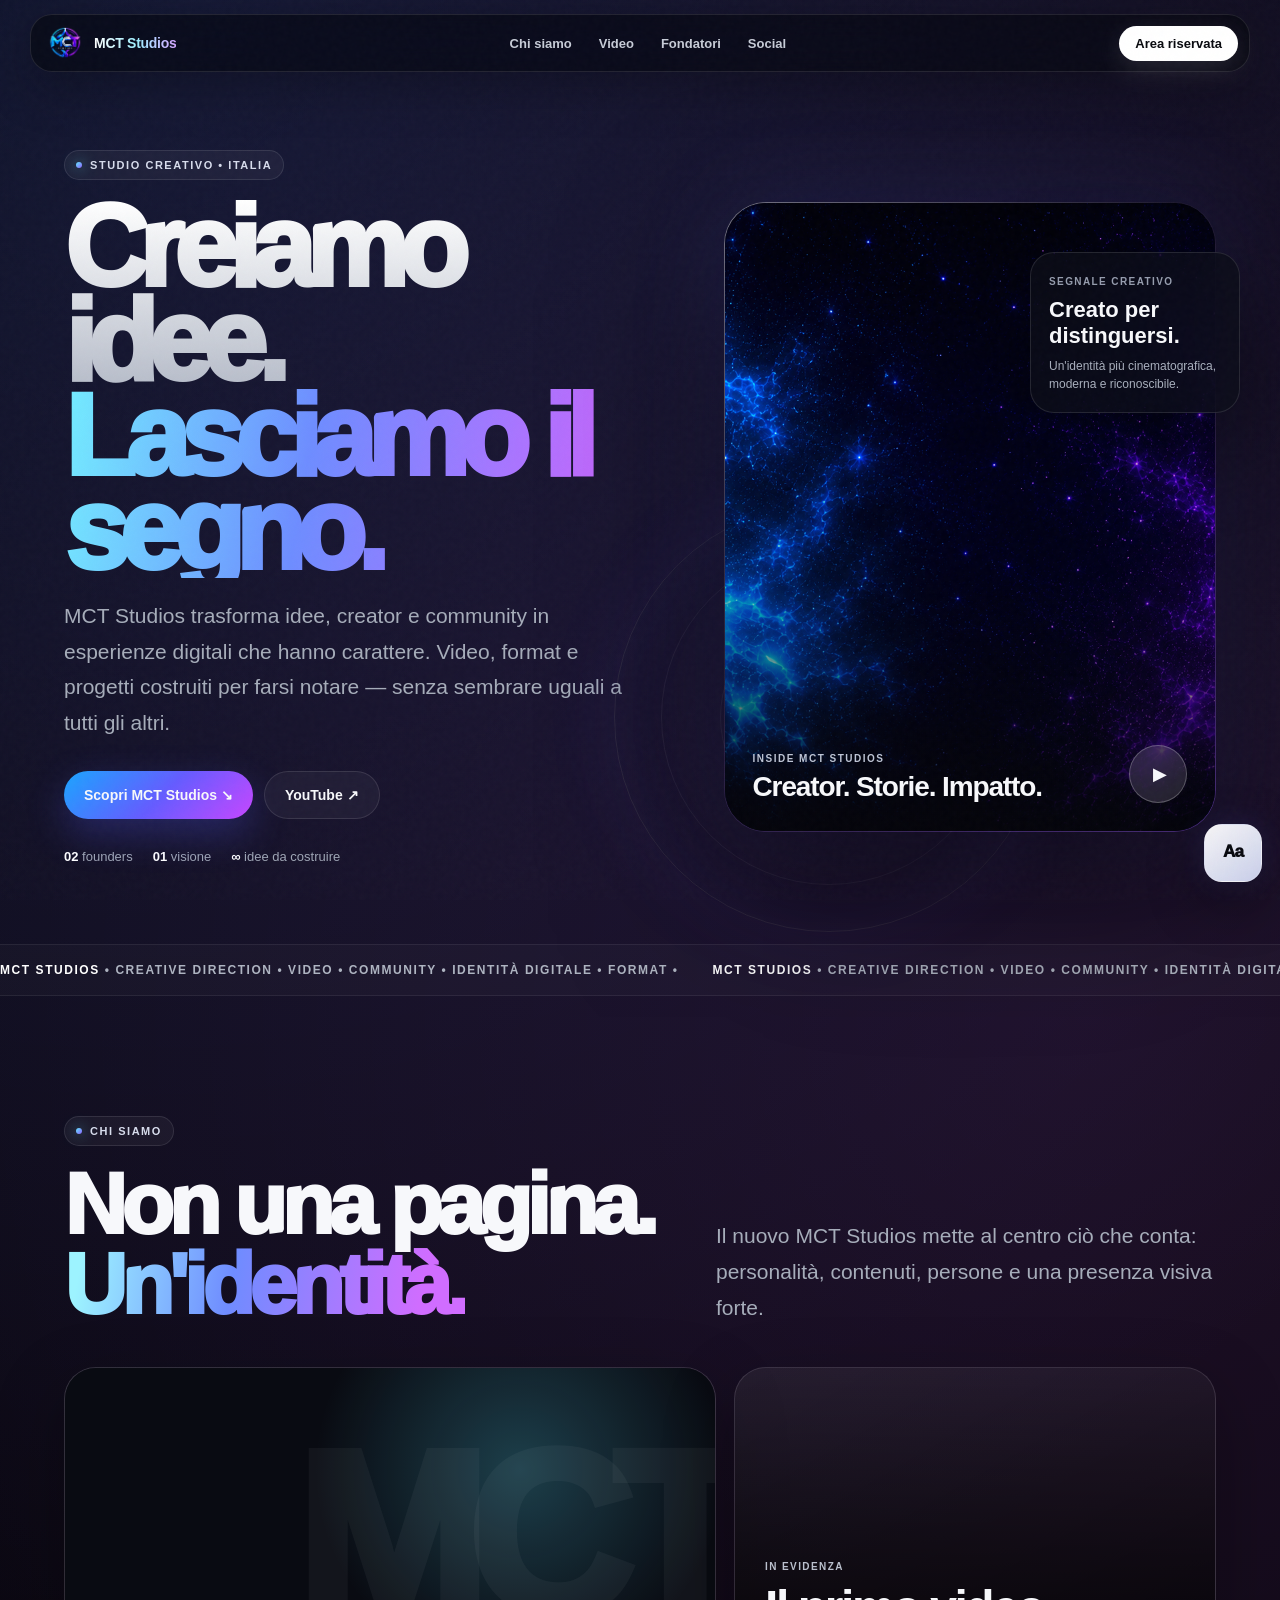
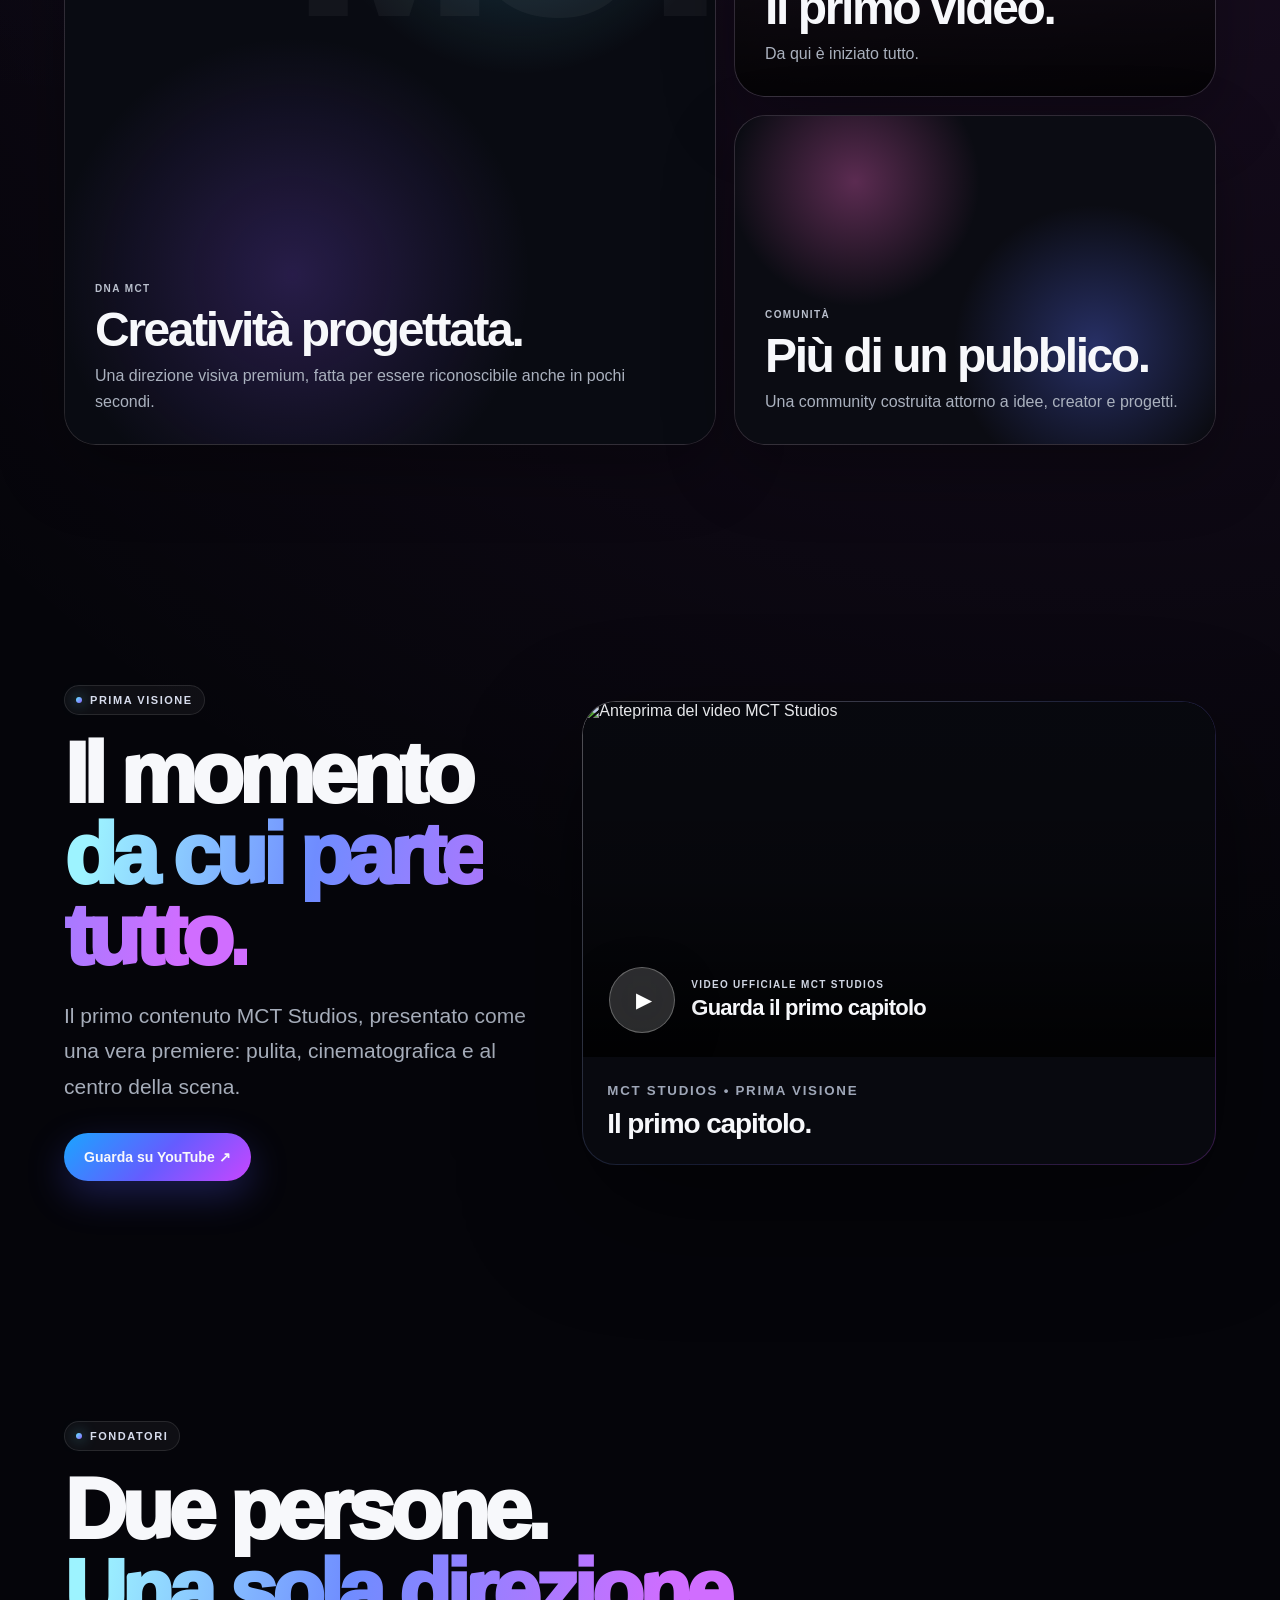
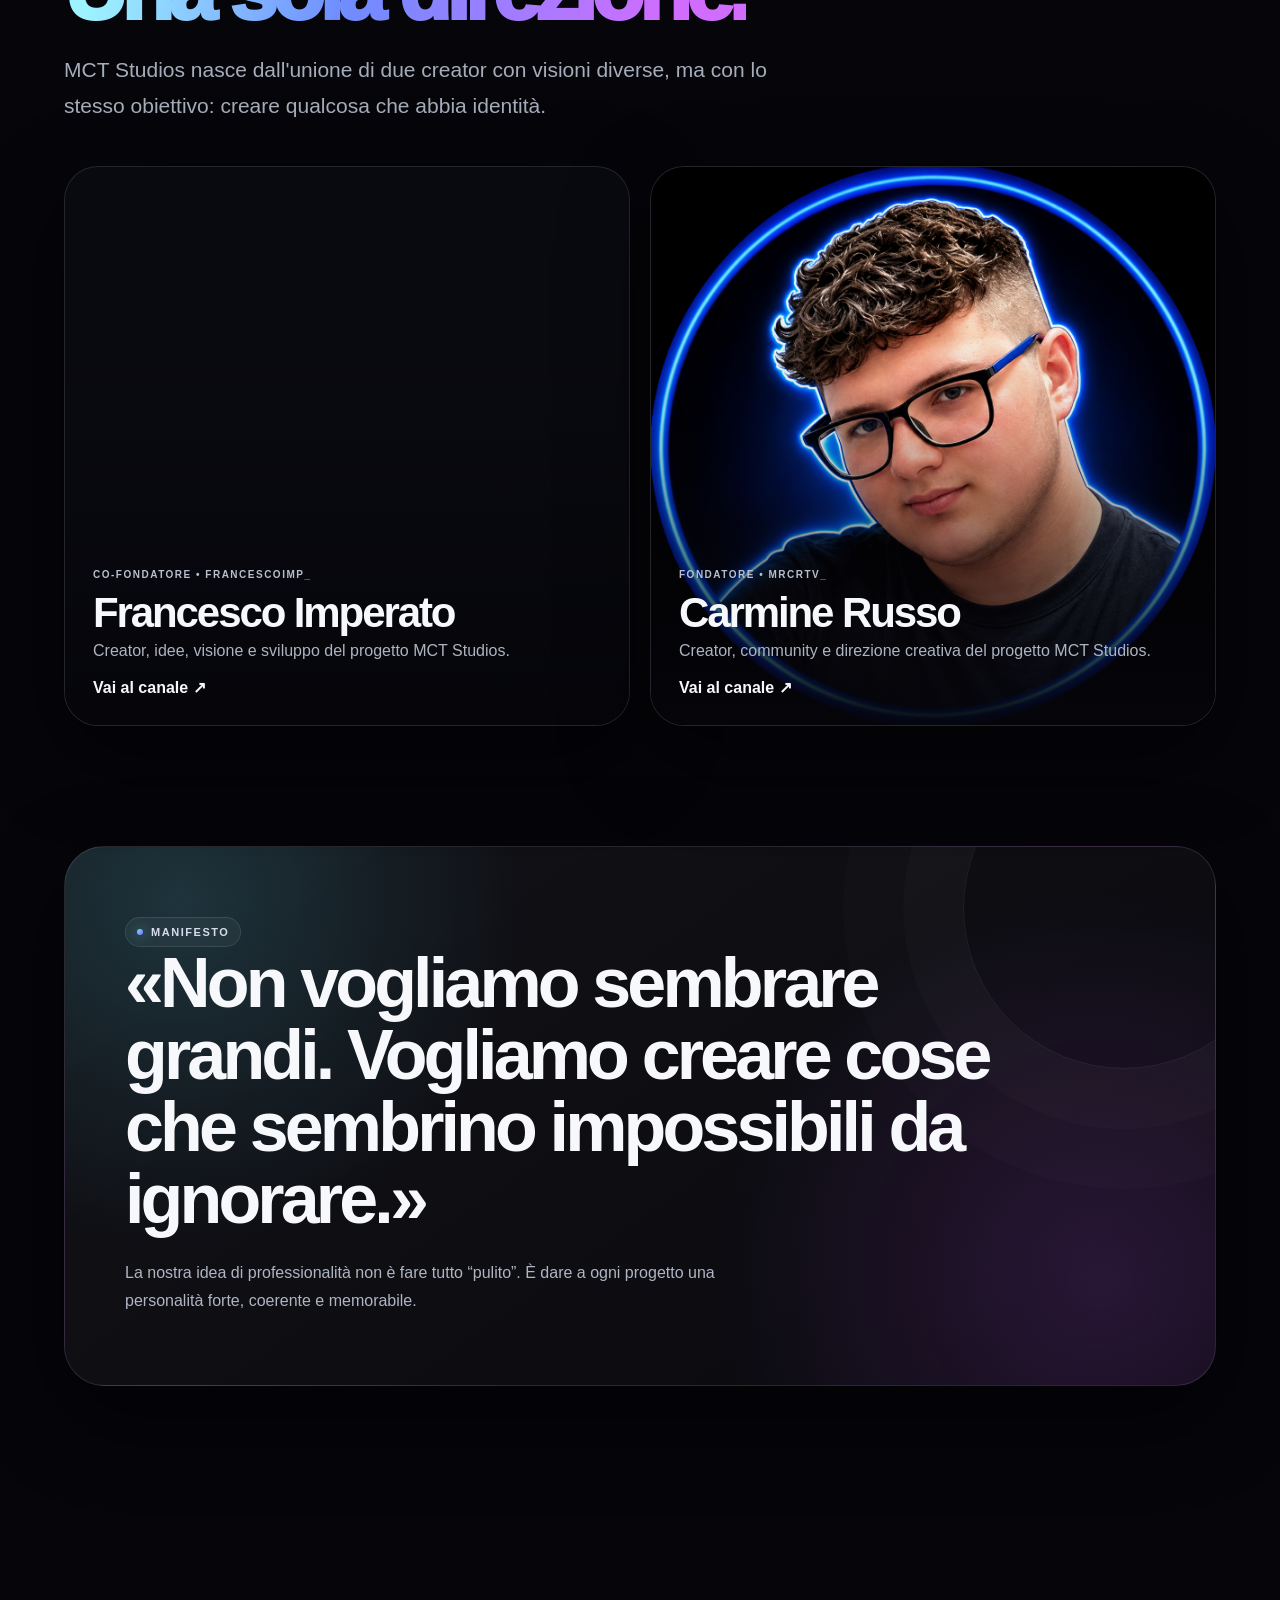
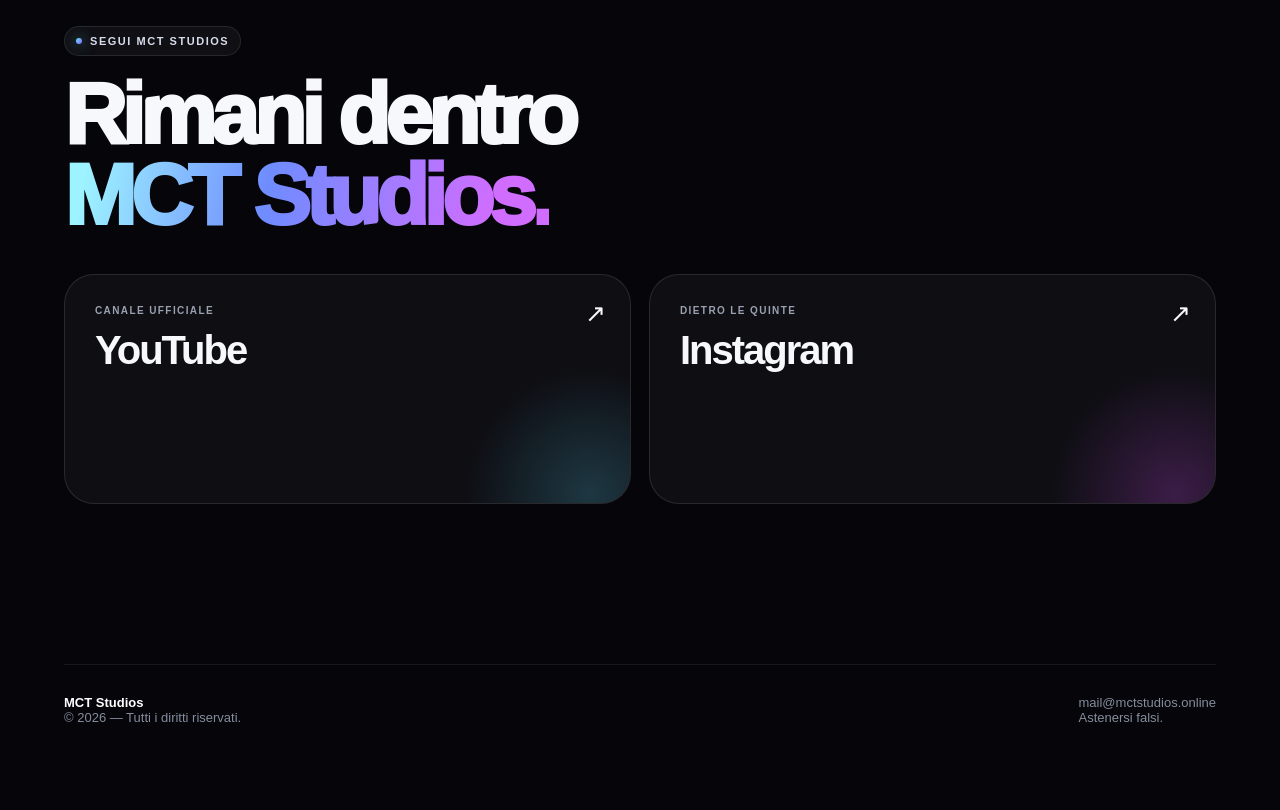
==== commit 13099d47: "Update founder titles in index.html" ====
--- a/index.html
+++ b/index.html
@@ -660,7 +660,7 @@
       <article class="person reveal">
         <img src="assets/francesco.png" alt="Foto profilo di Francesco Imperato" onerror="this.style.display='none'">
         <div class="person-info">
-          <span>Co-fondatore</span>
+          <span>Co-fondatore • FrancescoIMP_</span>
           <h3>Francesco Imperato</h3>
           <p>Creator, idee, visione e sviluppo del progetto MCT Studios.</p>
           <a href="https://www.youtube.com/@therealfrancescoimp" target="_blank" rel="noopener">Vai al canale ↗</a>
@@ -670,7 +670,7 @@
       <article class="person reveal">
         <img src="assets/carmine.png" alt="Foto profilo di Carmine Russo" onerror="this.style.display='none'">
         <div class="person-info">
-          <span>Co-fondatore • MRCRTV_</span>
+          <span>Fondatore • MRCRTV_</span>
           <h3>Carmine Russo</h3>
           <p>Creator, community e direzione creativa del progetto MCT Studios.</p>
           <a href="https://www.youtube.com/channel/UCvkrdVTL7Uft-QPkUD_A4Cw" target="_blank" rel="noopener">Vai al canale ↗</a>
